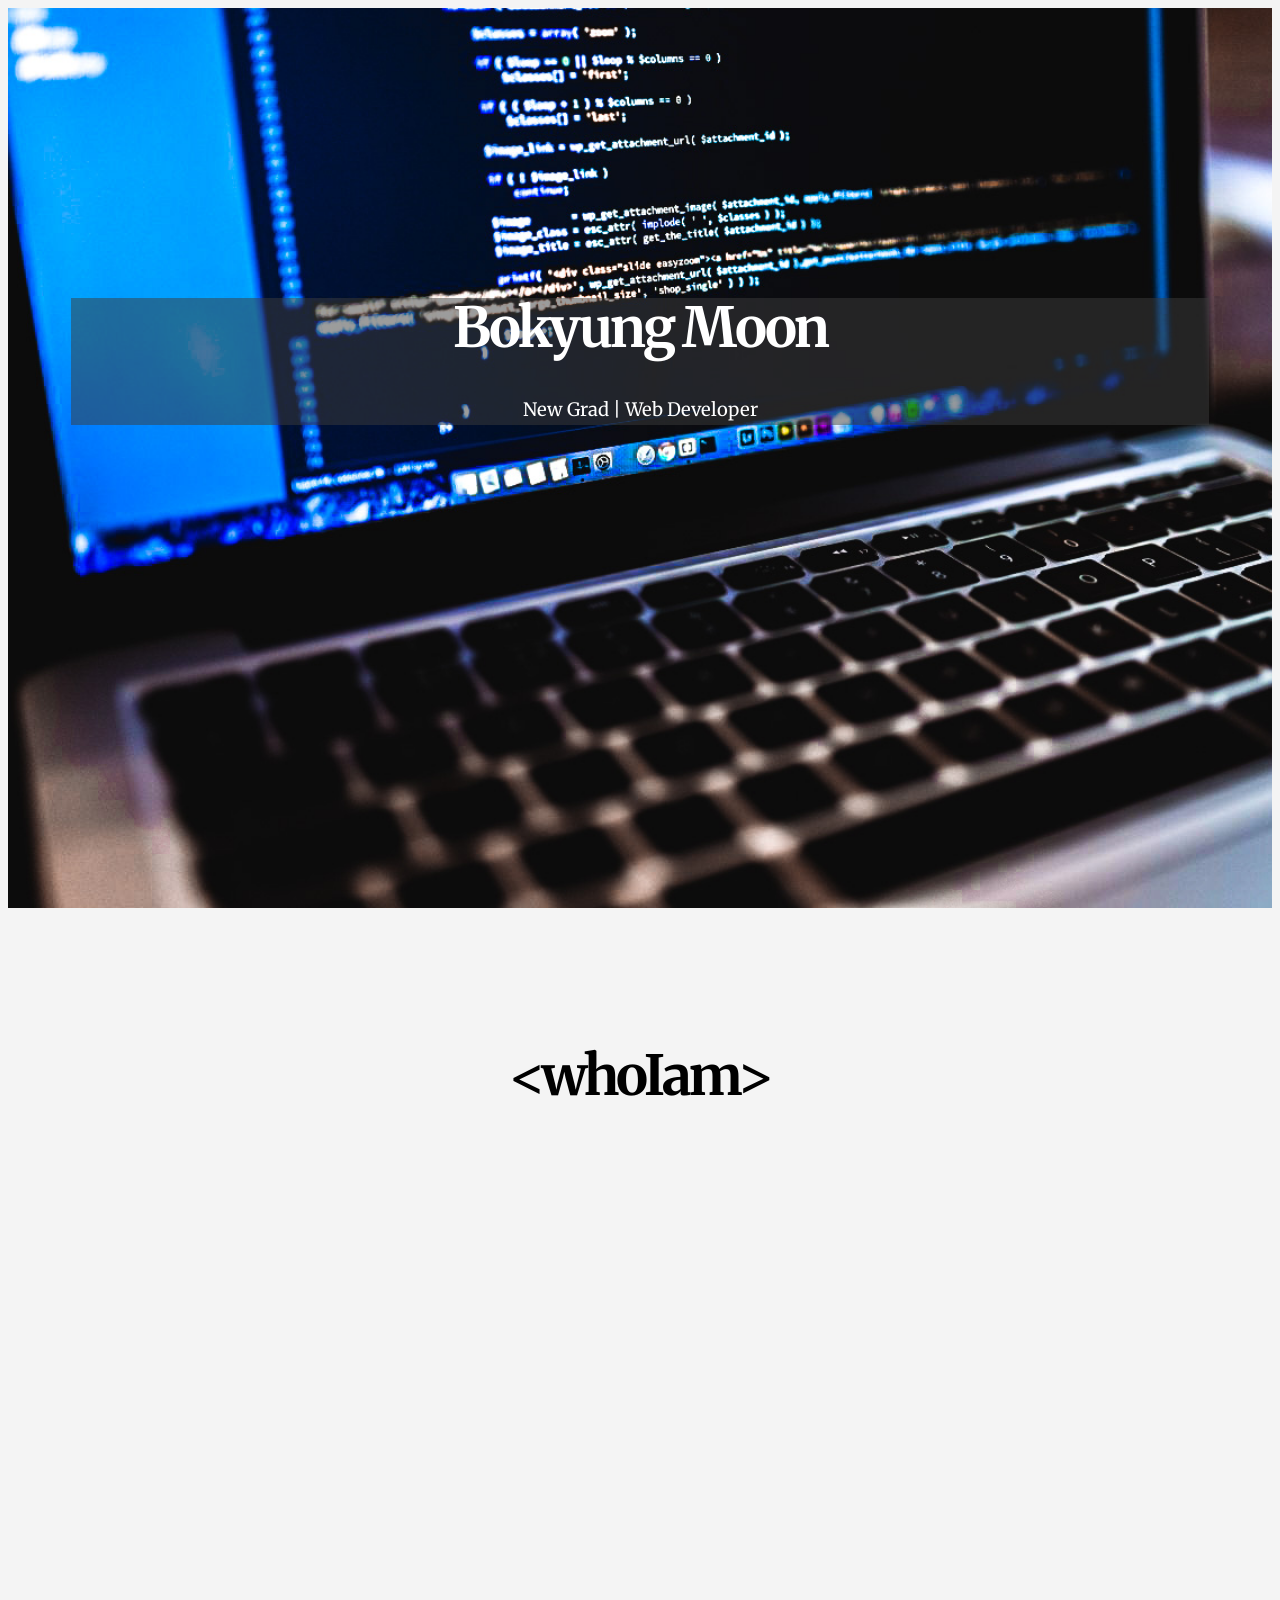
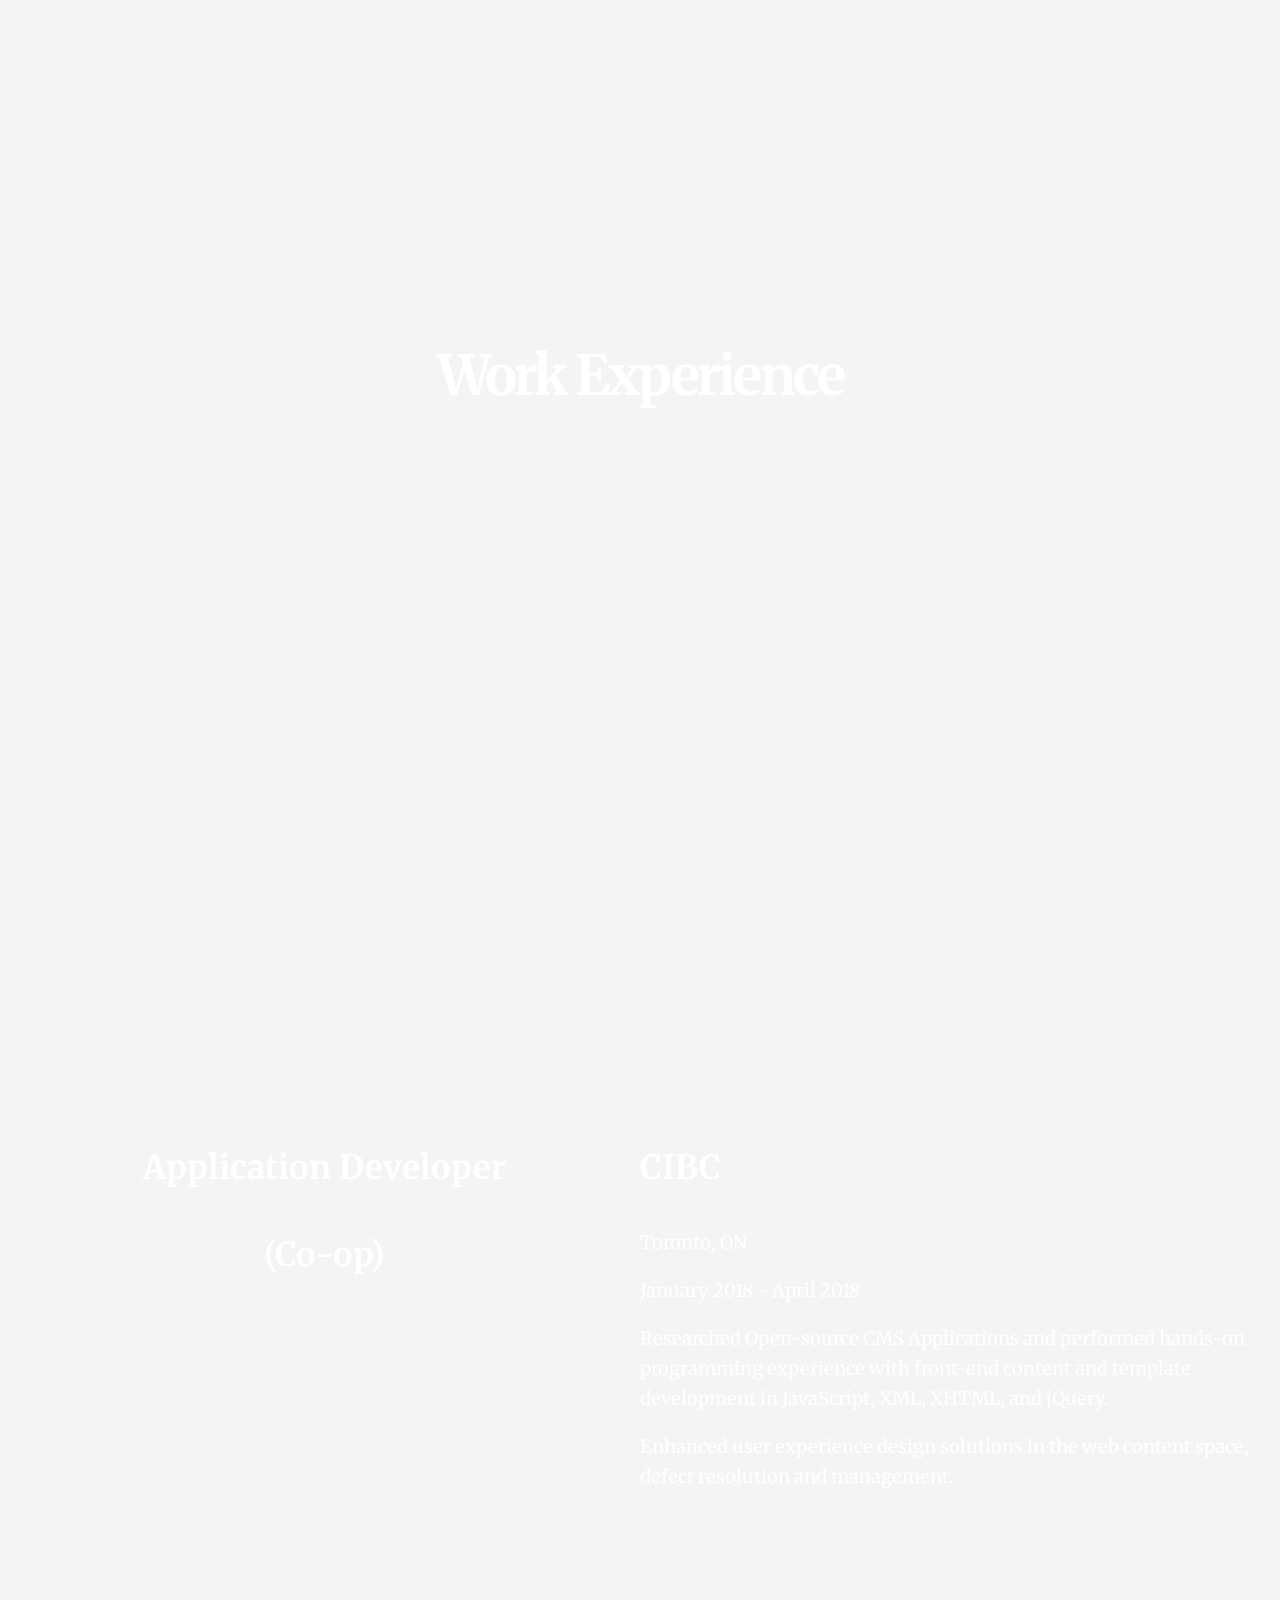
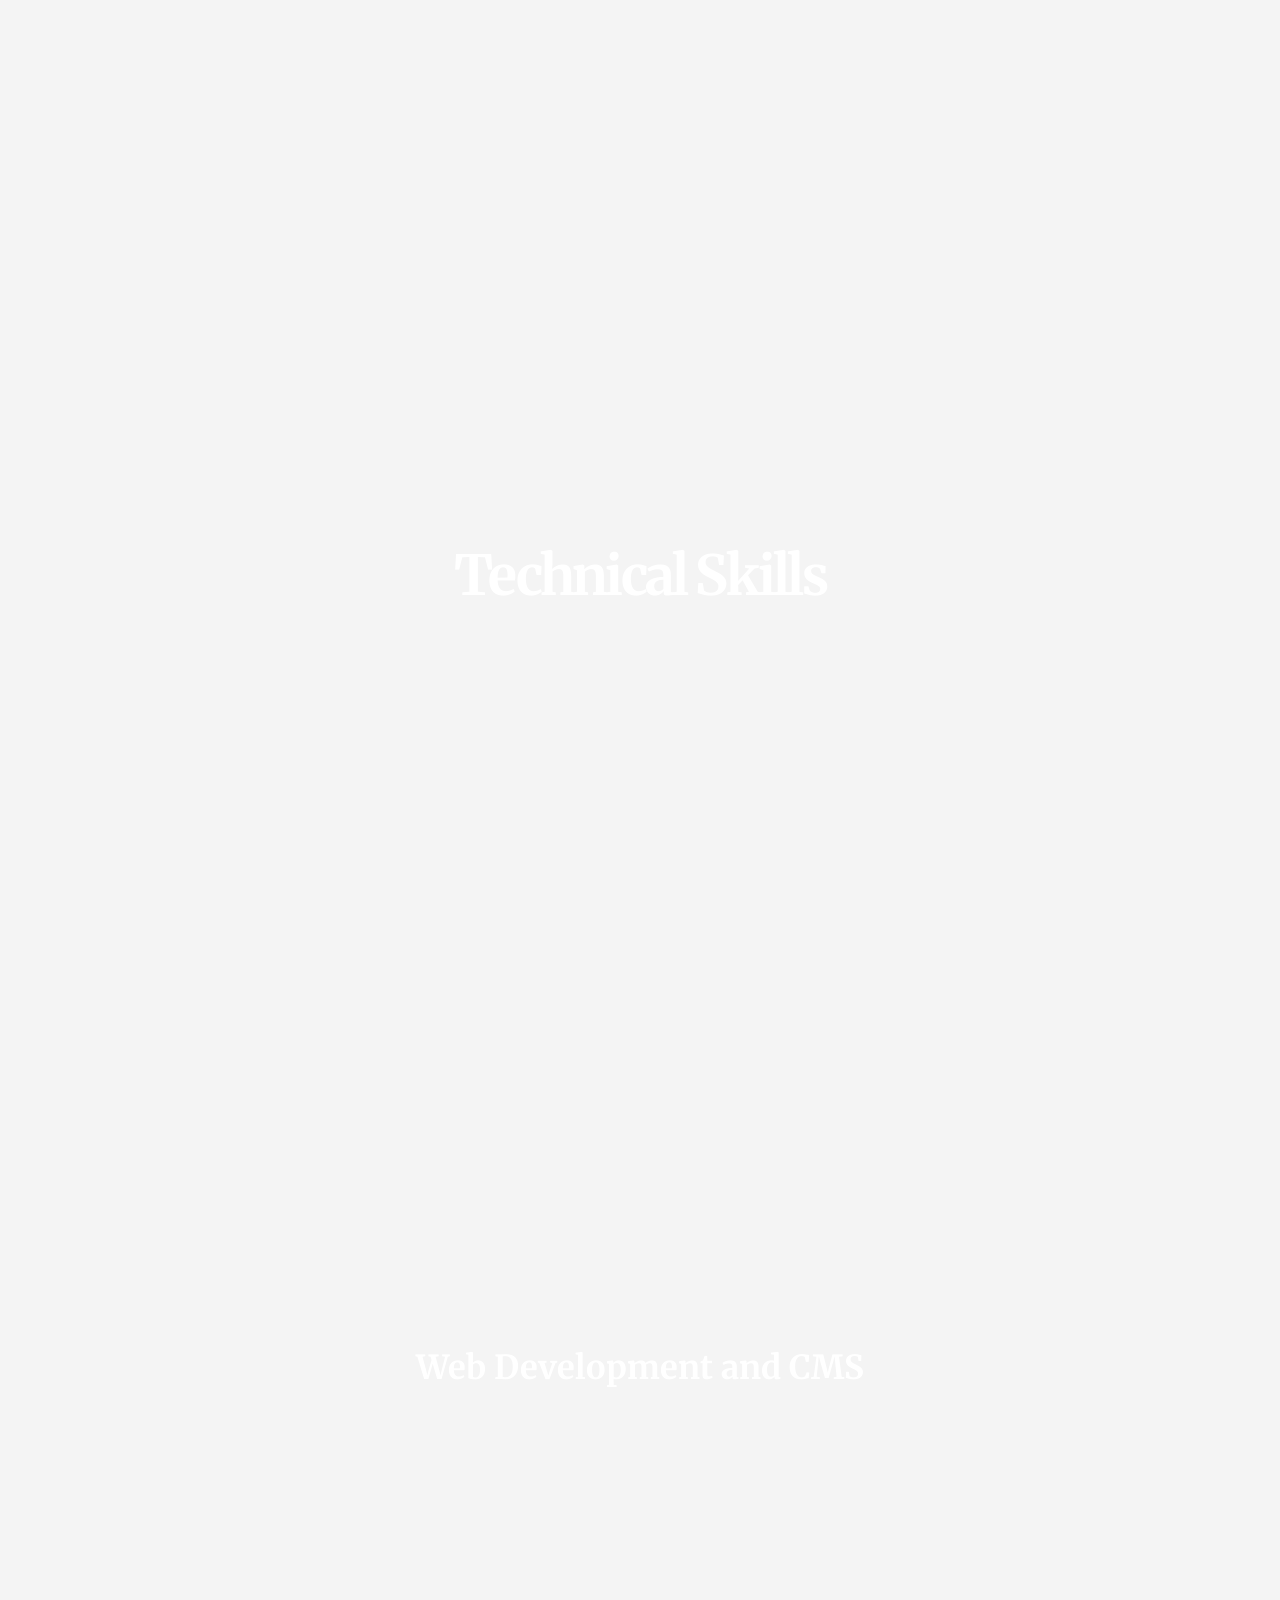
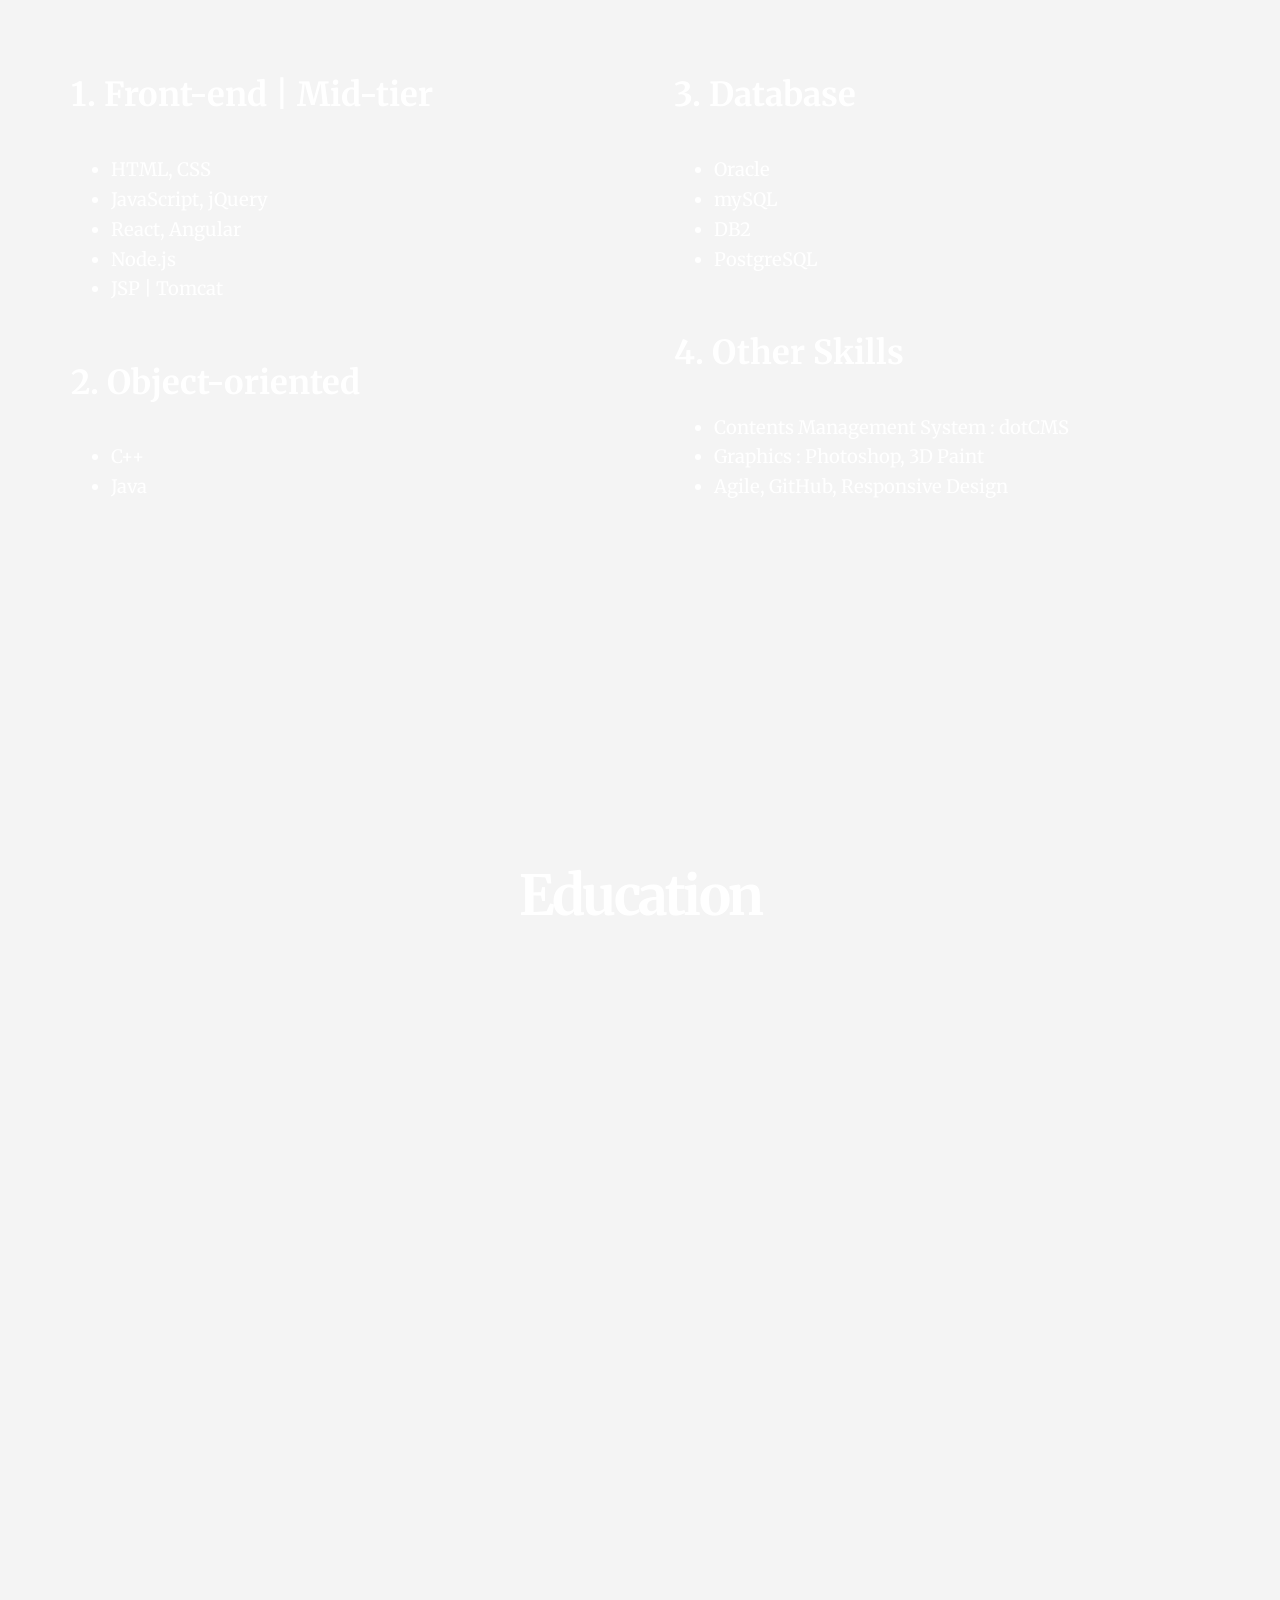
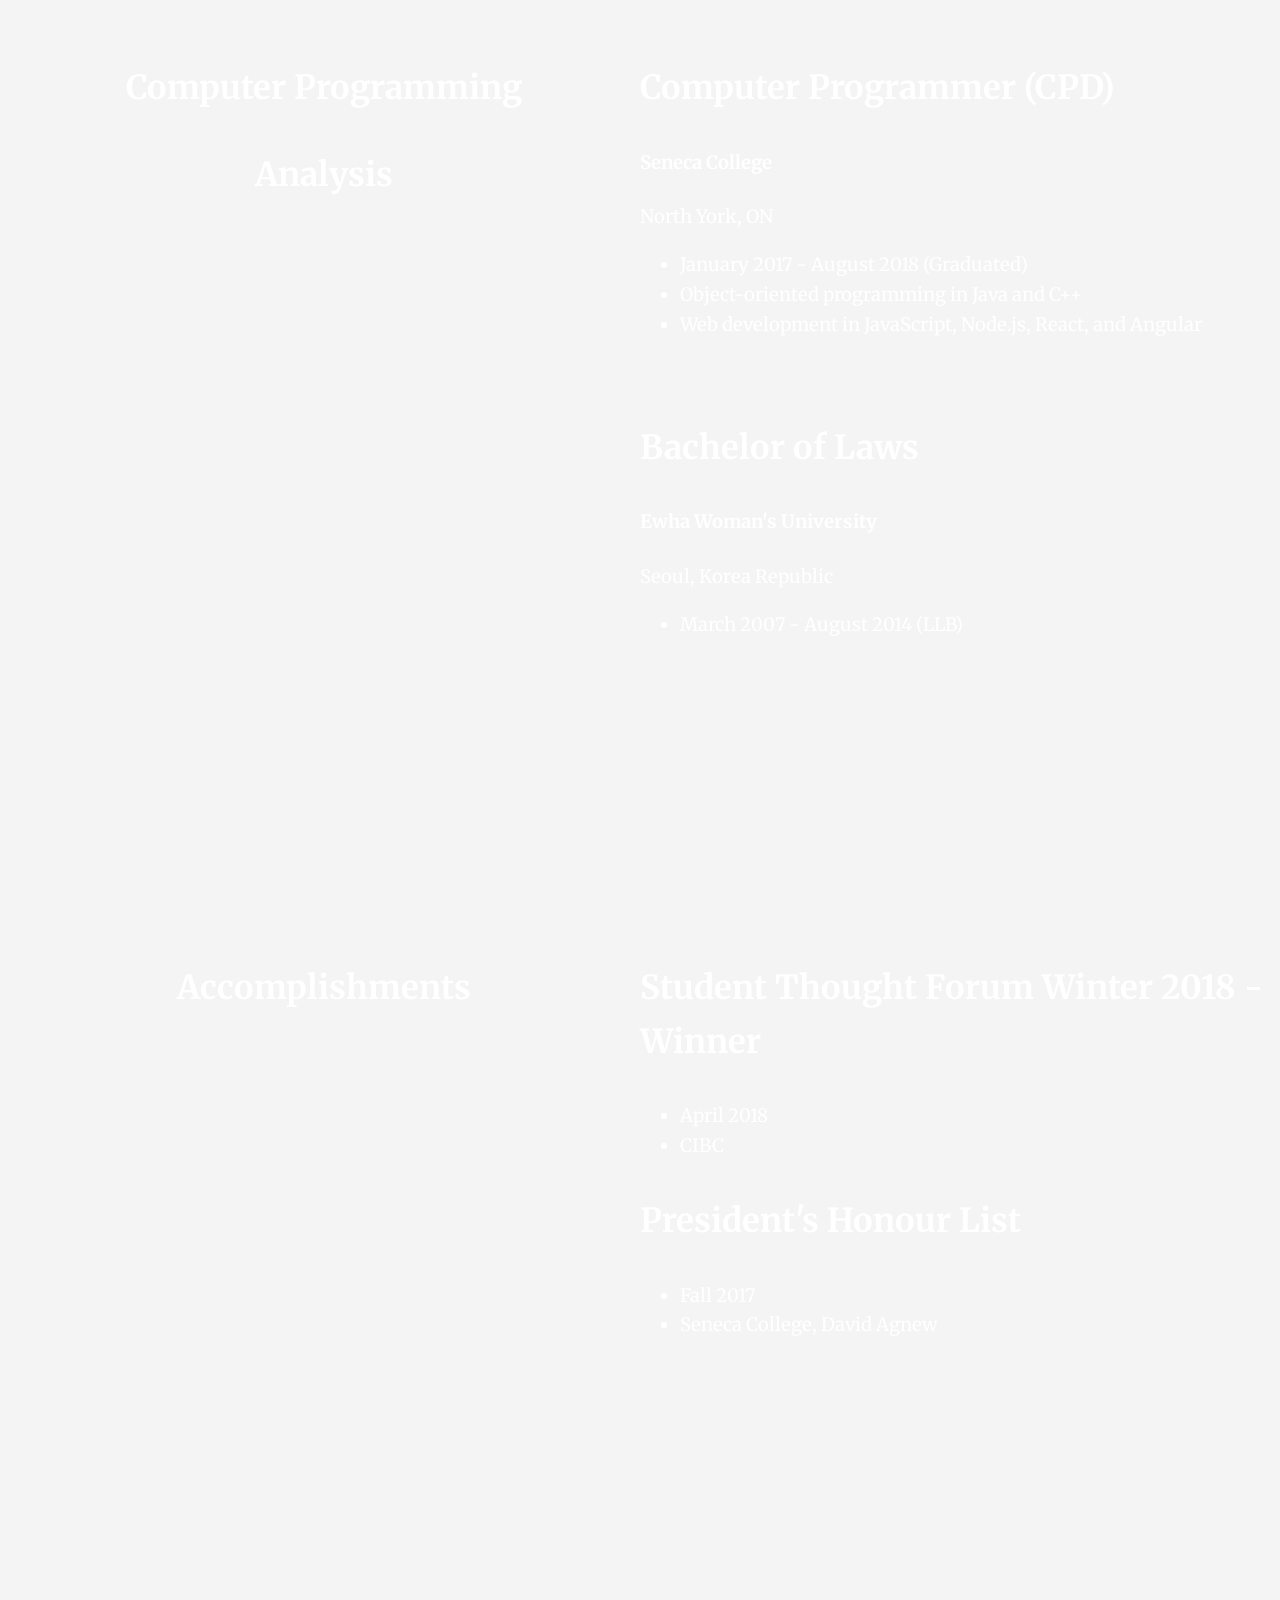
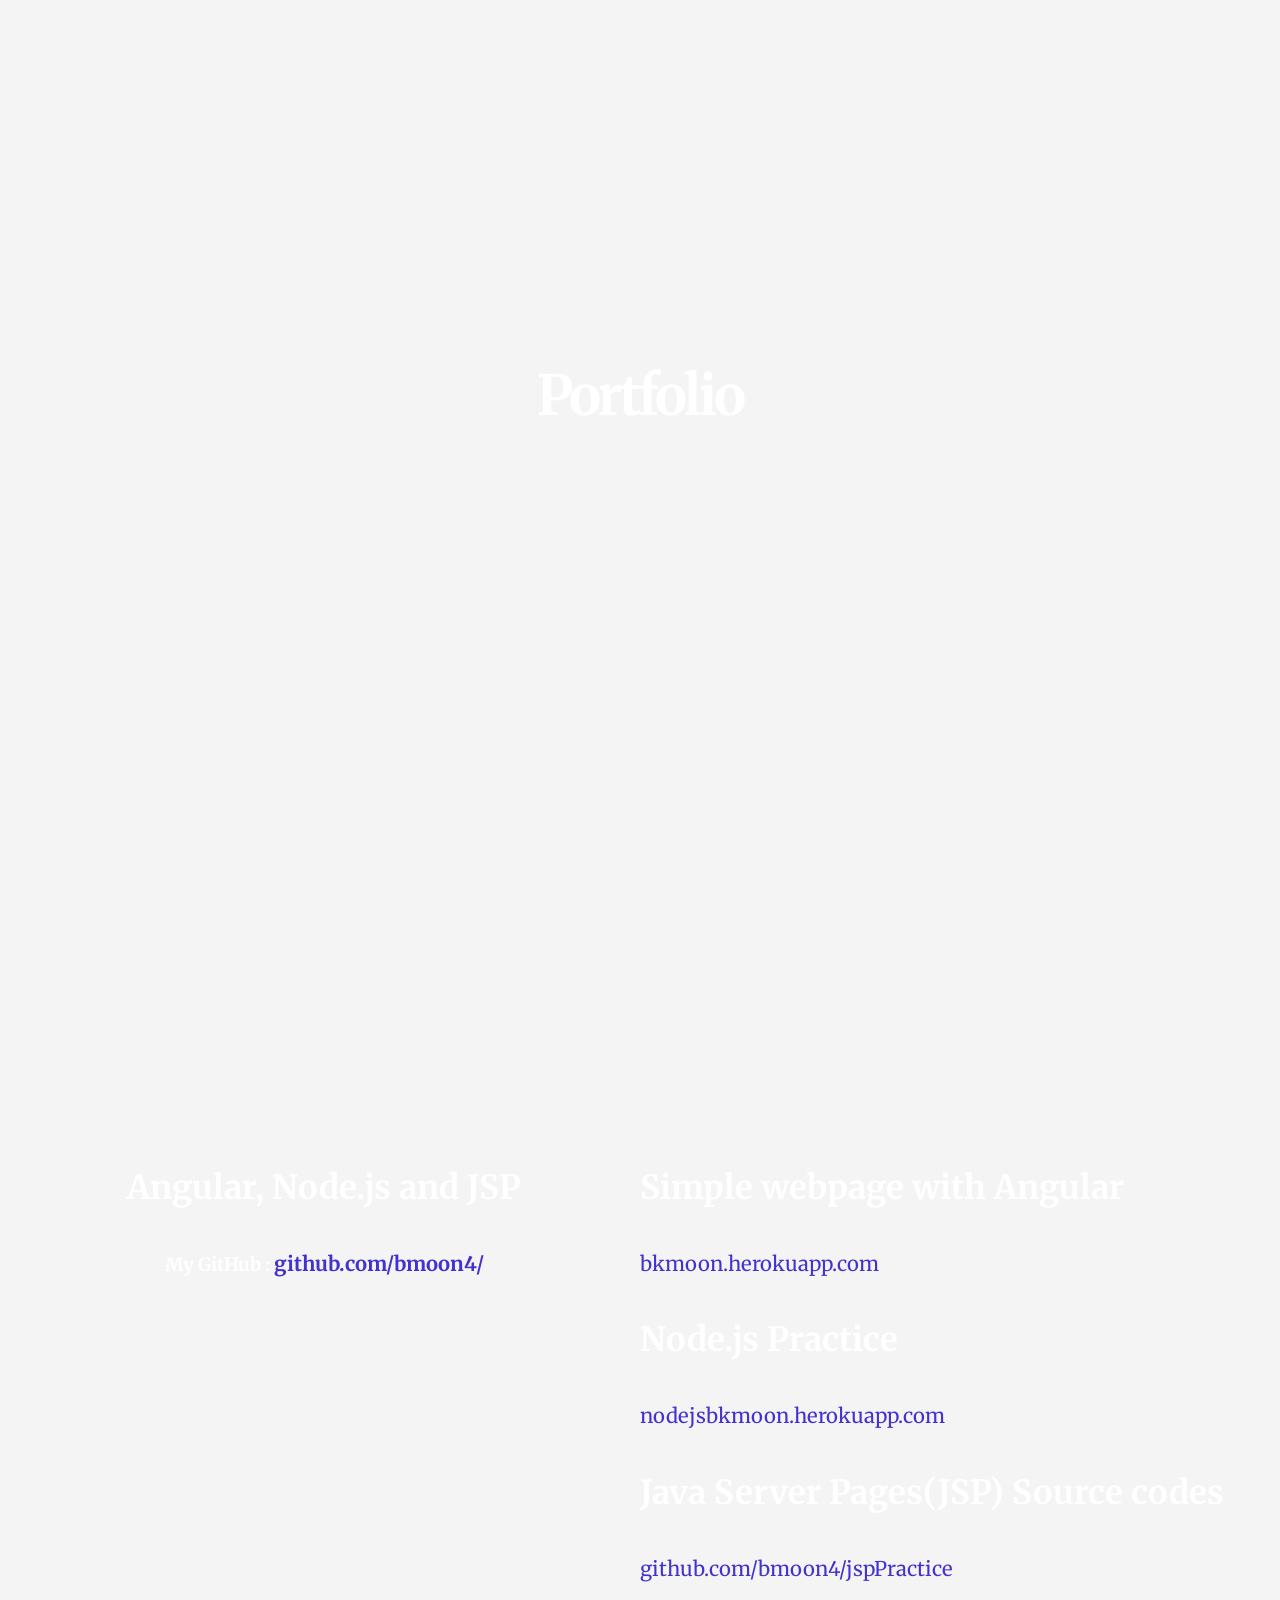
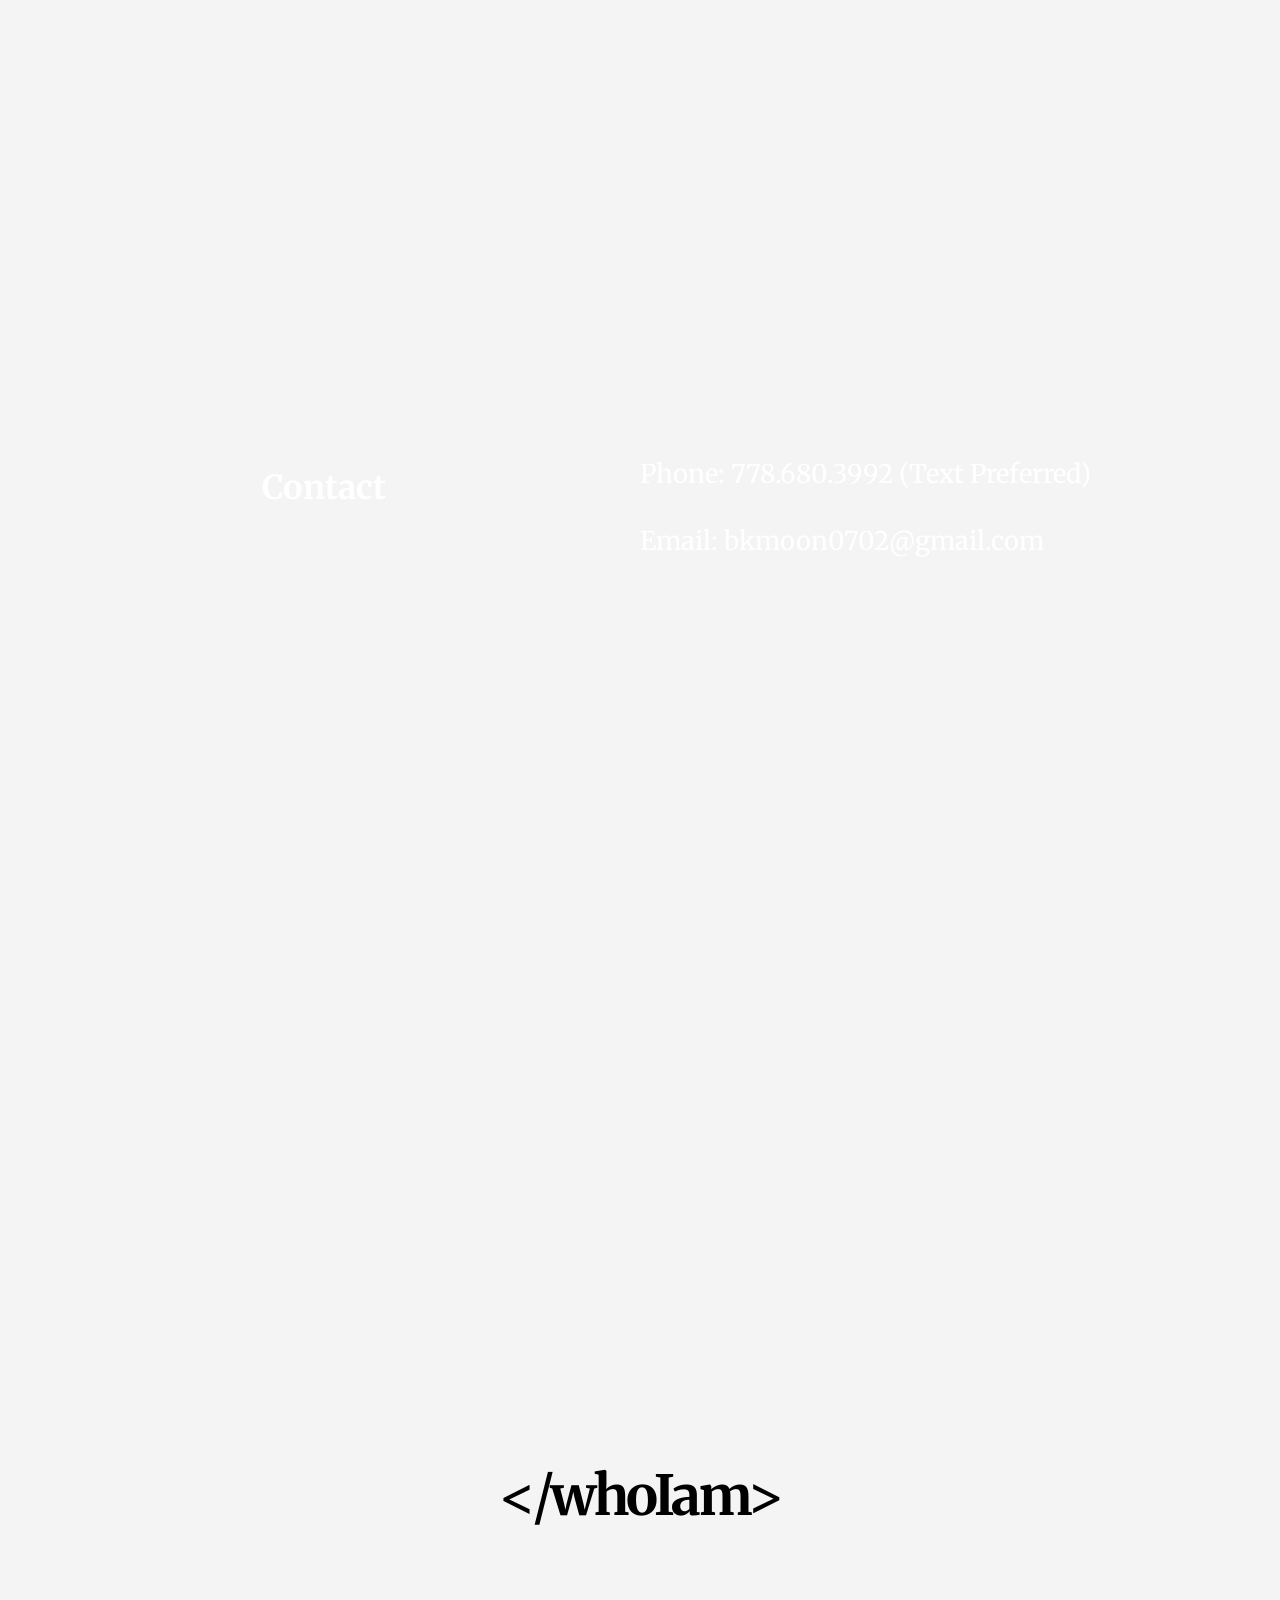
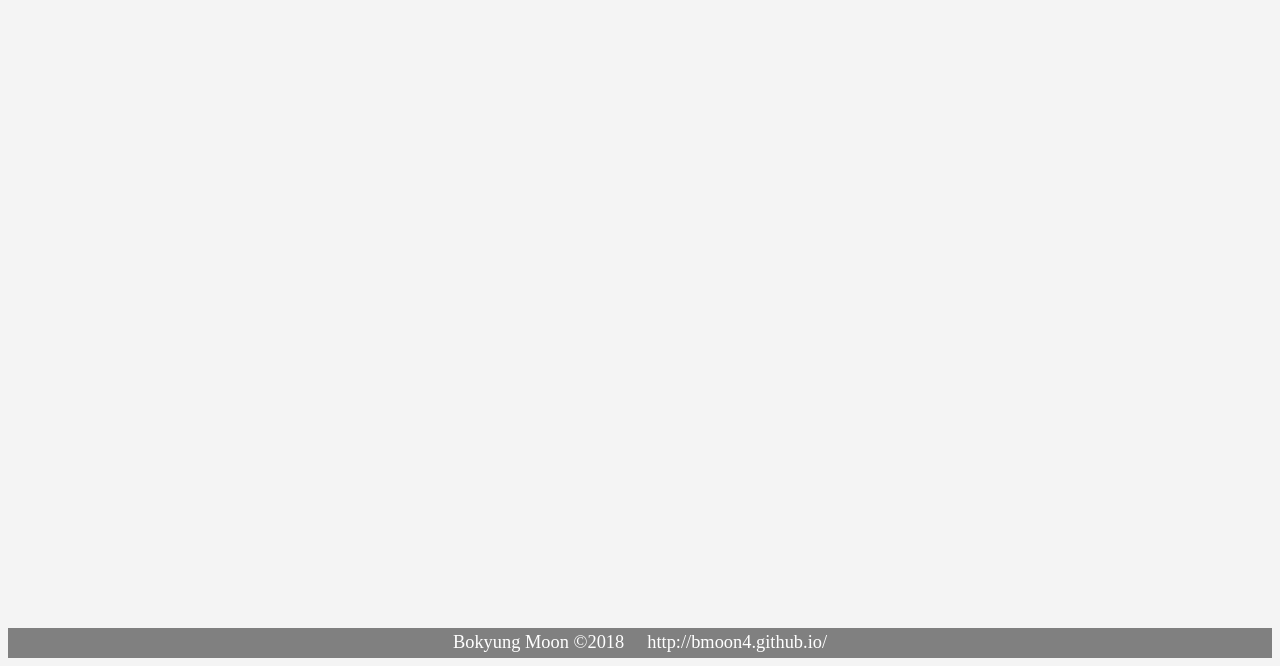
==== index.html @ ca2d07f7 "viewport added" ====
<!doctype html>
<html lang="kr">
	<head>
	<meta charset="UTF-8">
	<title>Bokyung Moon</title>
    <meta name="viewport" content="width=device-width, initial-scale=1, minimum-scale=1, maximum-scale=1, user-scalable=no">
    <link rel="stylesheet" type="text/css" href="default.css">
    <script src="https://ajax.googleapis.com/ajax/libs/jquery/1.11.3/jquery.min.js"></script> 
    <script type="text/javascript" src="default.js"></script> 
</head>
<body>

<div class="panel" id ="firstScreen" data-color="white">
    <div class="grayEffect"> 
        <h1>Bokyung Moon</h1>
        <p>New Grad | Web Developer</p>
    </div>
</div>

<div class="panel"  data-color="white">
    <div class="center" >
        <h1 id="black">&lt;whoIam&gt;</h1>
    </div>
</div>

<div class="panel" data-color="indigo">
    <div class="center">
        <h1>Work Experience</h1>
    </div>
</div>

<div class="panel" data-color="indigo">
    <div class ="keyTitle">
        <h3>Application Developer</h3>
        <h3>(Co-op)</h3>
    </div>
    <div class = "contents">
        <h3>CIBC</h3>
        <p>Toronto, ON</p>
        <p>January 2018 - April 2018</p>
        <p>Researched Open-source CMS Applications and performed hands-on programming experience with front-end content
           and template development in JavaScript, XML, XHTML, and jQuery.</p> 
        <p>Enhanced user experience design solutions in the web content space, defect resolution and management.</p>
    </div>
</div>

<div class="panel" data-color="blue">
    <div class="center">
        <h1>Technical Skills</h1>
    </div>
</div>
<div class="clr"></div>

<div class="panel" data-color="blue">
    <div class = "keyTitle-skill">
        <h3>Web Development and CMS</h3>
    </div>   
    <div class="main-container">
    <div class="skill-container"> 
        <div class = "contents-skill">
            <h3>1. Front-end | Mid-tier</h3>
            <ul>
                <li>HTML, CSS</li>
                <li>JavaScript, jQuery</li>
                <li>React, Angular</li>
                <li>Node.js</li>
                <li>JSP | Tomcat</li>  
            </ul>
        </div>
        <div class = "contents-skill">
            <h3>2. Object-oriented</h3>
            <ul>
                <li>C++</li>
                <li>Java</li>
            </ul>
        </div>
    </div>
    <div class=skill-container> 
            <div class = "contents-skill">
                <h3>3. Database</h3>
                <ul>
                    <li>Oracle</li>
                    <li>mySQL</li>
                    <li>DB2</li>
                    <li>PostgreSQL</li>
                </ul>
            </div>
            <div class = "contents-skill">
                <h3>4. Other Skills</h3>
                    <ul>
                        <li>Contents Management System : dotCMS</li>
                        <li>Graphics : Photoshop, 3D Paint </li>
                        <li>Agile, GitHub, Responsive Design</li>
                    </ul>    
            </div>
        </div>
    </div>
</div>
<div class="clr"></div>
<div class="panel" data-color="green">
    <div class="center">
        <h1>Education</h1>
    </div>
</div>
<div class="panel" data-color="violet">
    <div class="keyTitle">
    <h3>Computer Programming</h3>
    <h3>Analysis</h3>
    </div>
    <div class = "contents">
        <h3>Computer Programmer (CPD)</h3>
        <h4>Seneca College</h4>
        <p> North York, ON</p>
        <ul>
            <li>January 2017 - August 2018 (Graduated)</li>
            <li>Object-oriented programming in Java and C++</li>
            <li>Web development in JavaScript, Node.js, React, and Angular</li>
        </ul>
        <br/>
        <h3>Bachelor of Laws</h3>
        <h4>Ewha Woman's University</h4>
        <p> Seoul, Korea Republic</p>
        <ul>
            <li>March 2007 - August 2014 (LLB)</li>
        </ul>
    </div>
</div>
<div class="clr"></div>
<div class="panel" data-color="orange">
    <div class="keyTitle">
        <h3>Accomplishments</h3>
    </div>
    <div class="contents">
        <h3>Student Thought Forum Winter 2018 - Winner</h3>
        <ul>
            <li>April 2018</li>
            <li>CIBC</li>
        </ul>
        <h3>President's Honour List</h3>
        <ul>
            <li>Fall 2017</li>
            <li>Seneca College, David Agnew</li>
        </ul>
    </div>
</div>
<div class="clr"></div>
<div class="panel" data-color="orange">
    <div class="center">
        <h1>Portfolio</h1>
    </div>
</div>
<div class="panel" data-color="orange">
    <div class="keyTitle">
        <h3>Angular, Node.js and JSP</h3>
        <h4>My GitHub : <a href="https://github.com/bmoon4/">github.com/bmoon4/</a> </h4>
    </div>
    <div class = "contents">
        <h3>Simple webpage with Angular</h3>
        <a href="https://bkmoon.herokuapp.com/home">bkmoon.herokuapp.com</a>
        <h3>Node.js Practice</h3>
        <a href="https://nodejsbkmoon.herokuapp.com/">nodejsbkmoon.herokuapp.com</a>  
        <h3>Java Server Pages(JSP) Source codes</h3>
        <a href="https://github.com/bmoon4/jspPractice">github.com/bmoon4/jspPractice</a>                
    </div>
</div>
<div class="panel"  data-color="red">
    <div class="keyTitle">
        <h3>Contact</h3>
    </div>
    <div class = "contents contact">
    <p>Phone: 778.680.3992 (Text Preferred)</p>
    <p>Email: bkmoon0702@gmail.com</p>
    </div>
</div>
<div class="panel"  data-color="white">
    <div class="center" >
        <h1 id="black">&lt;/whoIam&gt;</h1>
    </div>
</div>

<footer>
    Bokyung Moon &copy;2018 &nbsp;&nbsp;&nbsp;&nbsp;http://bmoon4.github.io/
</footer>
</body>
</html>
---- default.css ----
@import url('https://fonts.googleapis.com/css?family=Merriweather');

body {
    color: white;
    background-color: #f4f4f4;
    transition: background-color 1s ease;
  }

  /* panel styles */
  .panel {
    /* min height incase content is higher than window height */
    min-height: 100vh;
    font-family: 'Merriweather',sans-serif;
    /* outline: 10px solid hotpink; */
    /* turn above on to see the edge of panels */
  }
  
  /* colours */
  .color-violet {
    background-color: #7A4EAB;
  }
  .color-indigo {
    background-color: #4332CF;
  }
  .color-blue {
    background-color: #2F8FED;
  }
  .color-green {
    background-color: #4DCF42;
  }
  .color-yellow {
    background-color: #FAEB33;
  }
  .color-orange {
    background-color: #F19031;
  }
  .color-red {
    background-color: #F2293A;
  }
  
  /* styling for demo, can ignore */
  body {
    font-size: 115%;
    line-height: 1.618;
  }
  h1, h2 {
    font-size: 3em;
    letter-spacing: -0.05em;
    line-height: 1.1;
  }
  h3{
      font-size:1.8em;
  }

  a {
    color: #4332CF;
    font-size: 110%;
    text-decoration-line: none;
  }

  a:hover{
      color:red;
  }
  
  a:visited{
      columns:#4332CF;
  }

  #firstScreen{
      background-image: url(image/bgPic.jpg);
      background-size: cover;
      background-repeat: no-repeat; 
      text-align: center;
      padding-top:20%;
      padding-left:5%;
      padding-right:5%;
      box-sizing: border-box;
  }
  .grayEffect{
    background-color: rgba(60, 60, 60, 0.5);
  }
 
  #black{
    color: black;
  }
  #white{
    color: white;

  }
  .center {
    text-align: center;
    padding:8%;
    box-sizing: border-box;
  }
  .keyTitle{
    width:50%;
    float:left;
    text-align: center;
  }
  .contents{
      width:50%;
      float:right;
  }

  .main-container{
    min-height: 100vh;
    margin-left: 5%;
    margin-right:5%;
    display: flex;
    justify-content: space-around;
    align-items: center;
  }

.skill-container{
    float:left;
    margin: auto;
}
  .keyTitle-skill{
    width:100%;
    float:none;
    text-align: center;
  }
  .contents-skill{
    min-width: 50%;  
    float: left;
    box-sizing: border-box;
  }

  .contact{
      font-size:140%;
  }

  footer{
     text-align: center;
     background: gray;
     font-family: Cambria, Cochin, Georgia, Times, 'Times New Roman', serif;
  }


  @media only screen and (max-width : 700px){
    body {
        font-size: 100%;
        line-height: 1.618;
      }
    #firstScreen{
        background-image: url(image/bgPic.jpg);
        background-size: cover;
        background-repeat: no-repeat; 
        text-align: center;
        padding-top:40%;
        padding-left:5%;
        padding-right:5%;
        box-sizing: border-box;
    }
    .center {
        text-align: center;
        padding-bottom:40%;
        padding-left:10%;
        padding-right:10%;
        box-sizing: border-box;
      }
      h1, h2 {
        font-size: 2em;
        letter-spacing: -0.05em;
        line-height: 1.1;
      }
      h3{
          font-size:1.5em;
      }
      .center {
        text-align: center;
        padding-top:70%;
        box-sizing: border-box;
      }
      .keyTitle{
        width:100%;
        float:none;
        margin: auto;
        text-align: left;
        padding:5px;
      }
      .contents{
          width:100%;
          float:none;  
          margin: auto;
          padding:5px;
      }
      .main-container{
        display: block;
      }
      .skill-container{
        float:none;
        margin: auto;
    }
    .contact{
        font-size:110%;
    }
    footer{
        text-align: center;
        background: gray;
        font-family: Cambria, Cochin, Georgia, Times, 'Times New Roman', serif;
        font-size: 0.8em;
     }
}
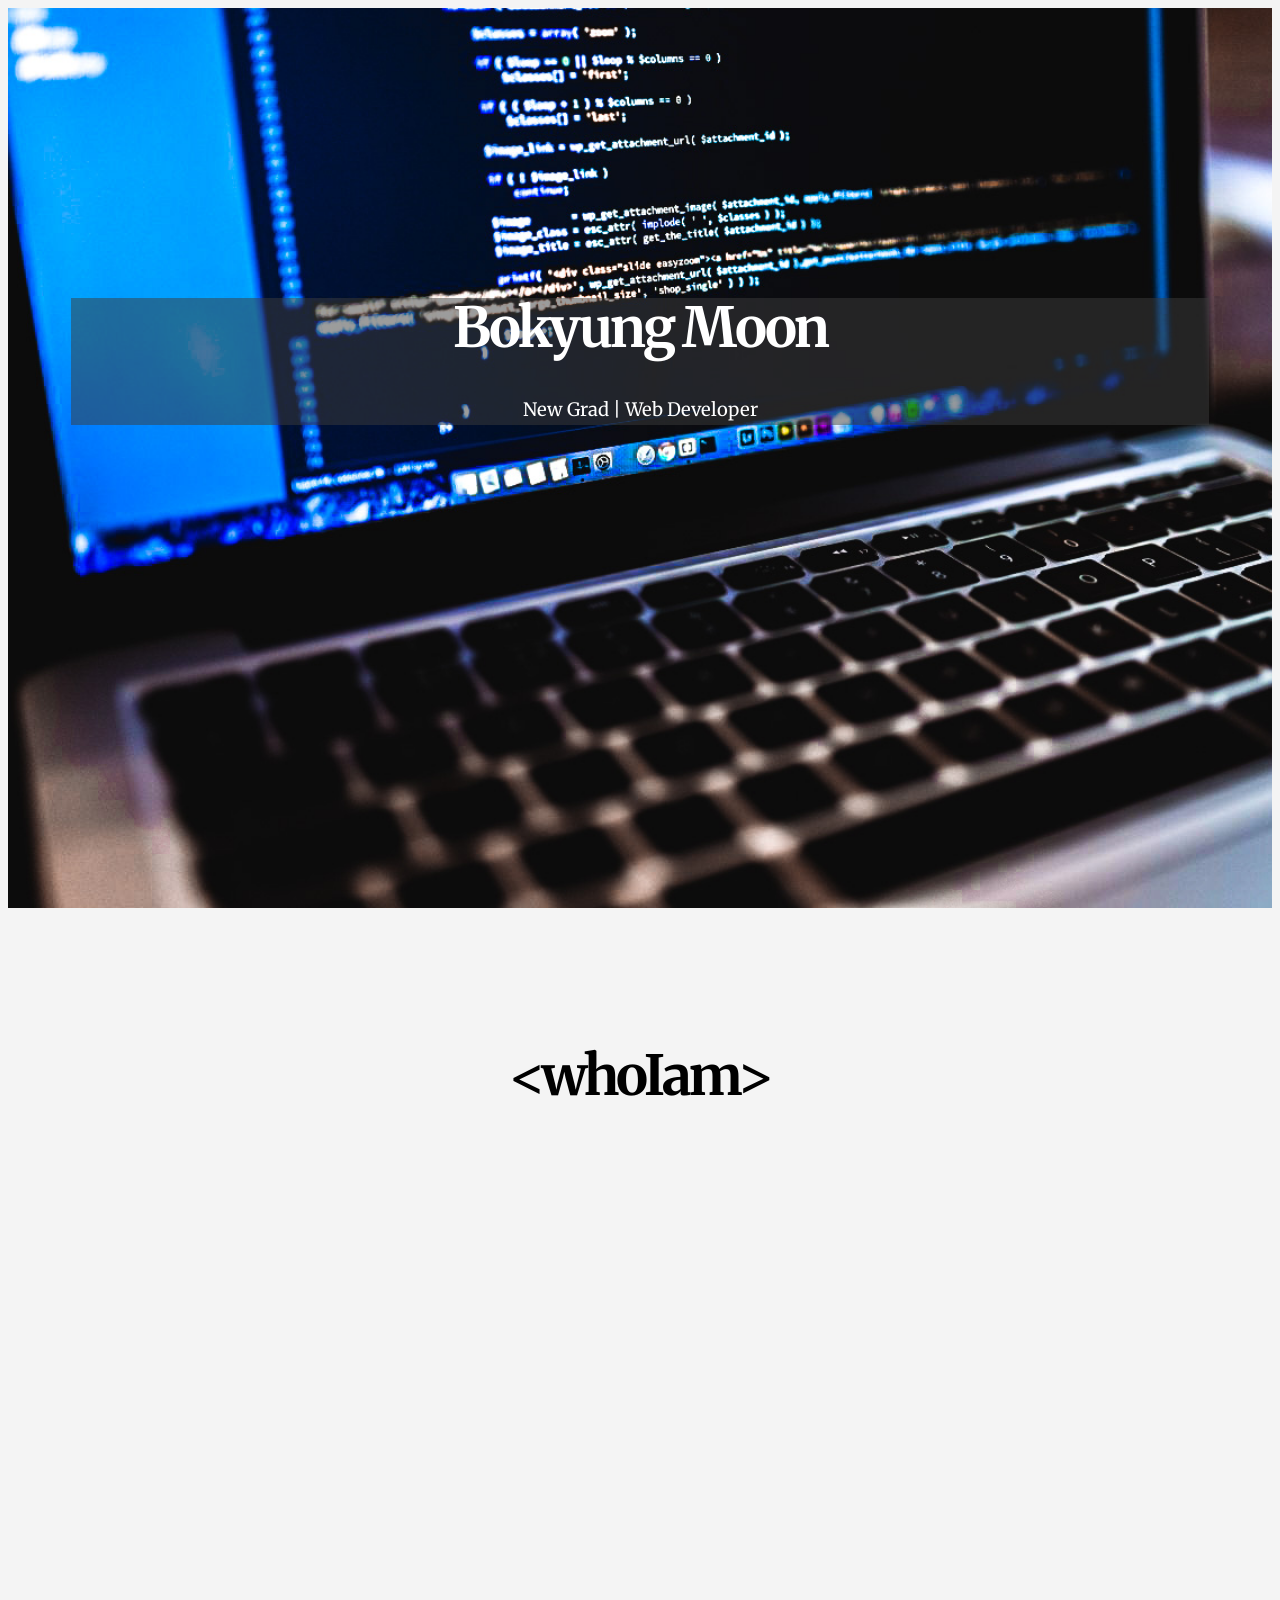
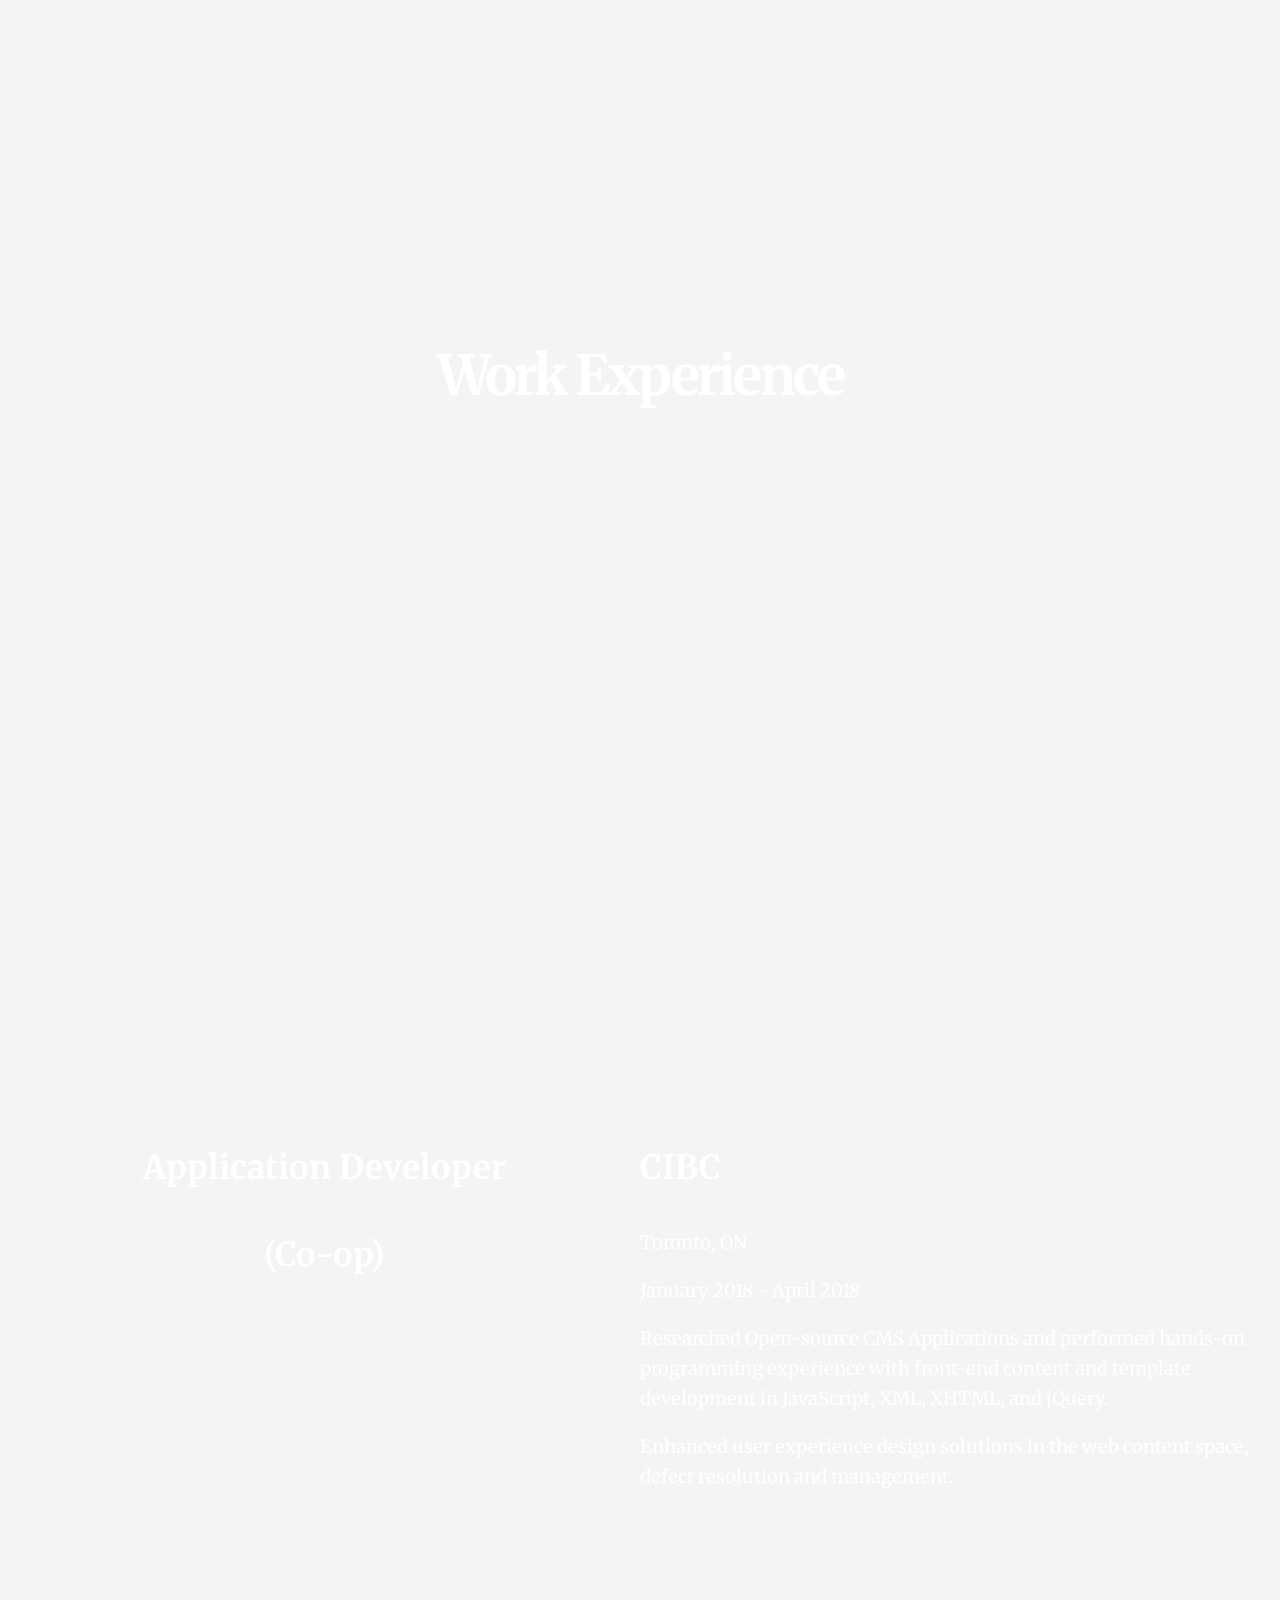
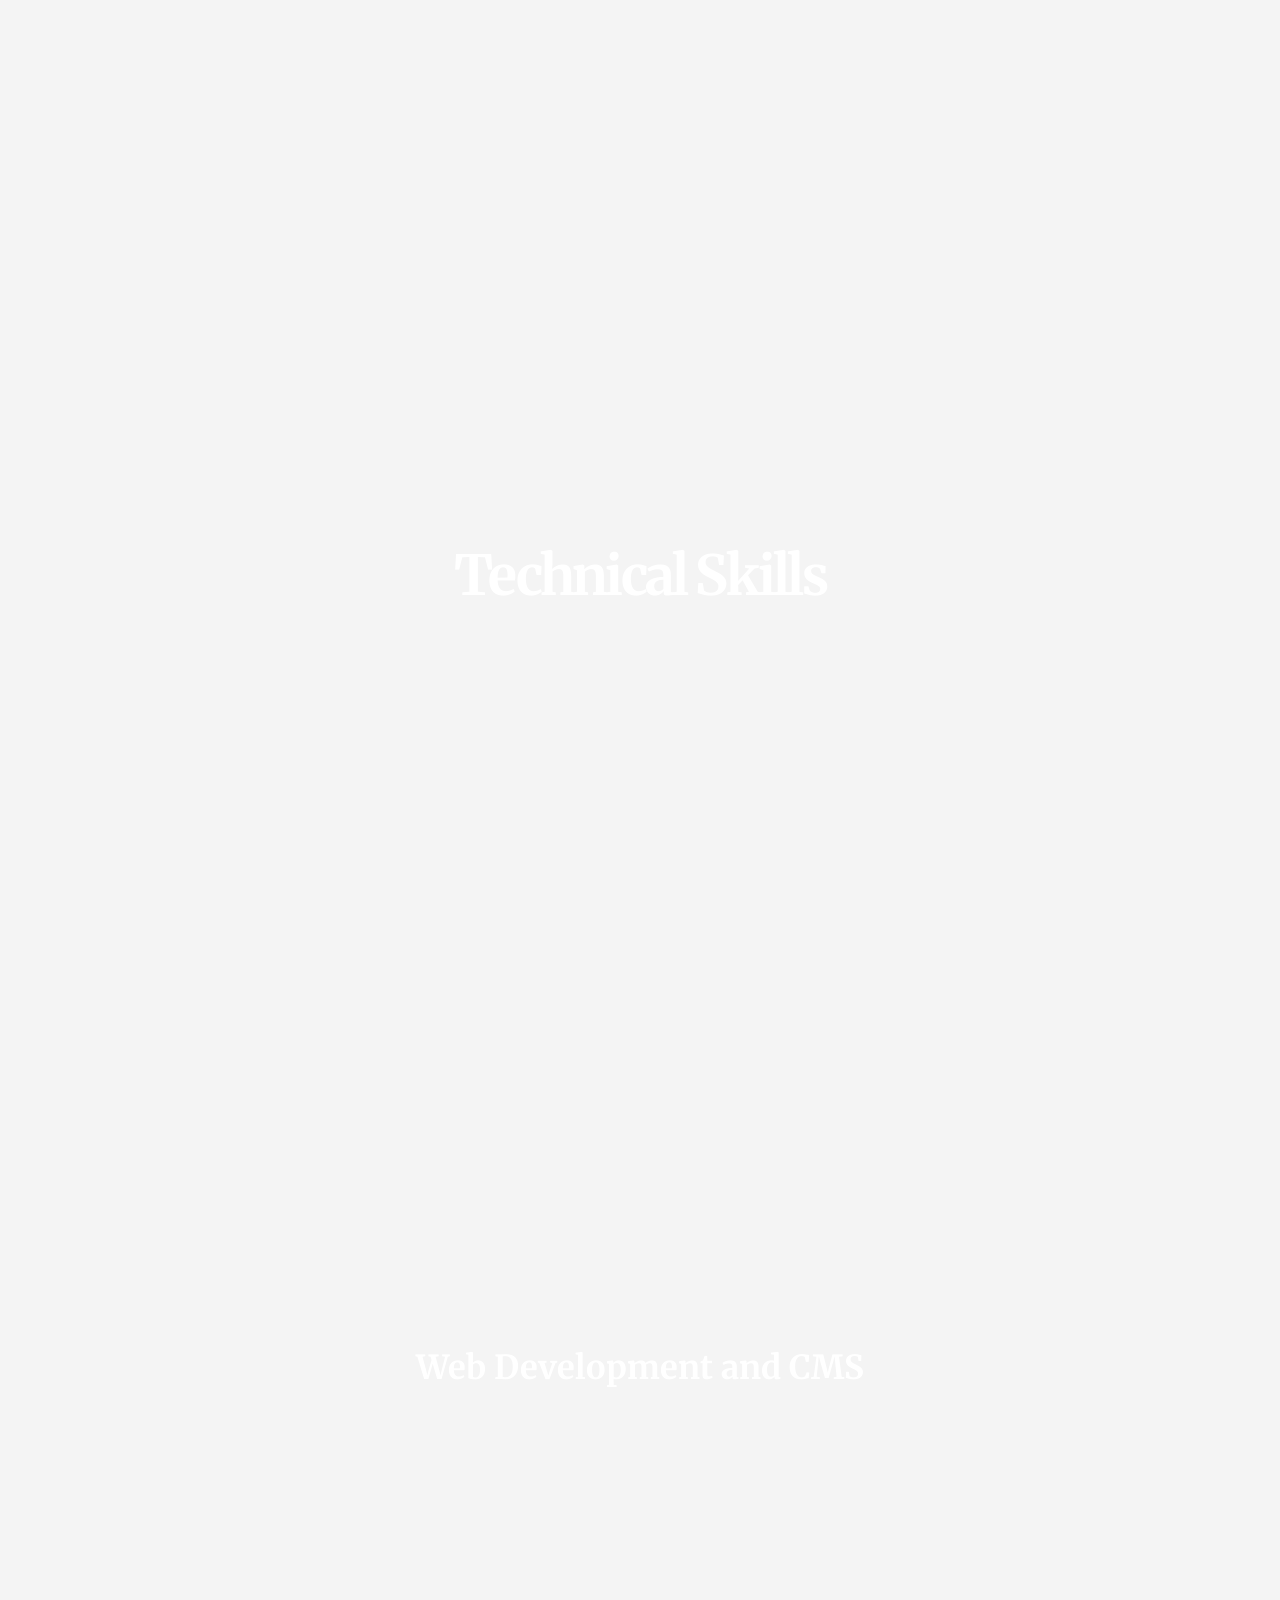
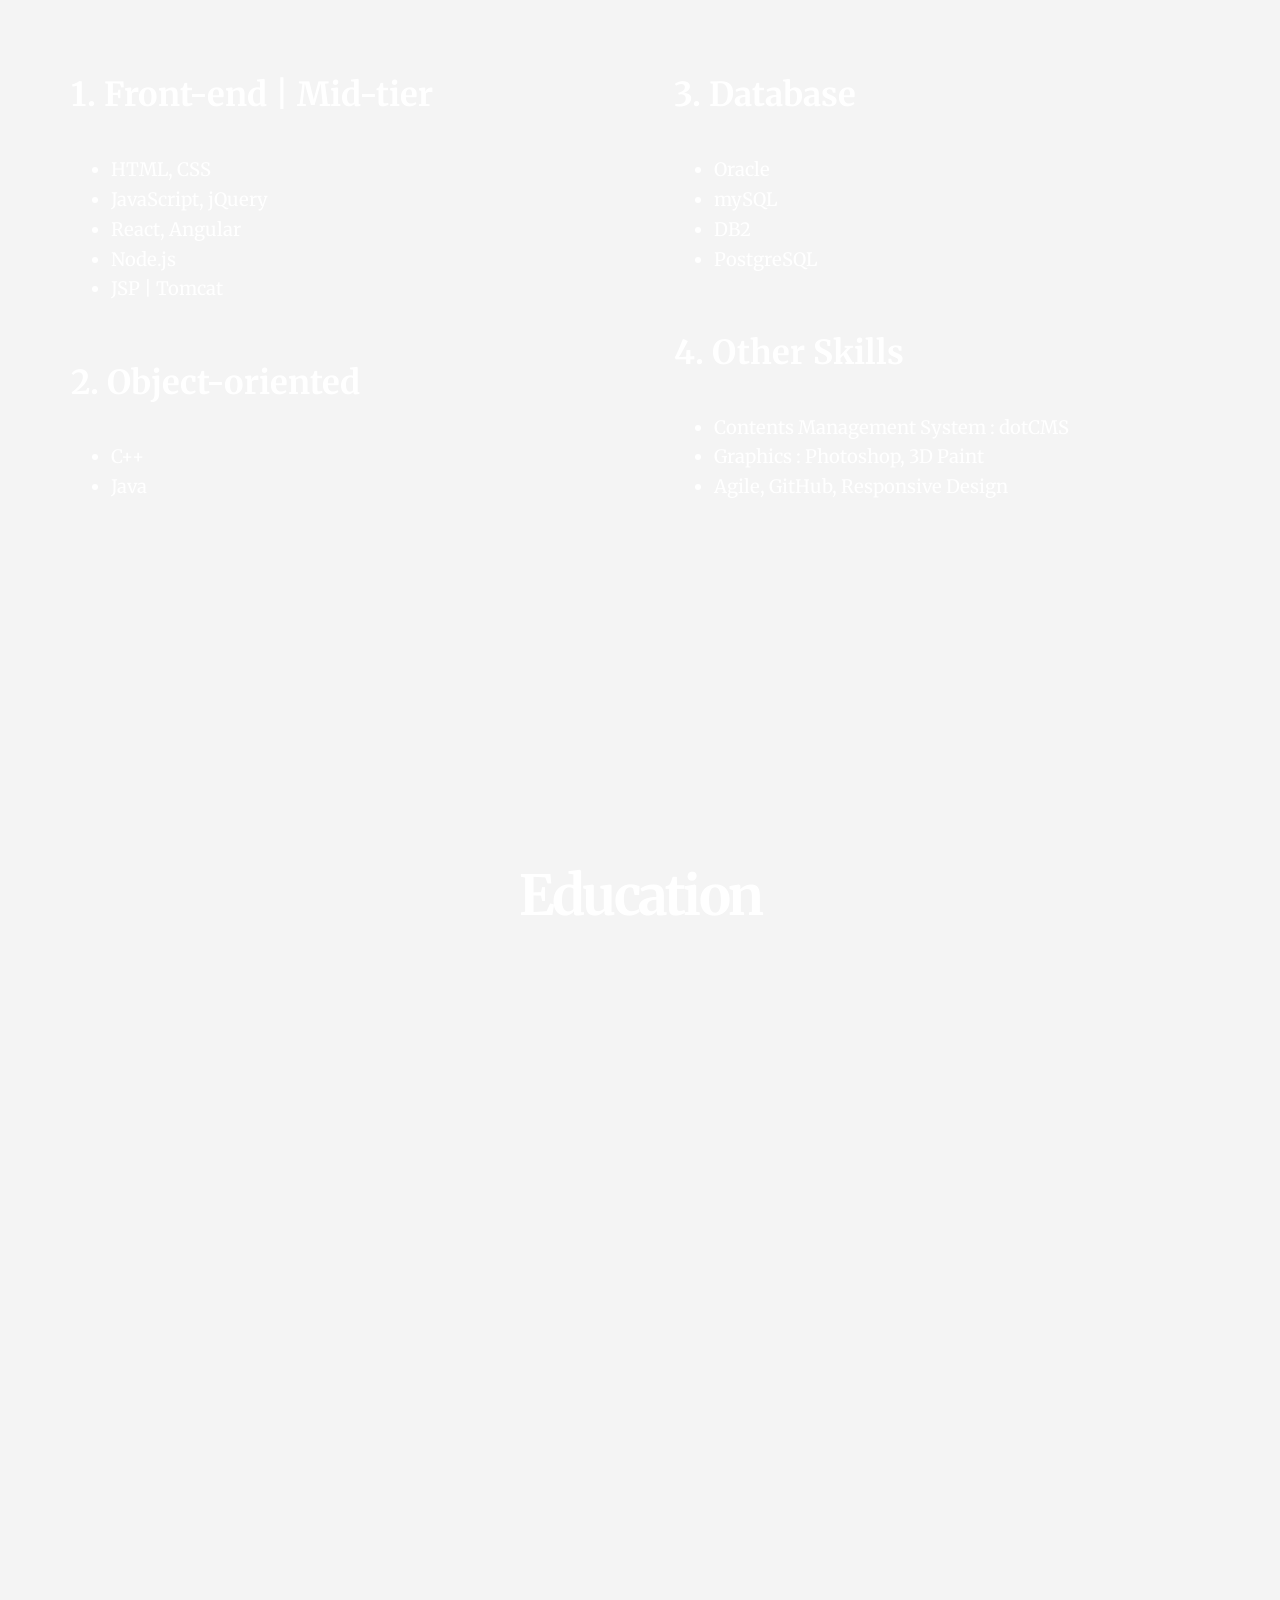
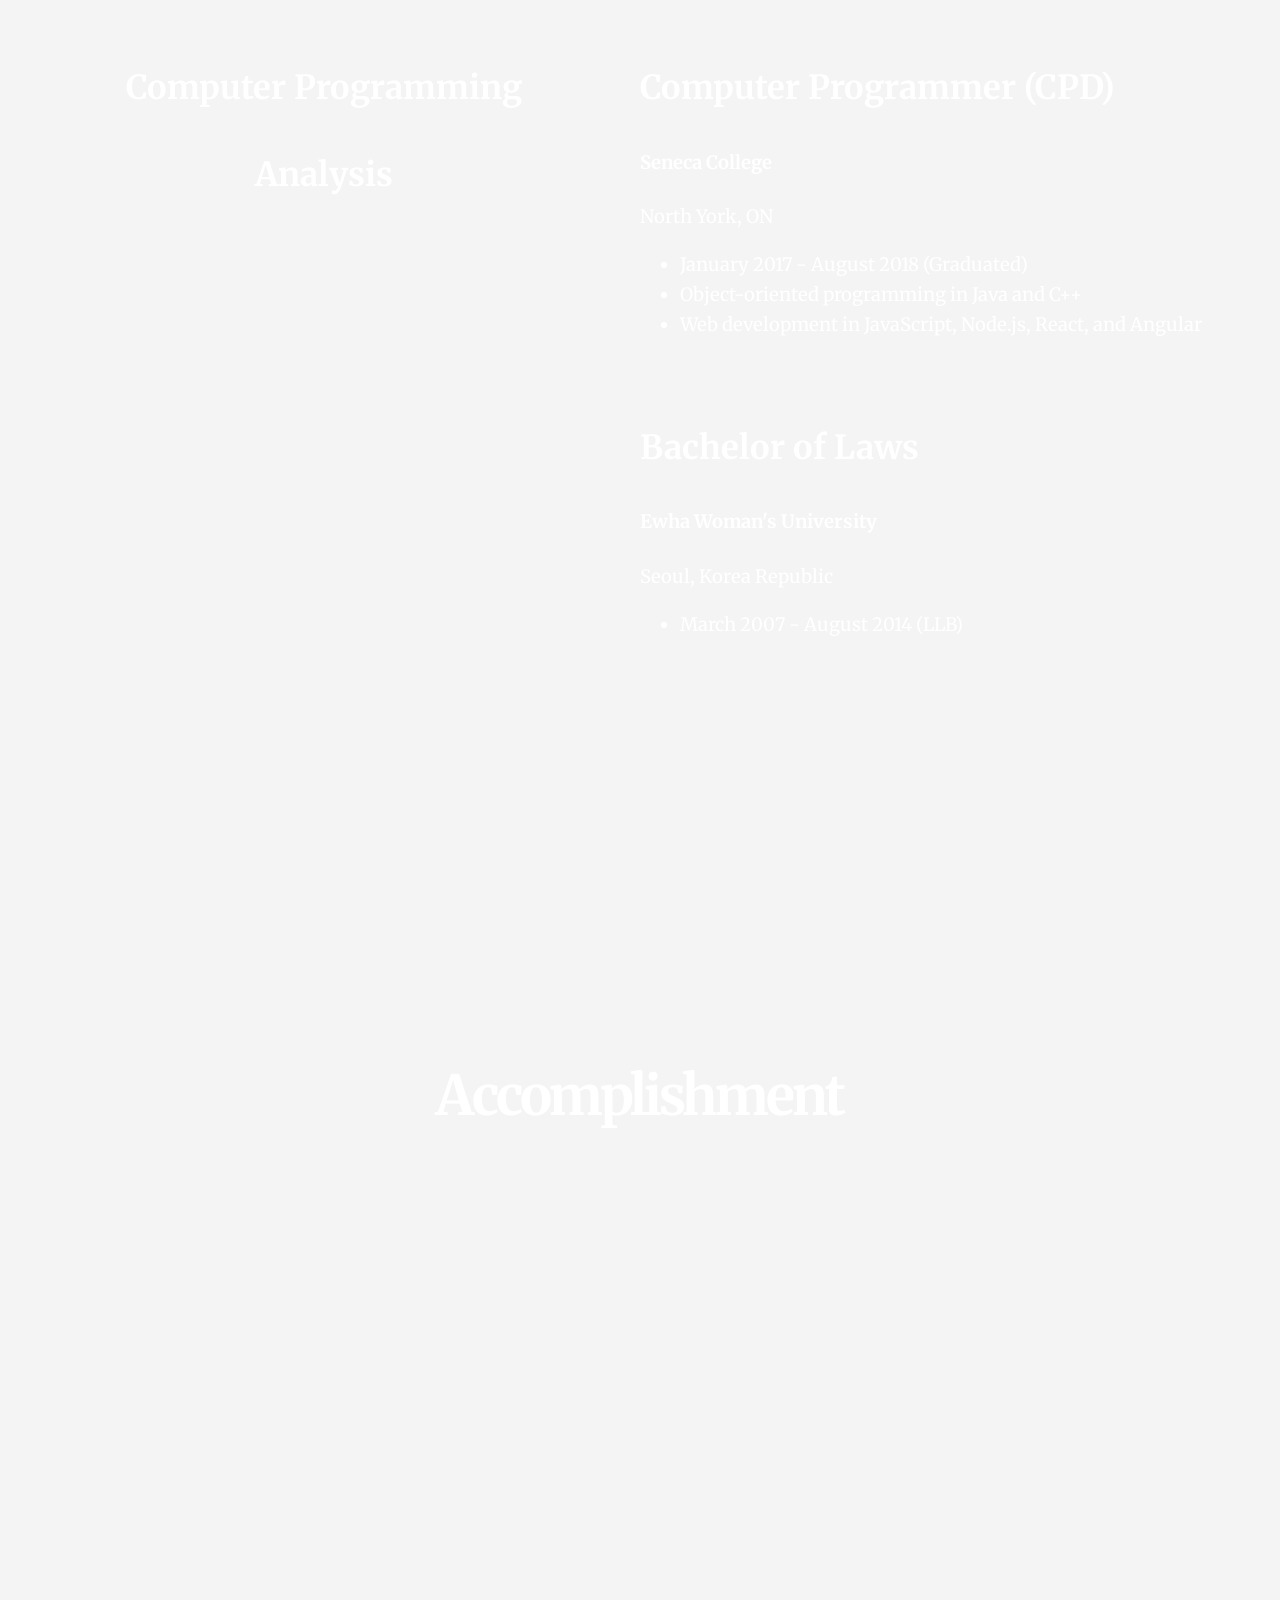
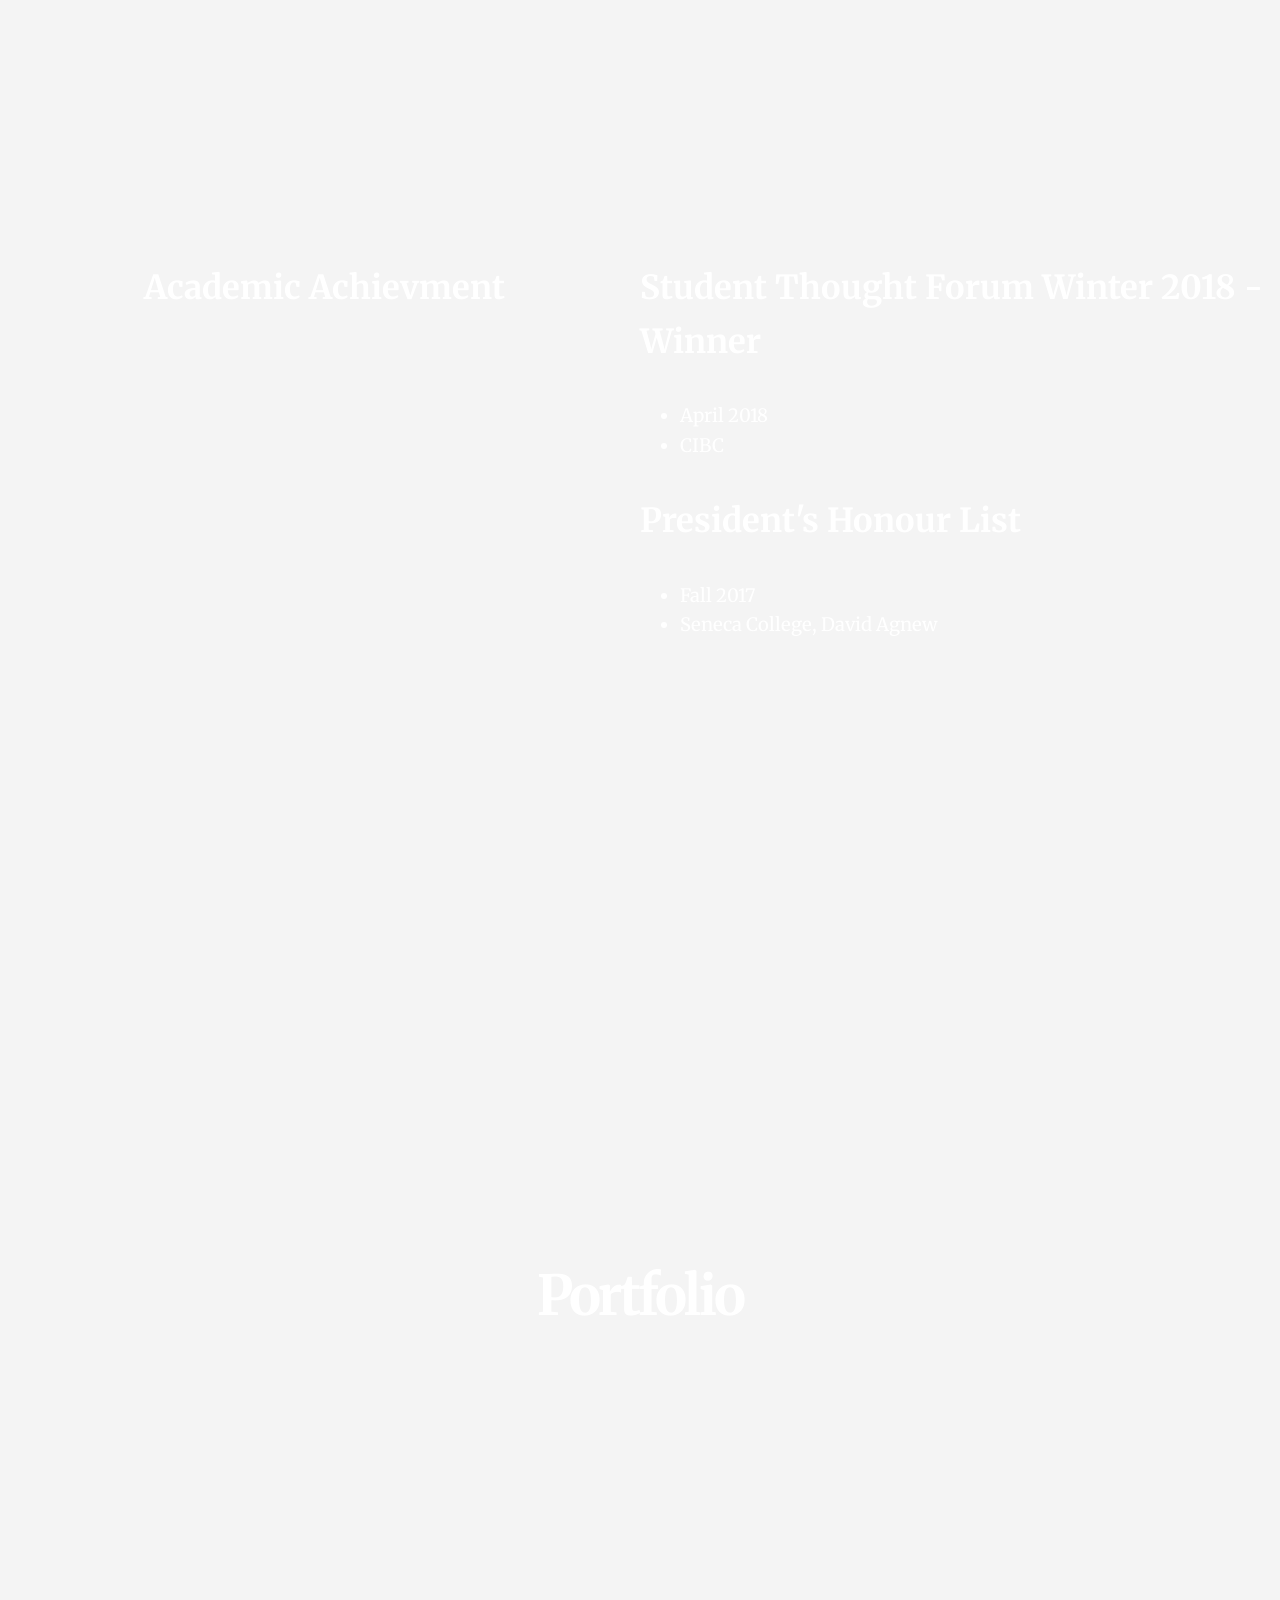
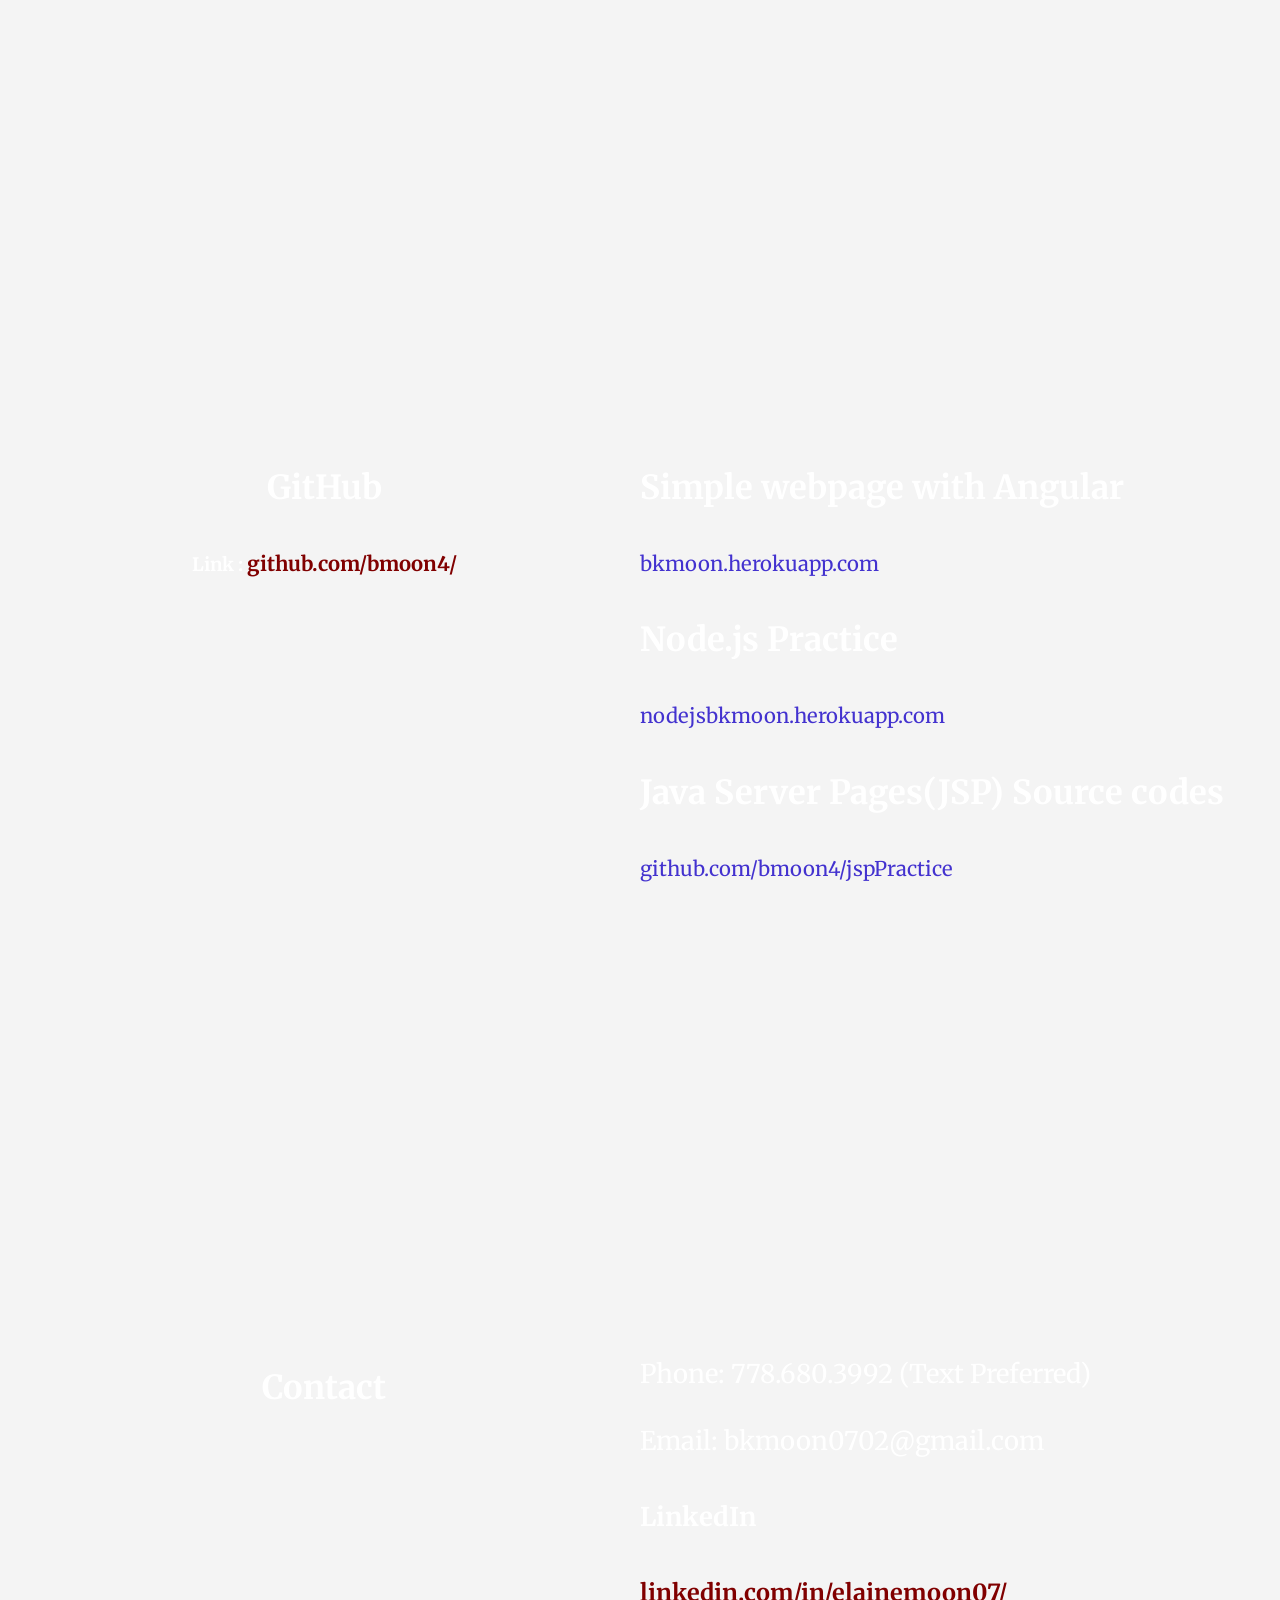
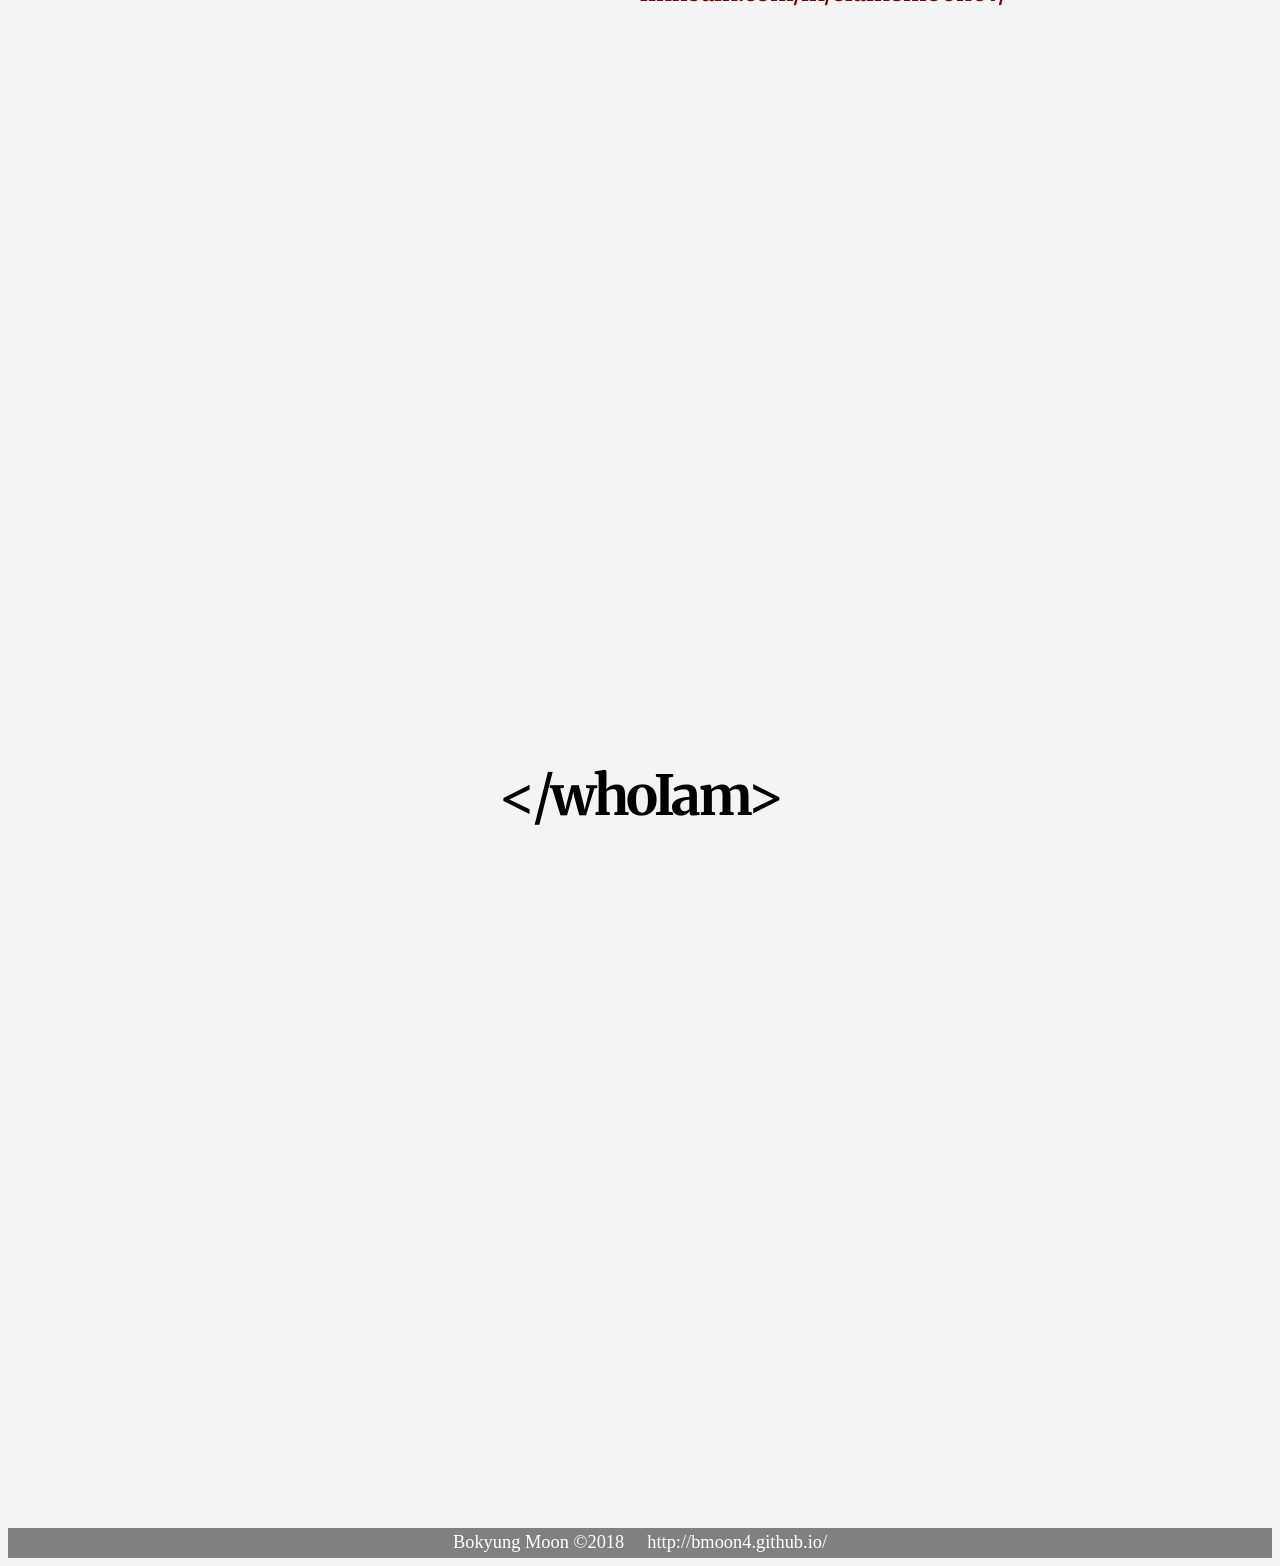
==== commit 2d80cefe: "viewport added" ====
--- a/index.html
+++ b/index.html
@@ -96,10 +96,14 @@
         </div>
     </div>
 </div>
+
 <div class="clr"></div>
+
 <div class="panel" data-color="green">
     <div class="center">
+        <div class="padding-top-added">
         <h1>Education</h1>
+        </div>
     </div>
 </div>
 <div class="panel" data-color="violet">
@@ -127,8 +131,15 @@
 </div>
 <div class="clr"></div>
 <div class="panel" data-color="orange">
+        <div class="center">
+            <div class="padding-top-added">
+            <h1>Accomplishment</h1>
+            </div>
+        </div>
+    </div>
+<div class="panel" data-color="orange">
     <div class="keyTitle">
-        <h3>Accomplishments</h3>
+       <h3>Academic Achievment</h3>
     </div>
     <div class="contents">
         <h3>Student Thought Forum Winter 2018 - Winner</h3>
@@ -151,8 +162,8 @@
 </div>
 <div class="panel" data-color="orange">
     <div class="keyTitle">
-        <h3>Angular, Node.js and JSP</h3>
-        <h4>My GitHub : <a href="https://github.com/bmoon4/">github.com/bmoon4/</a> </h4>
+        <h3>GitHub</h3>
+        <h4>Link : <a id="git" href="https://github.com/bmoon4/">github.com/bmoon4/</a></h4>
     </div>
     <div class = "contents">
         <h3>Simple webpage with Angular</h3>
@@ -170,6 +181,8 @@
     <div class = "contents contact">
     <p>Phone: 778.680.3992 (Text Preferred)</p>
     <p>Email: bkmoon0702@gmail.com</p>
+    <h4>LinkedIn</h4>
+    <h5><a id="git" href="https://www.linkedin.com/in/elainemoon07/">linkedin.com/in/elainemoon07/</a></h5>
     </div>
 </div>
 <div class="panel"  data-color="white">
--- a/default.css
+++ b/default.css
@@ -129,7 +129,9 @@
   .contact{
       font-size:140%;
   }
-
+  #git{
+    color: maroon;
+  }
   footer{
      text-align: center;
      background: gray;
@@ -192,6 +194,11 @@
         float:none;
         margin: auto;
     }
+    .padding-top-added{
+      height:200px;
+      margin-top:70%;
+      margin-bottom:20%;
+    }
     .contact{
         font-size:110%;
     }
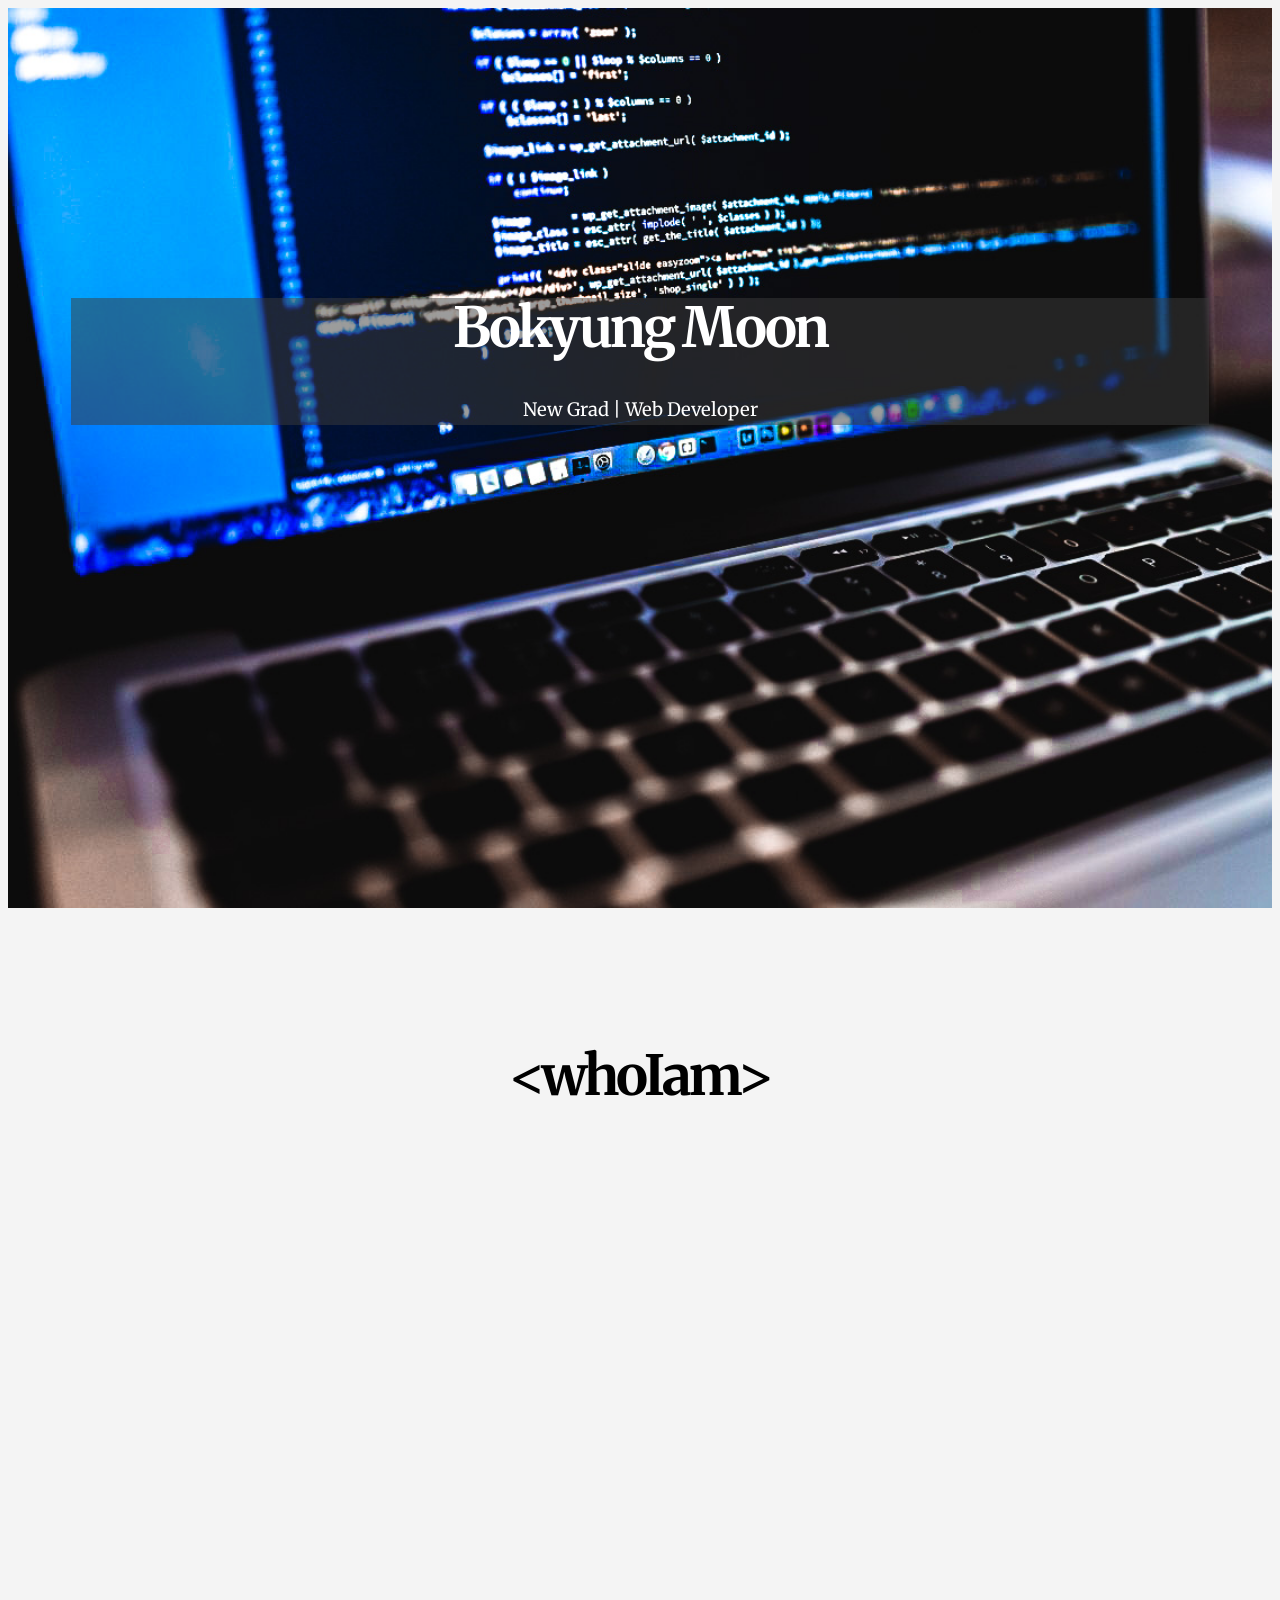
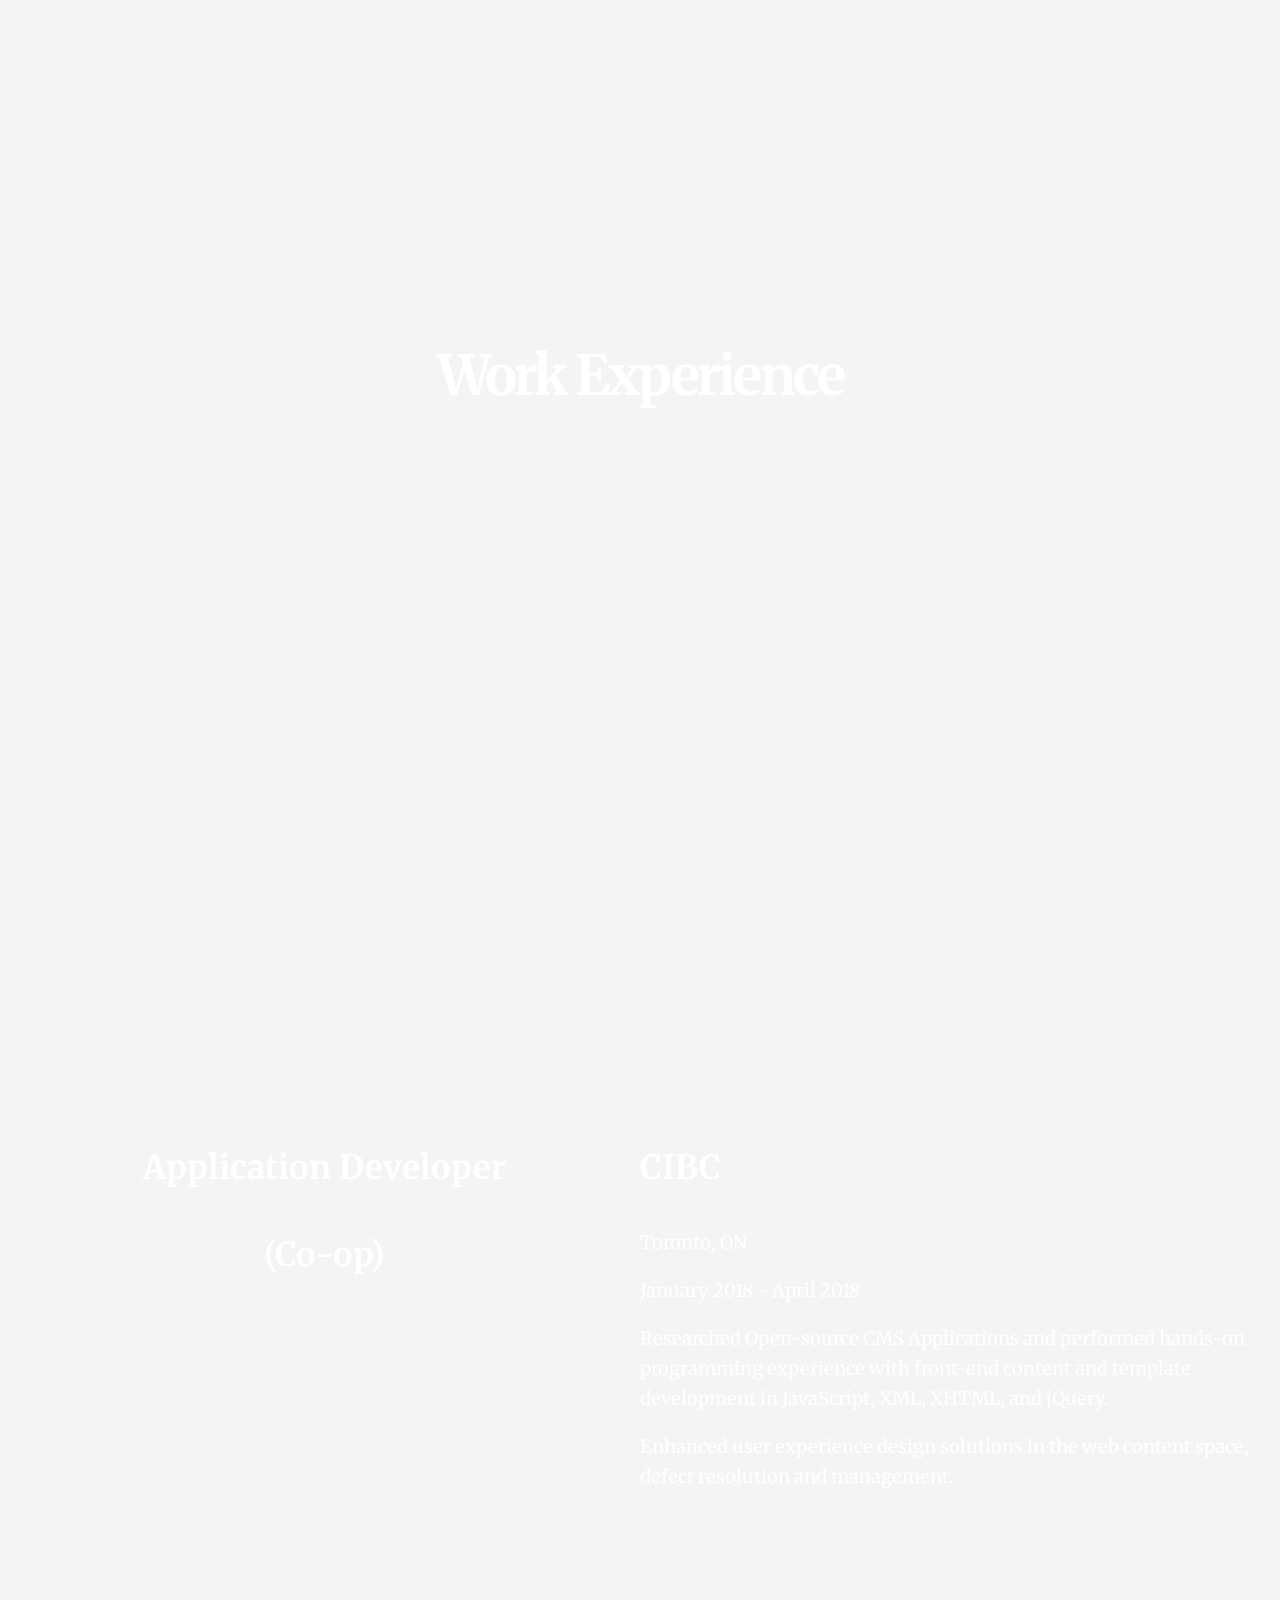
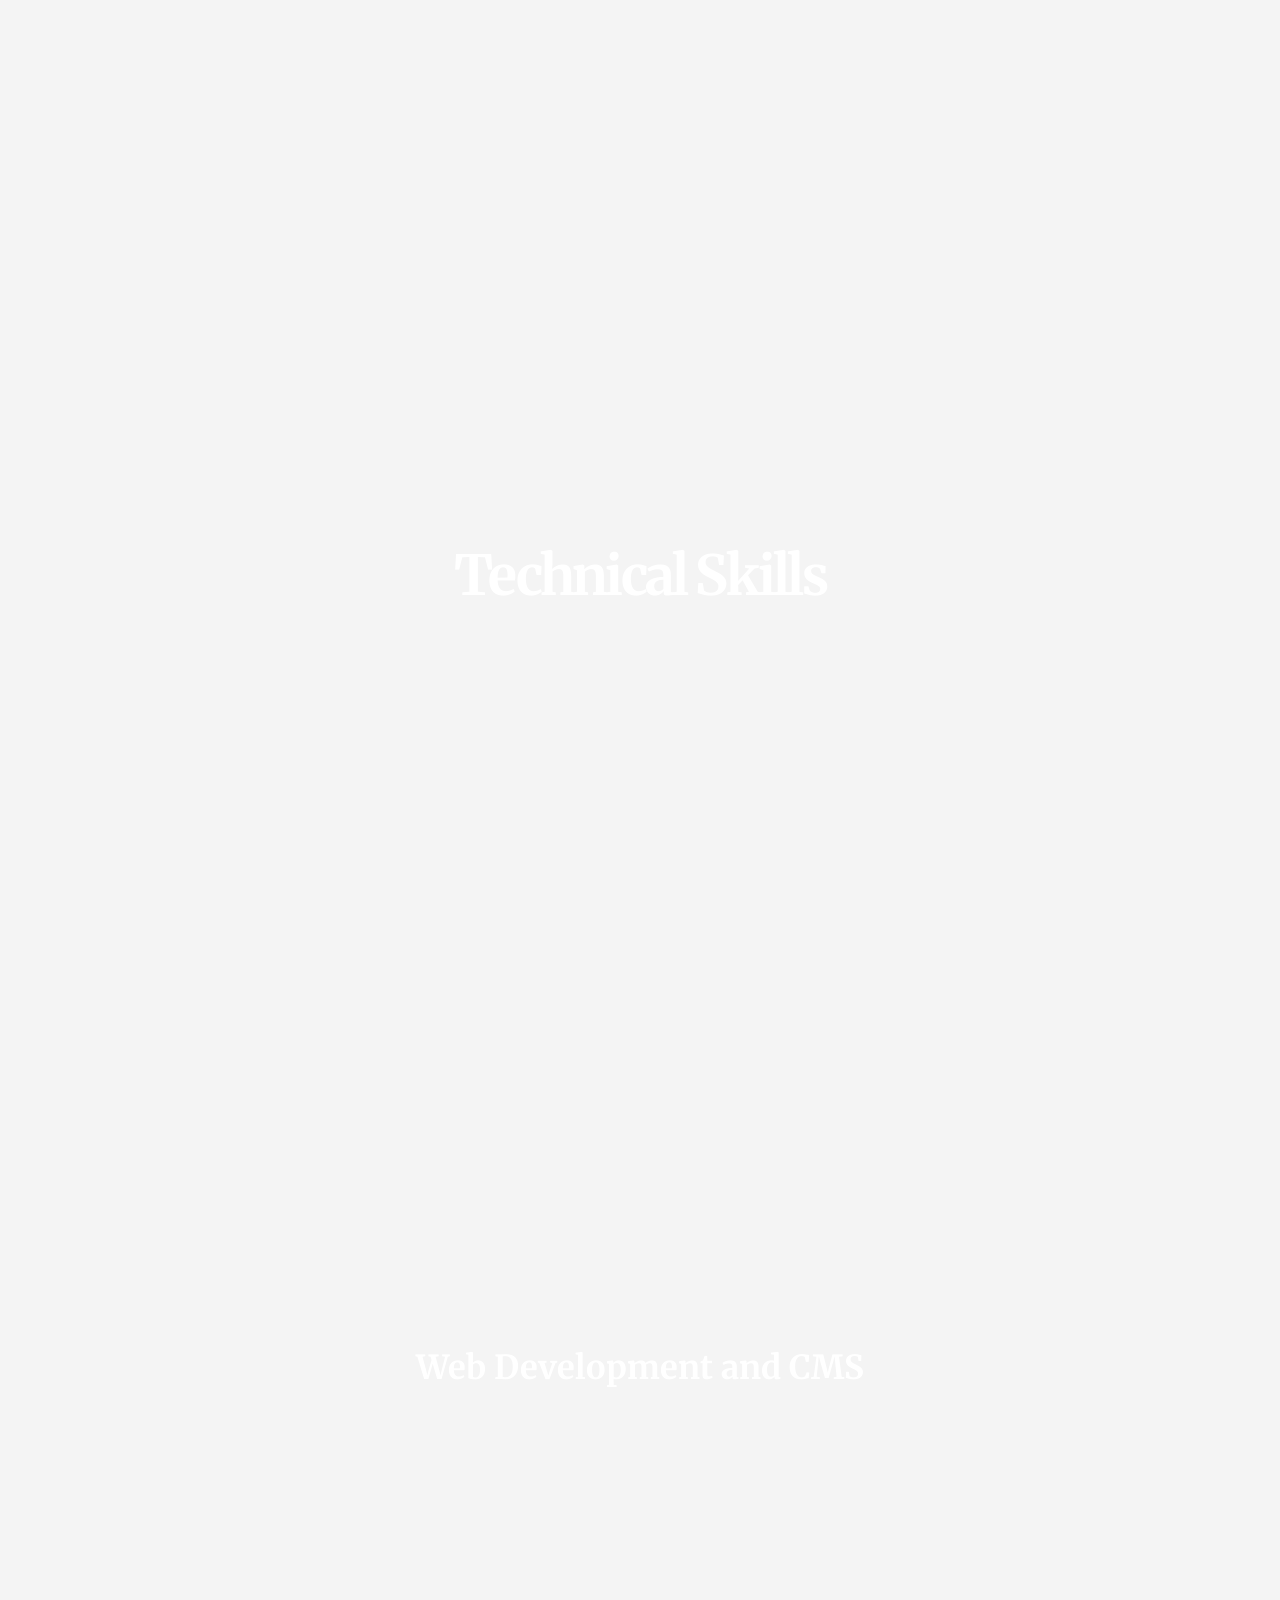
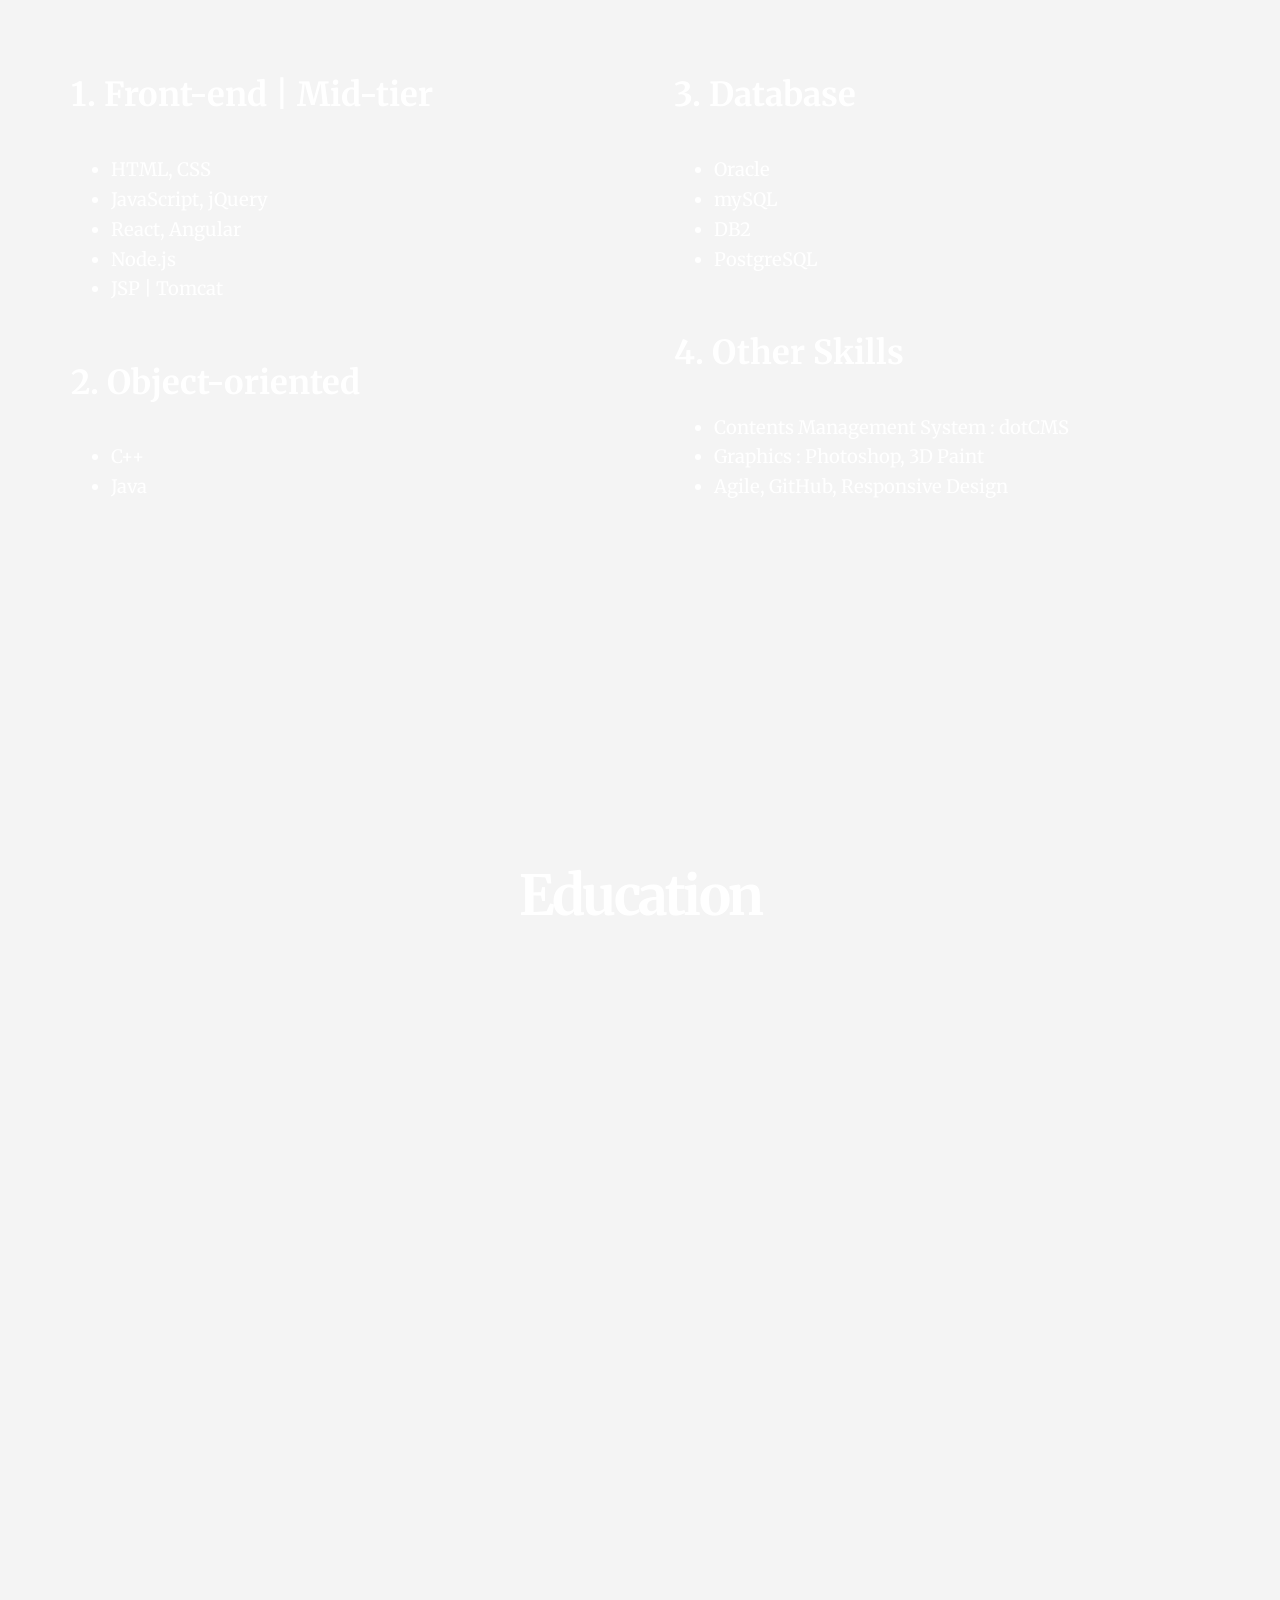
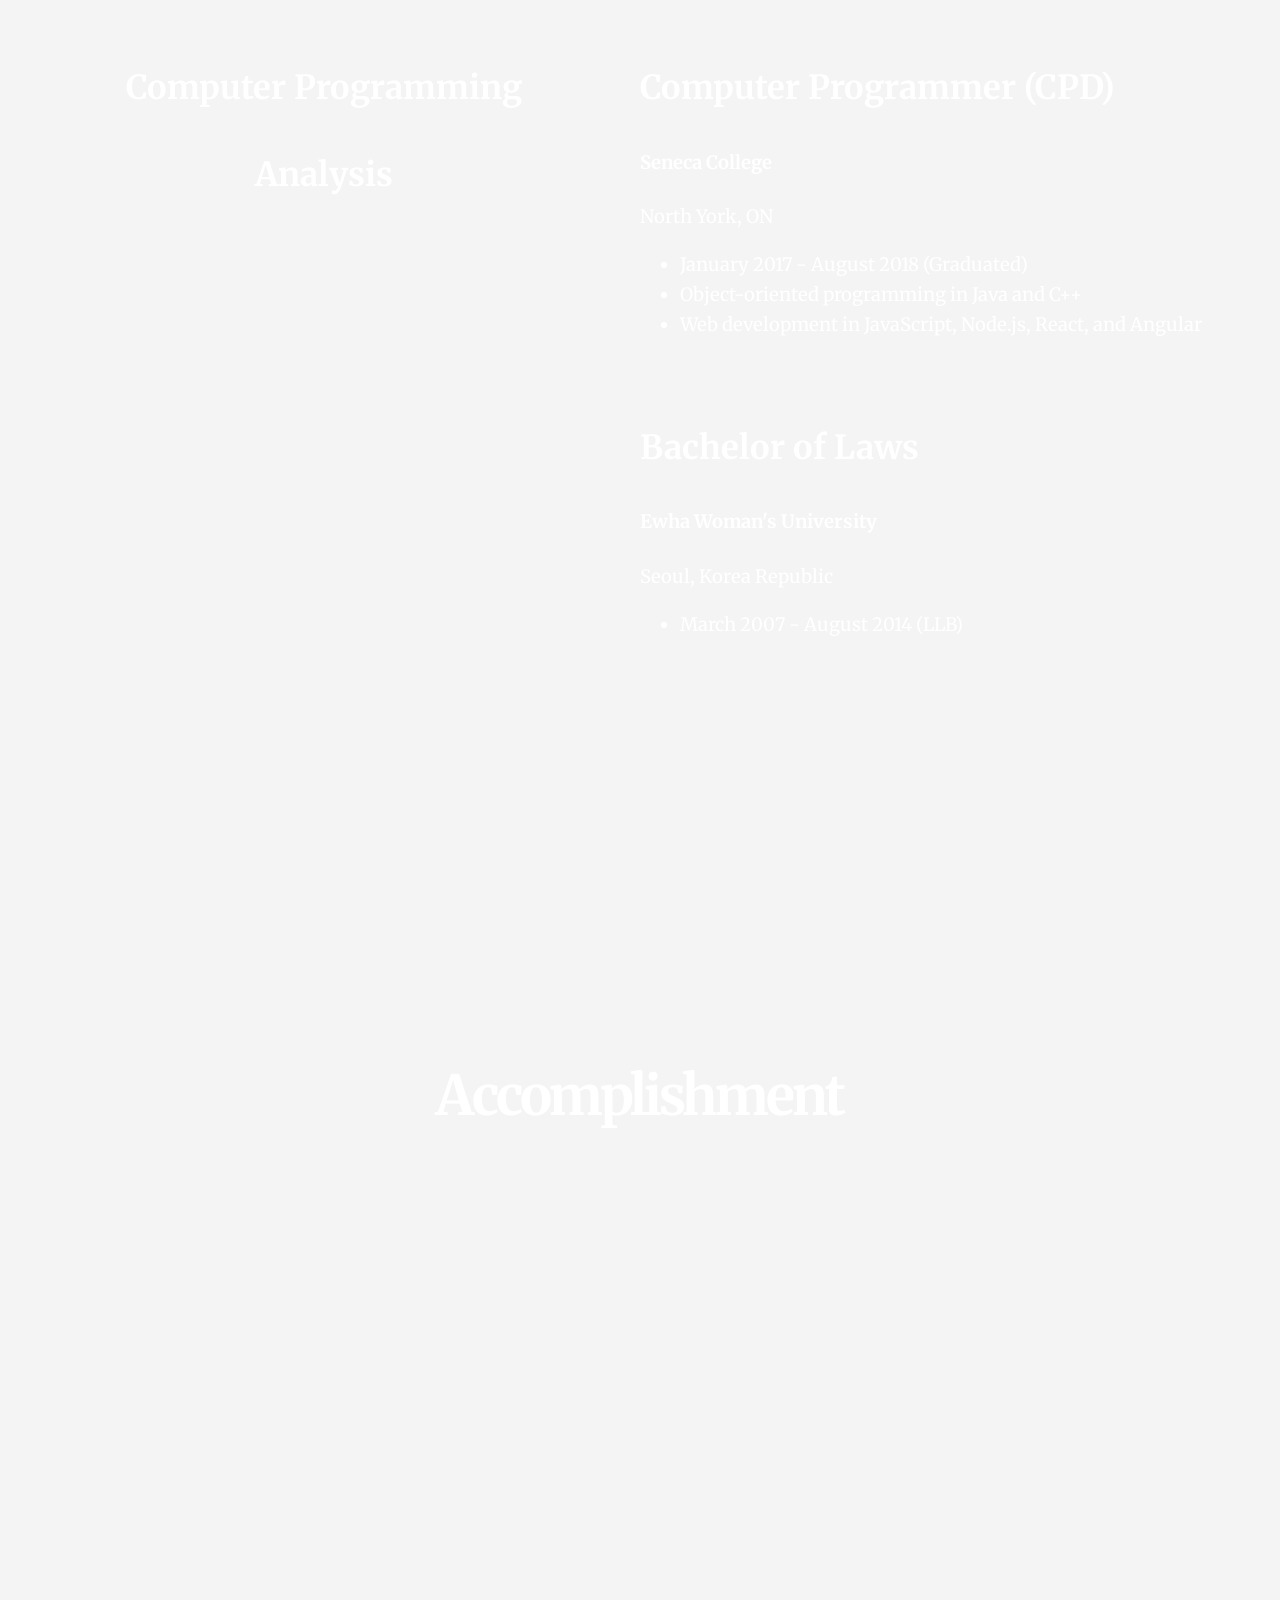
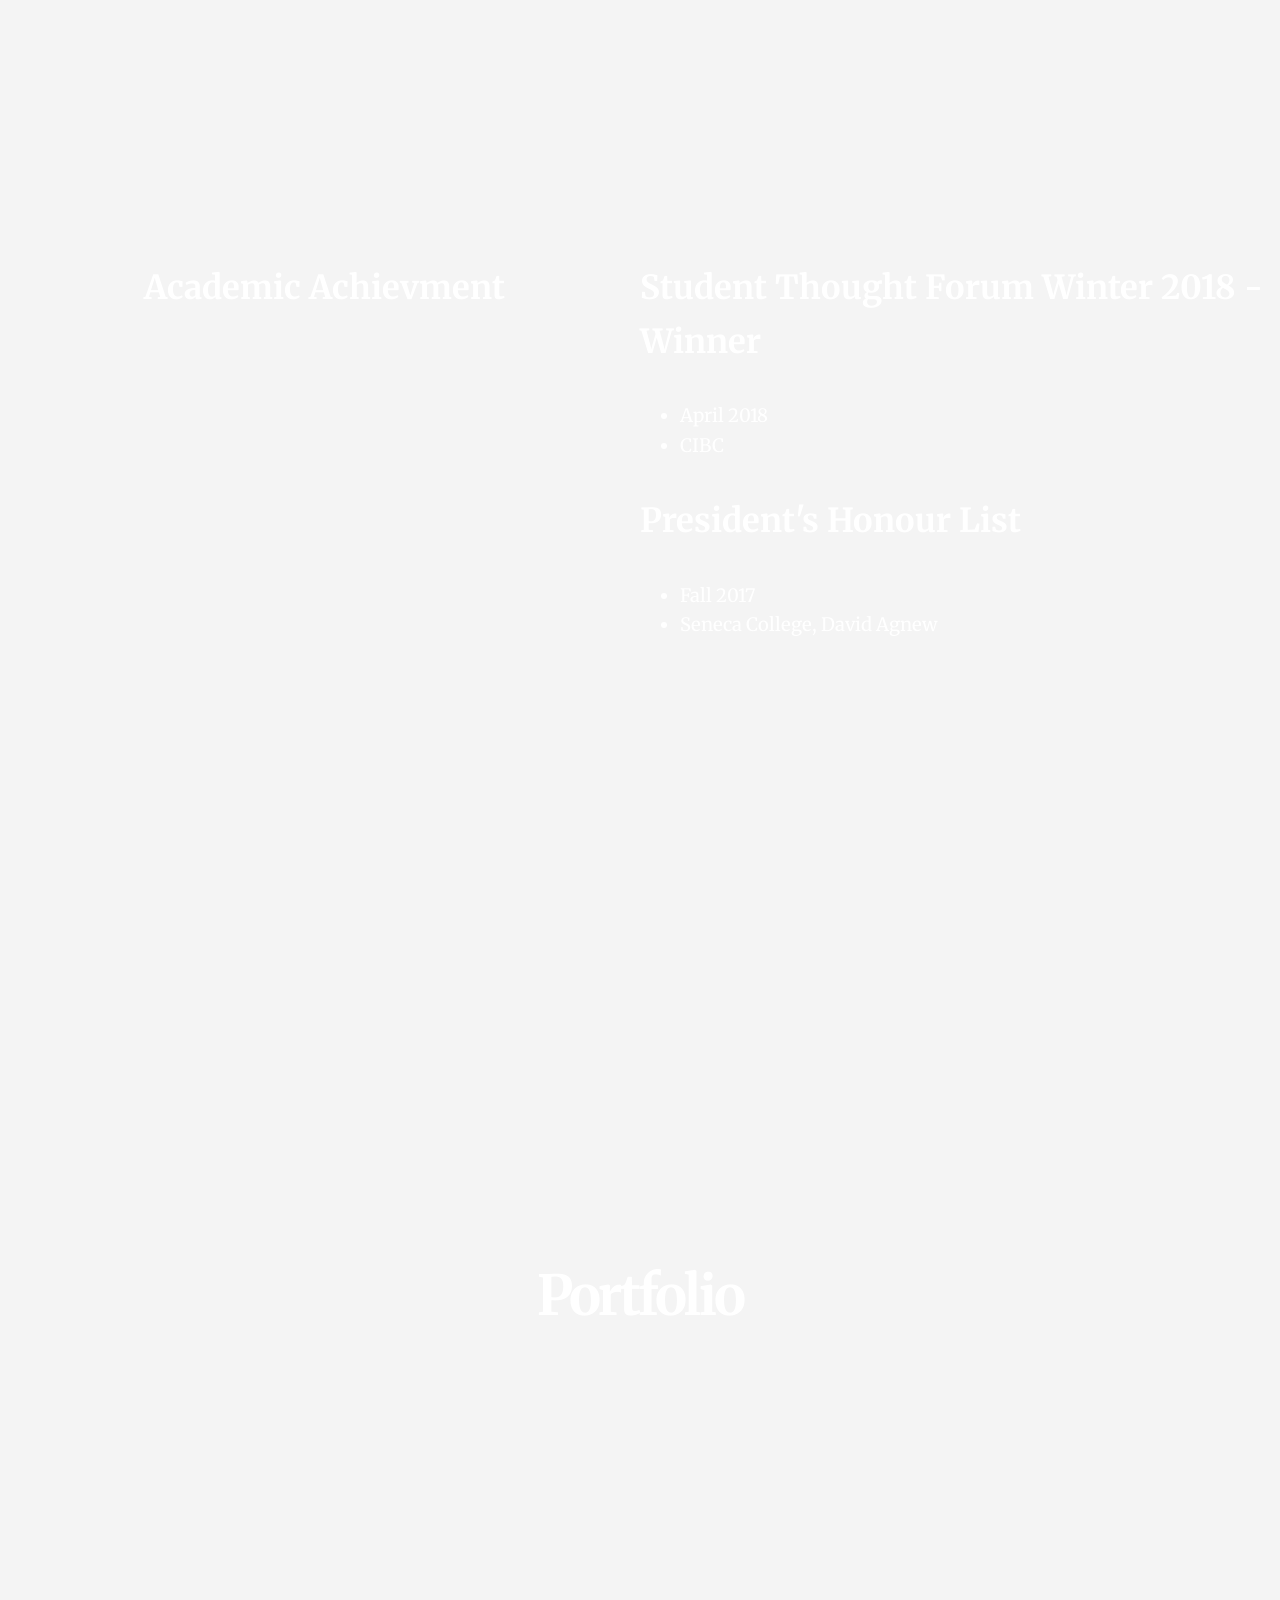
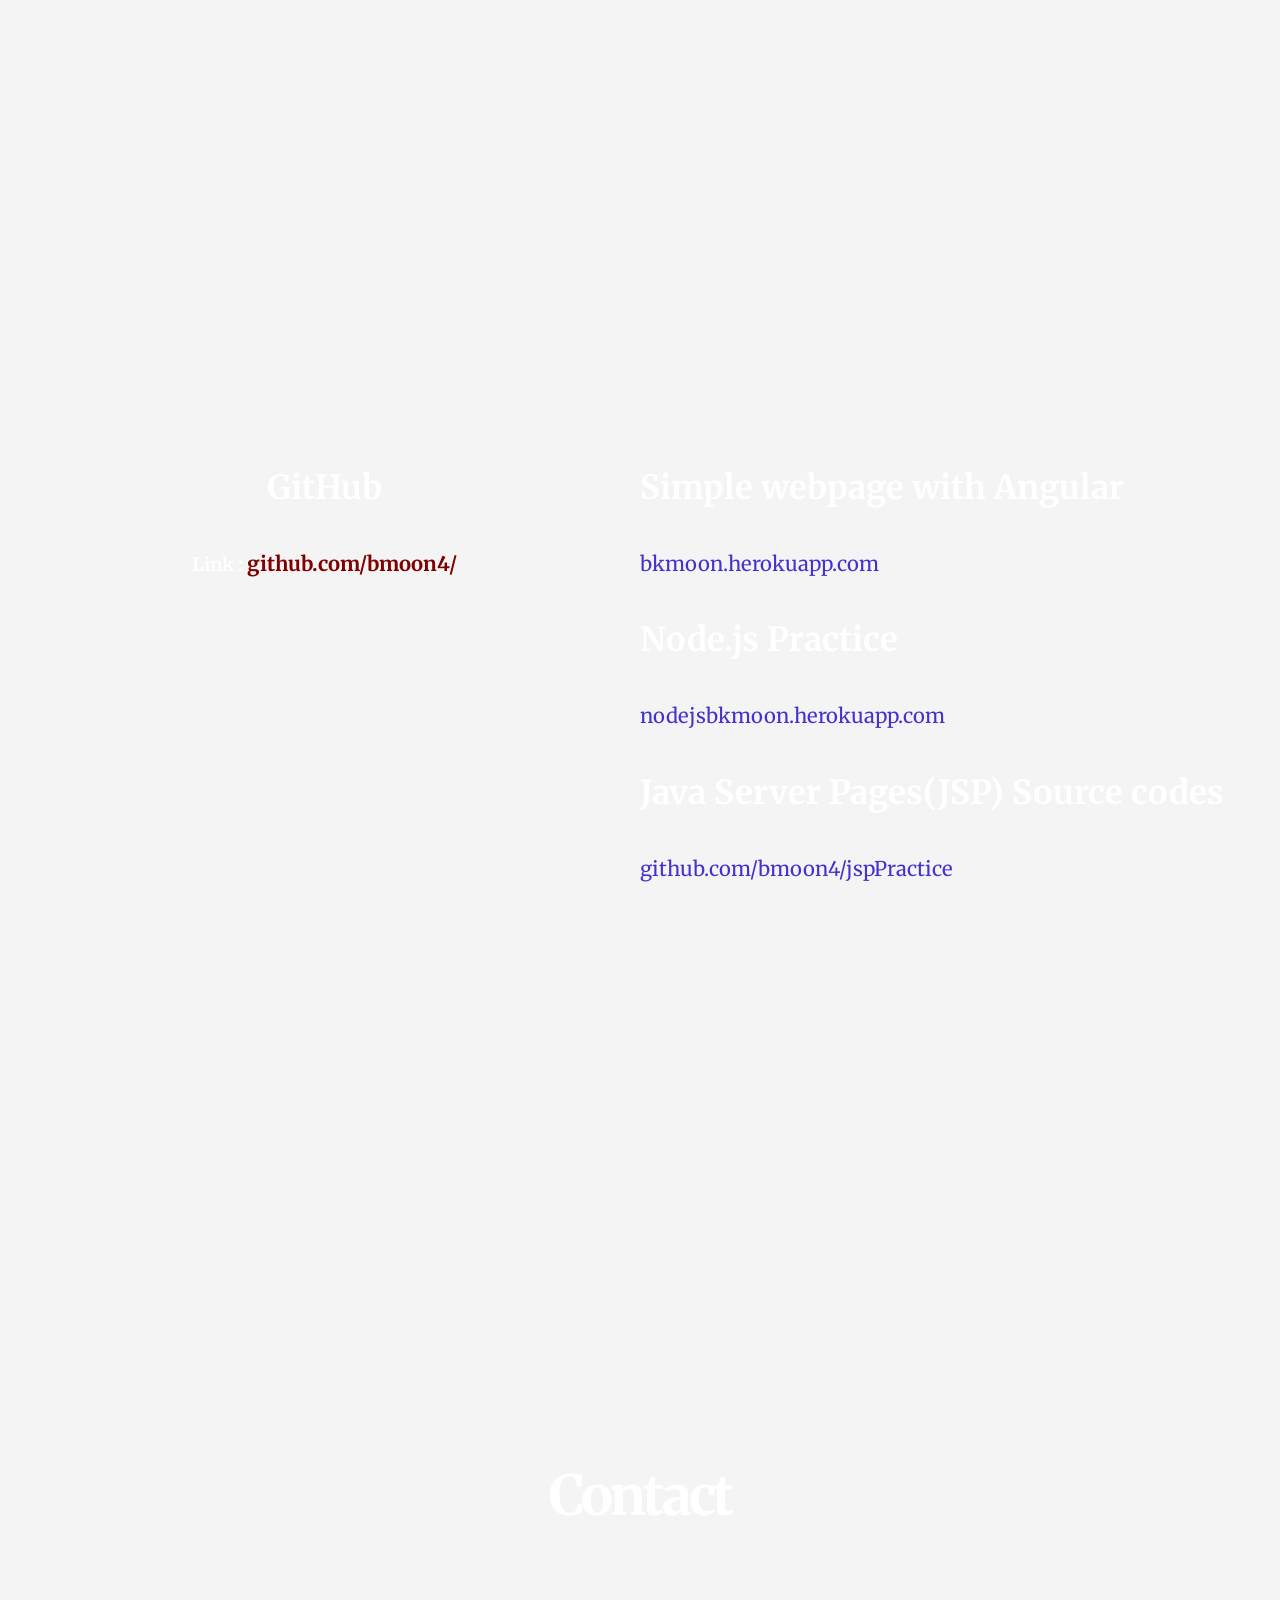
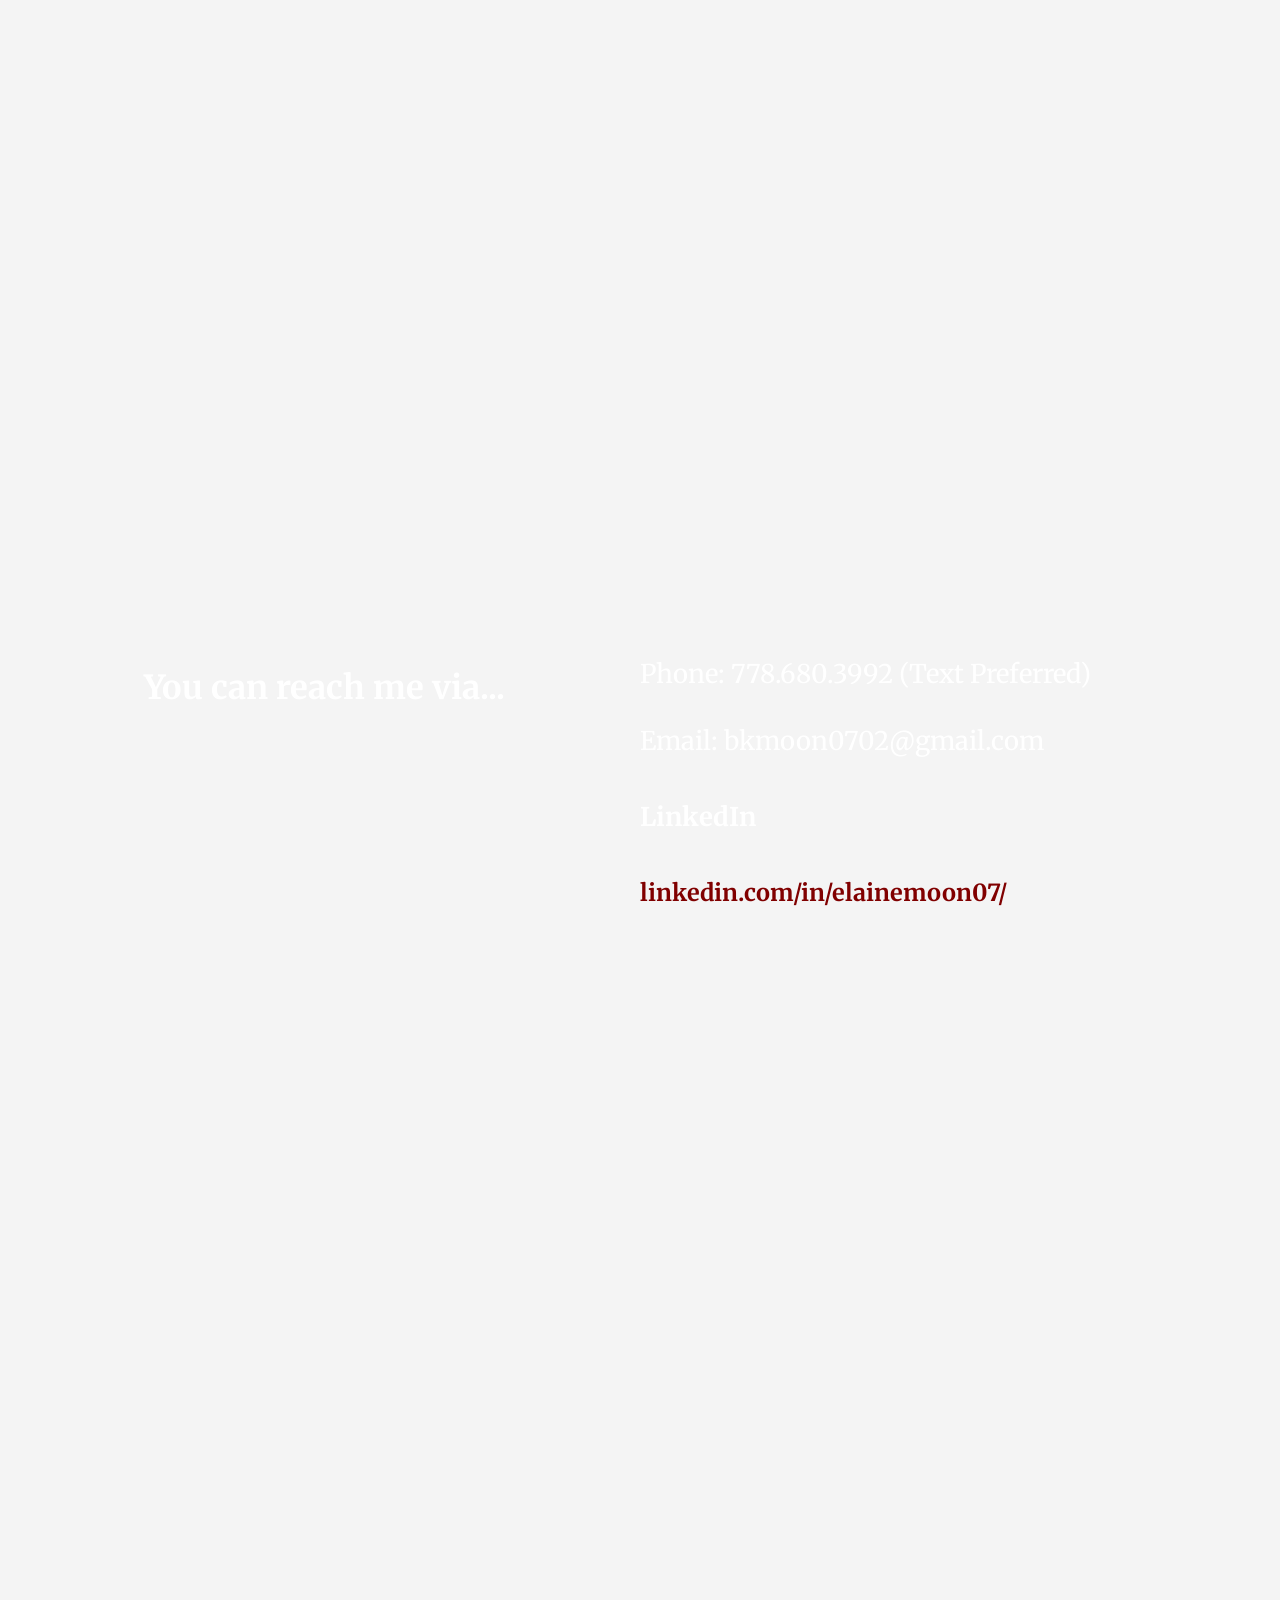
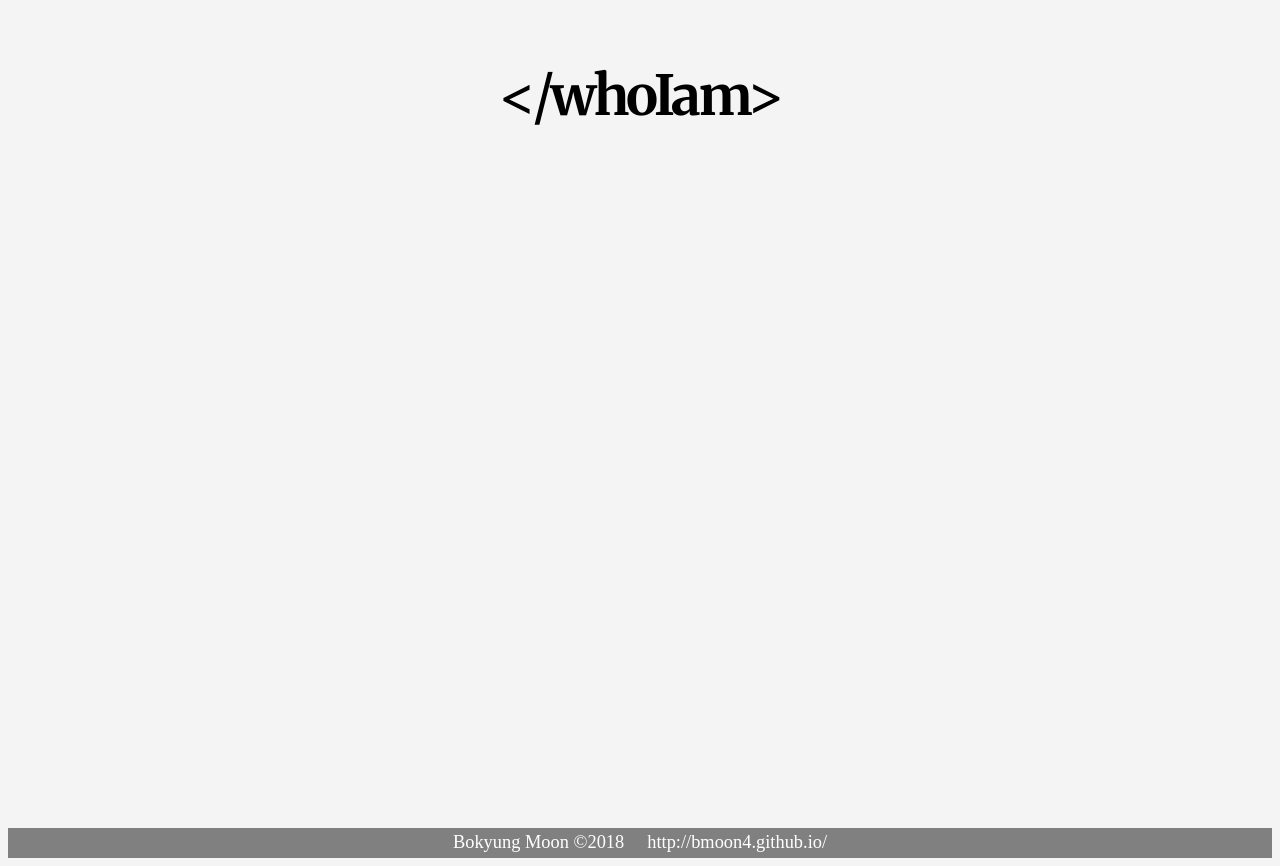
==== commit 6e08ee46: "viewport added" ====
--- a/index.html
+++ b/index.html
@@ -174,9 +174,14 @@
         <a href="https://github.com/bmoon4/jspPractice">github.com/bmoon4/jspPractice</a>                
     </div>
 </div>
+<div class="panel" data-color="red">
+        <div class="center">
+            <h1>Contact</h1>
+        </div>
+    </div>
 <div class="panel"  data-color="red">
     <div class="keyTitle">
-        <h3>Contact</h3>
+        <h3>You can reach me via...</h3>
     </div>
     <div class = "contents contact">
     <p>Phone: 778.680.3992 (Text Preferred)</p>
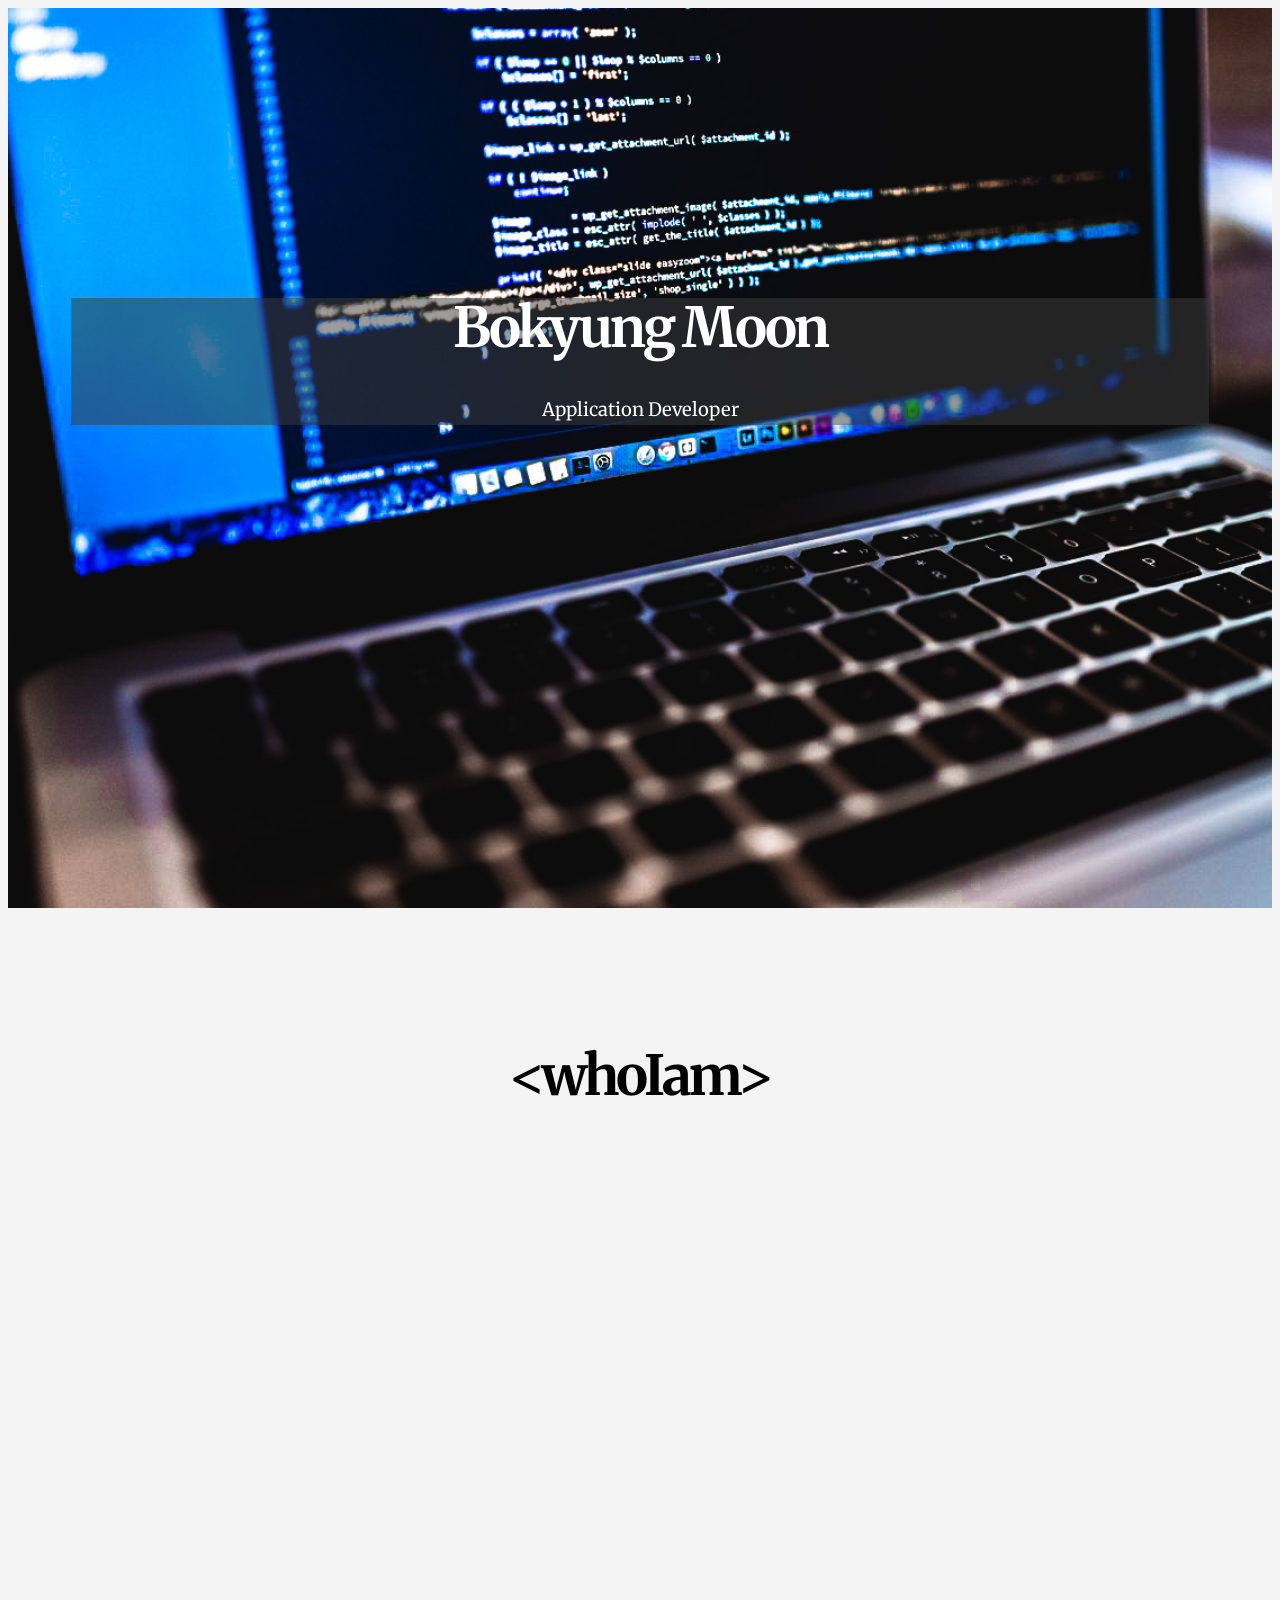
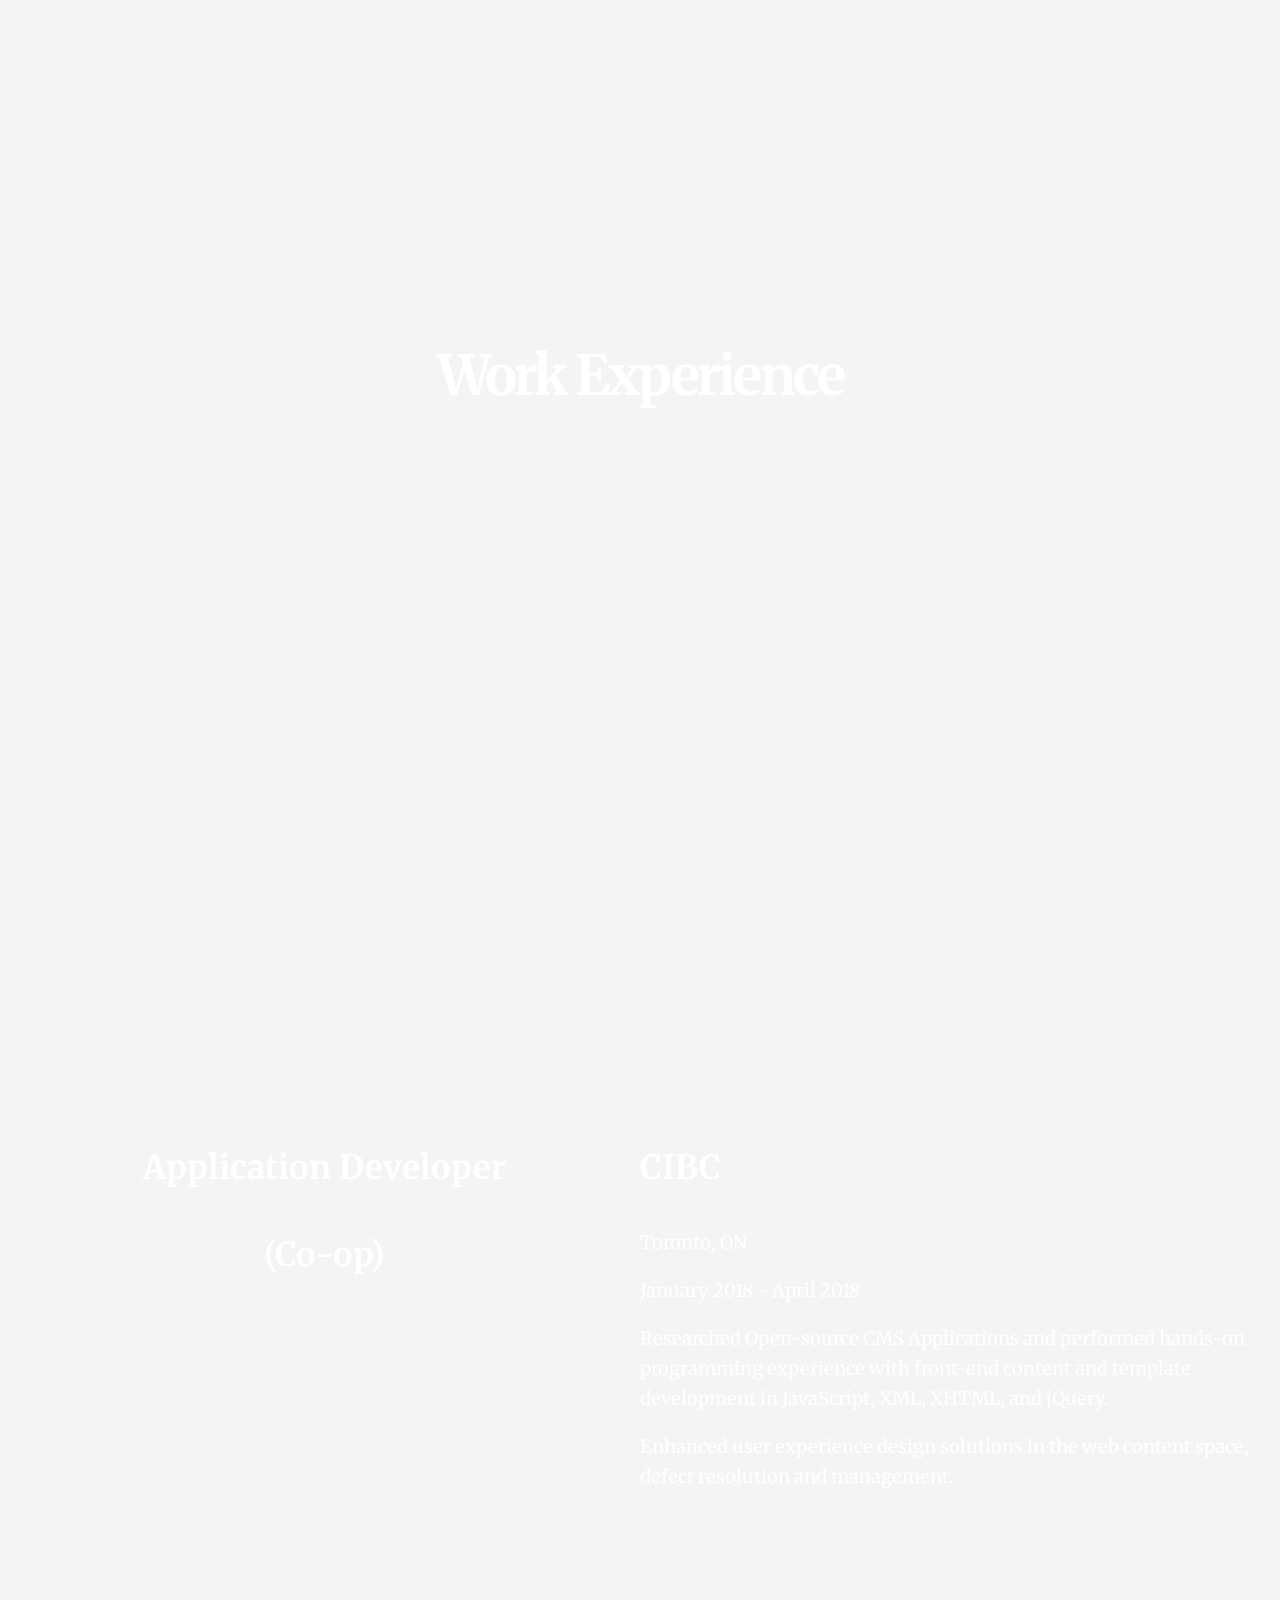
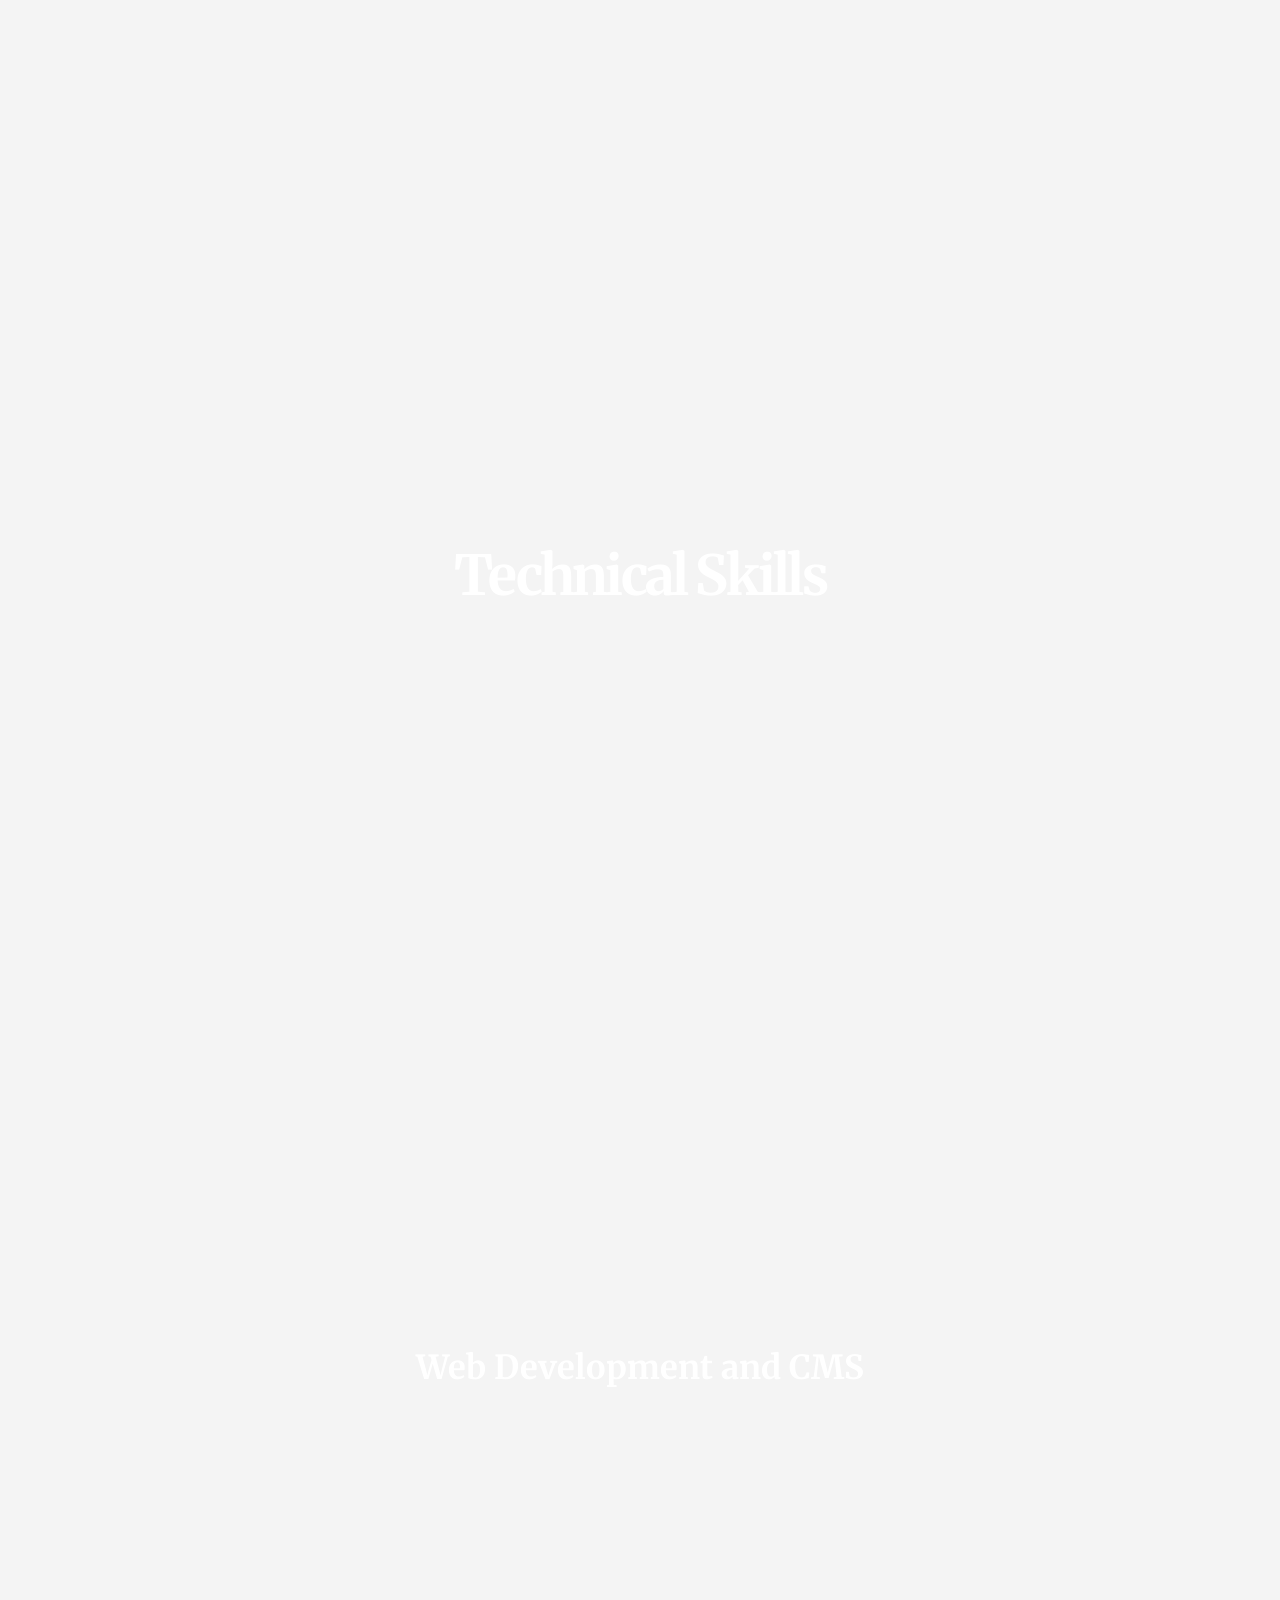
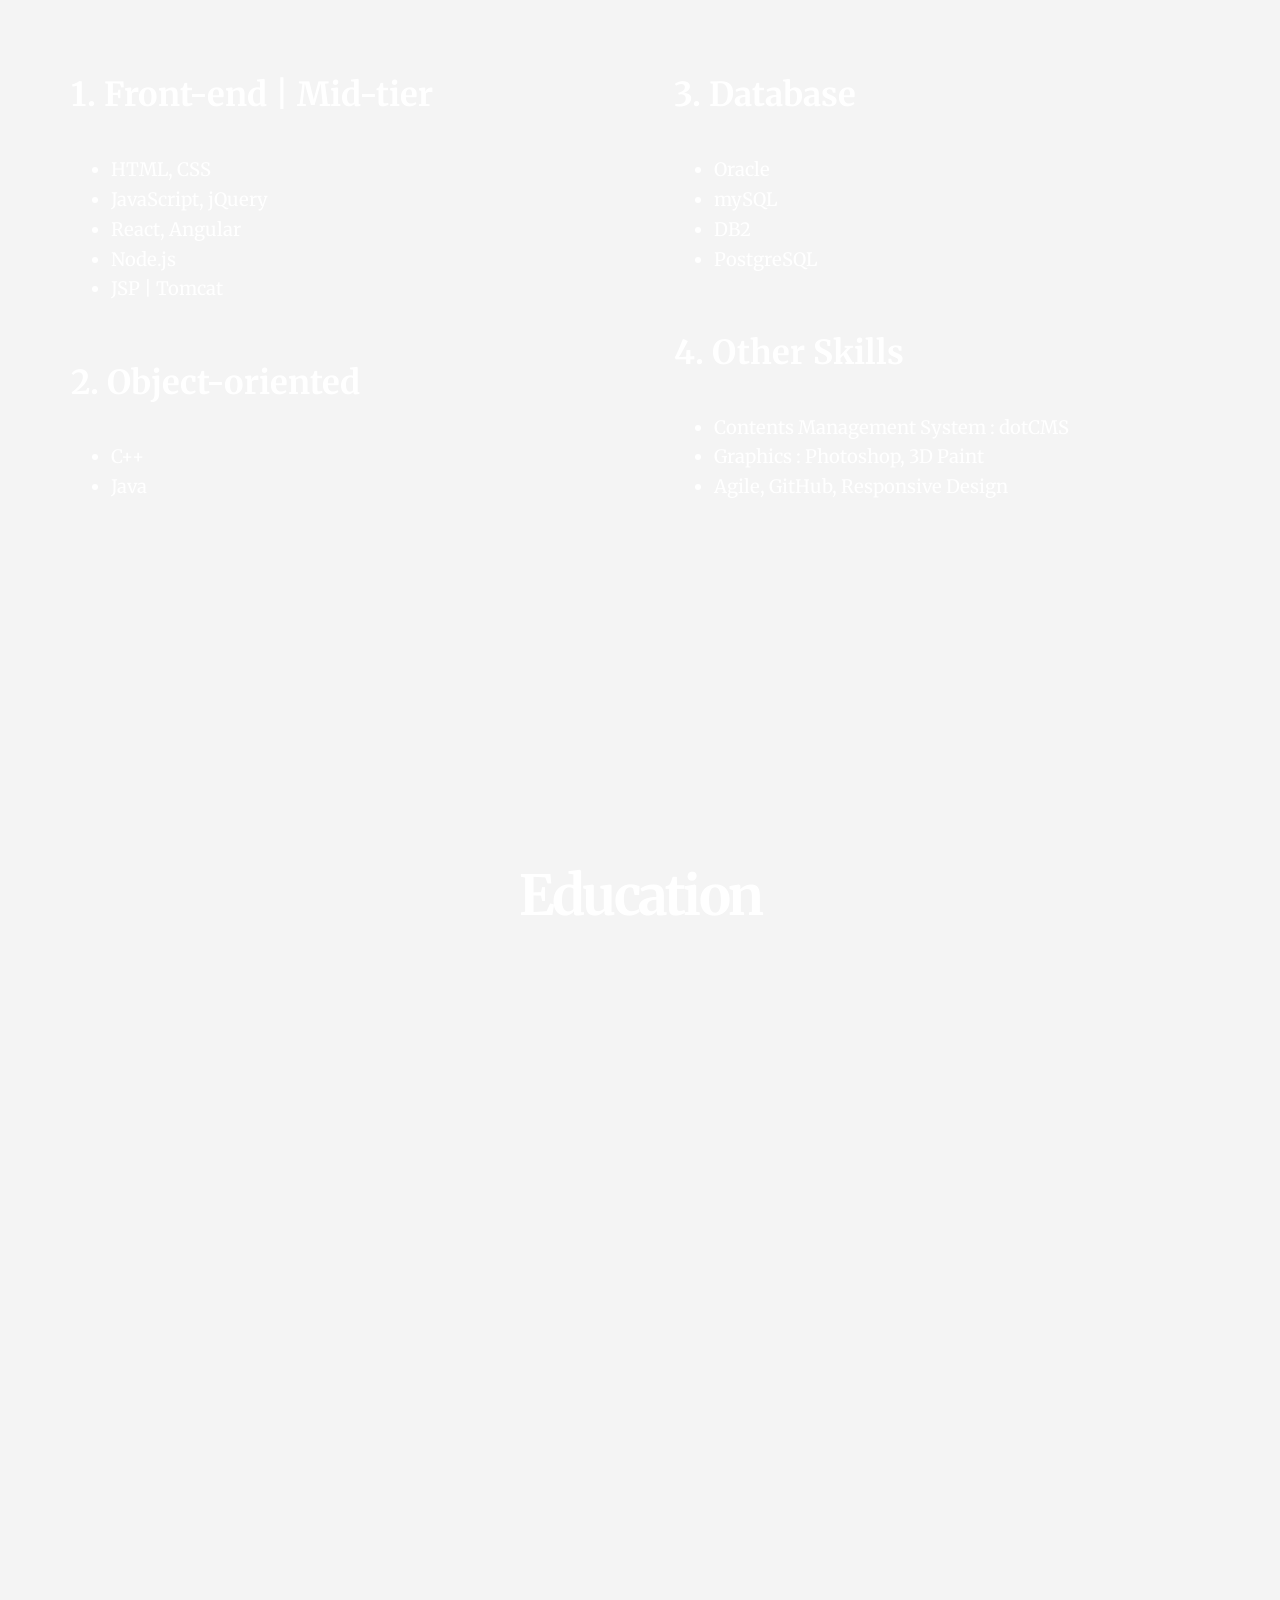
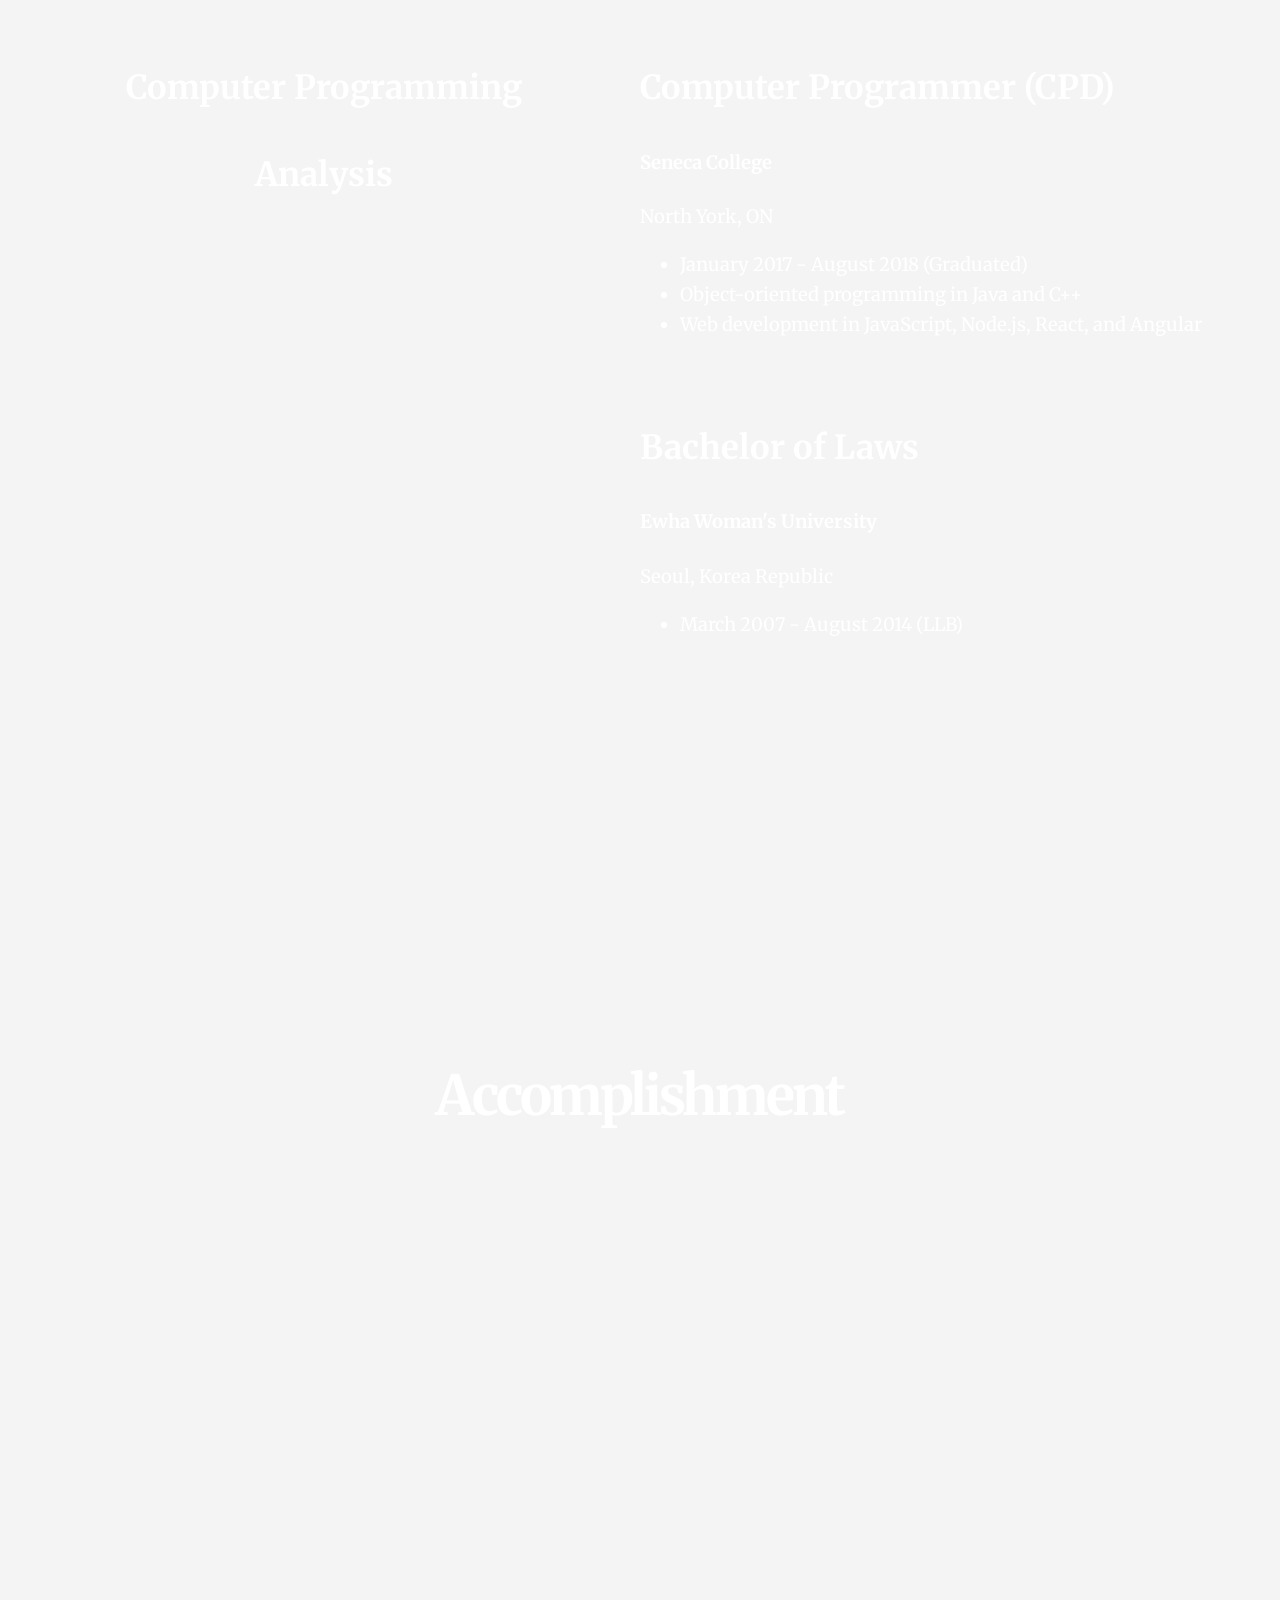
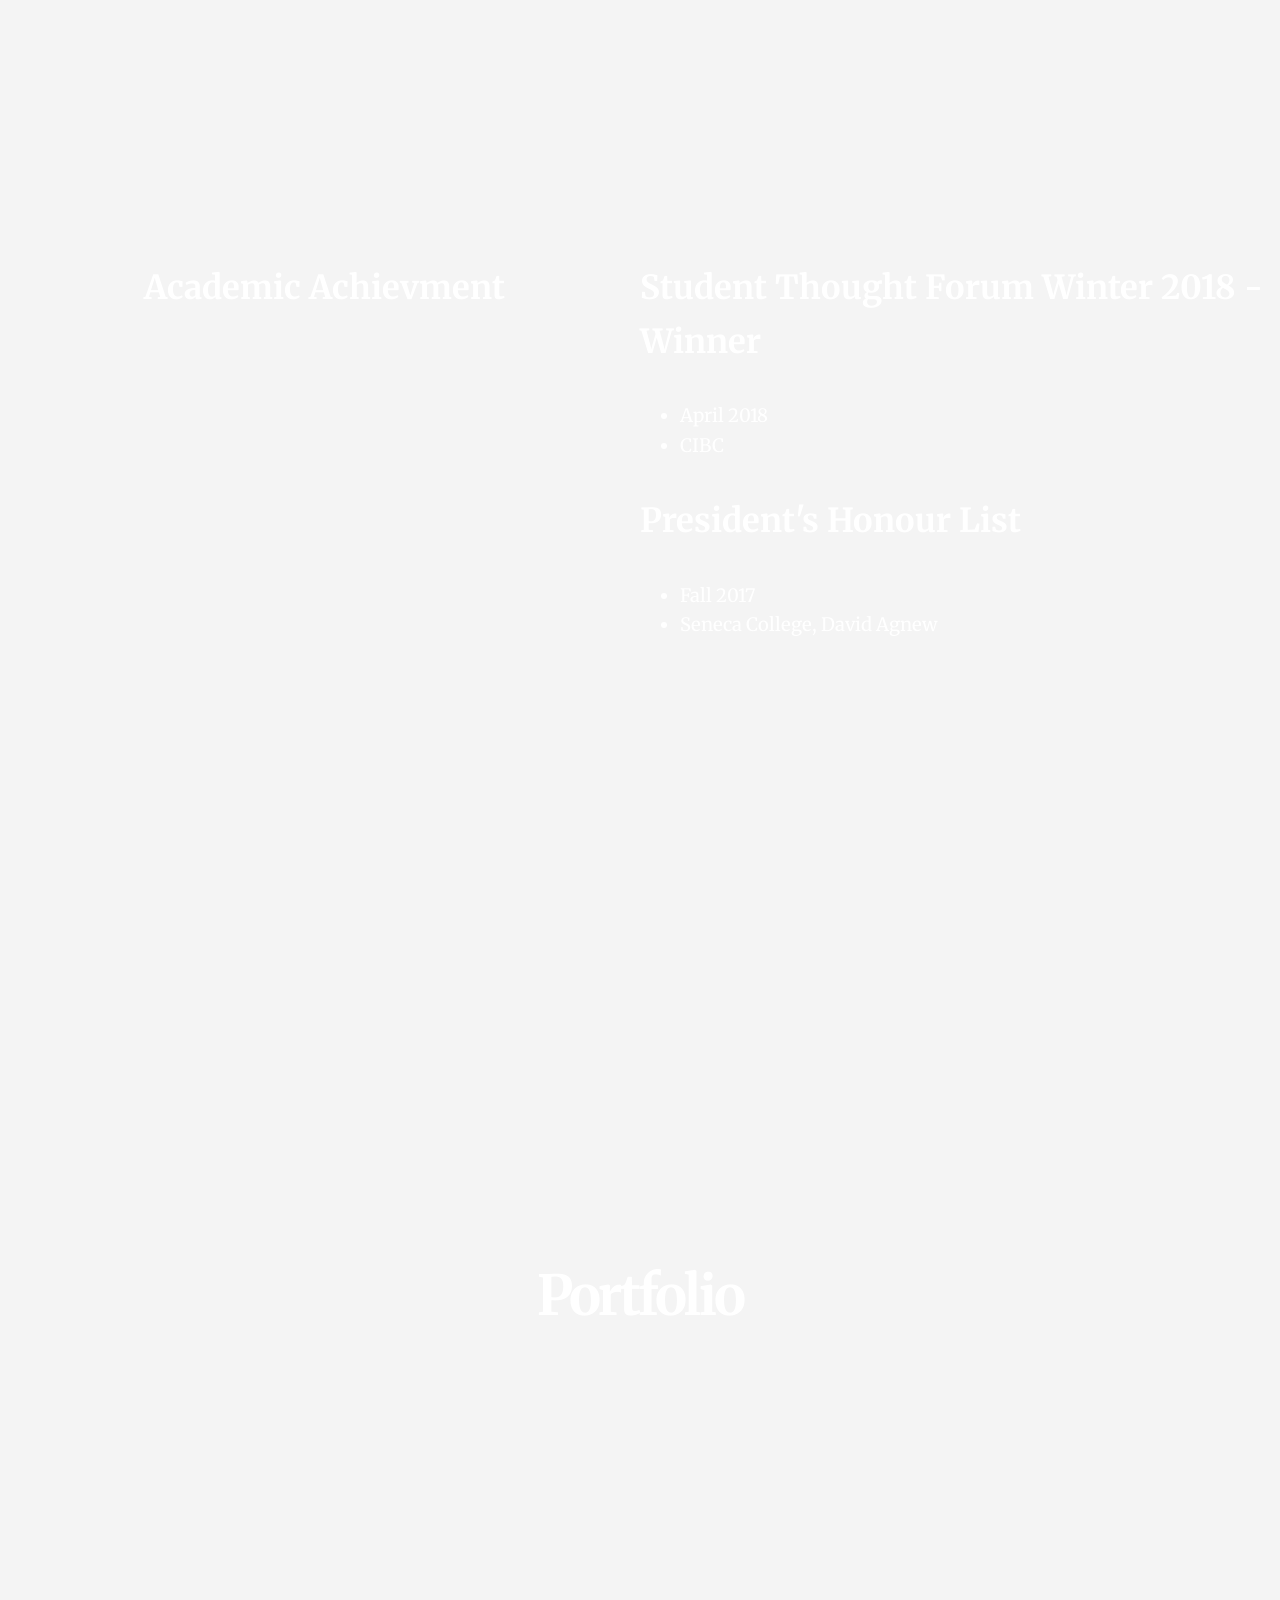
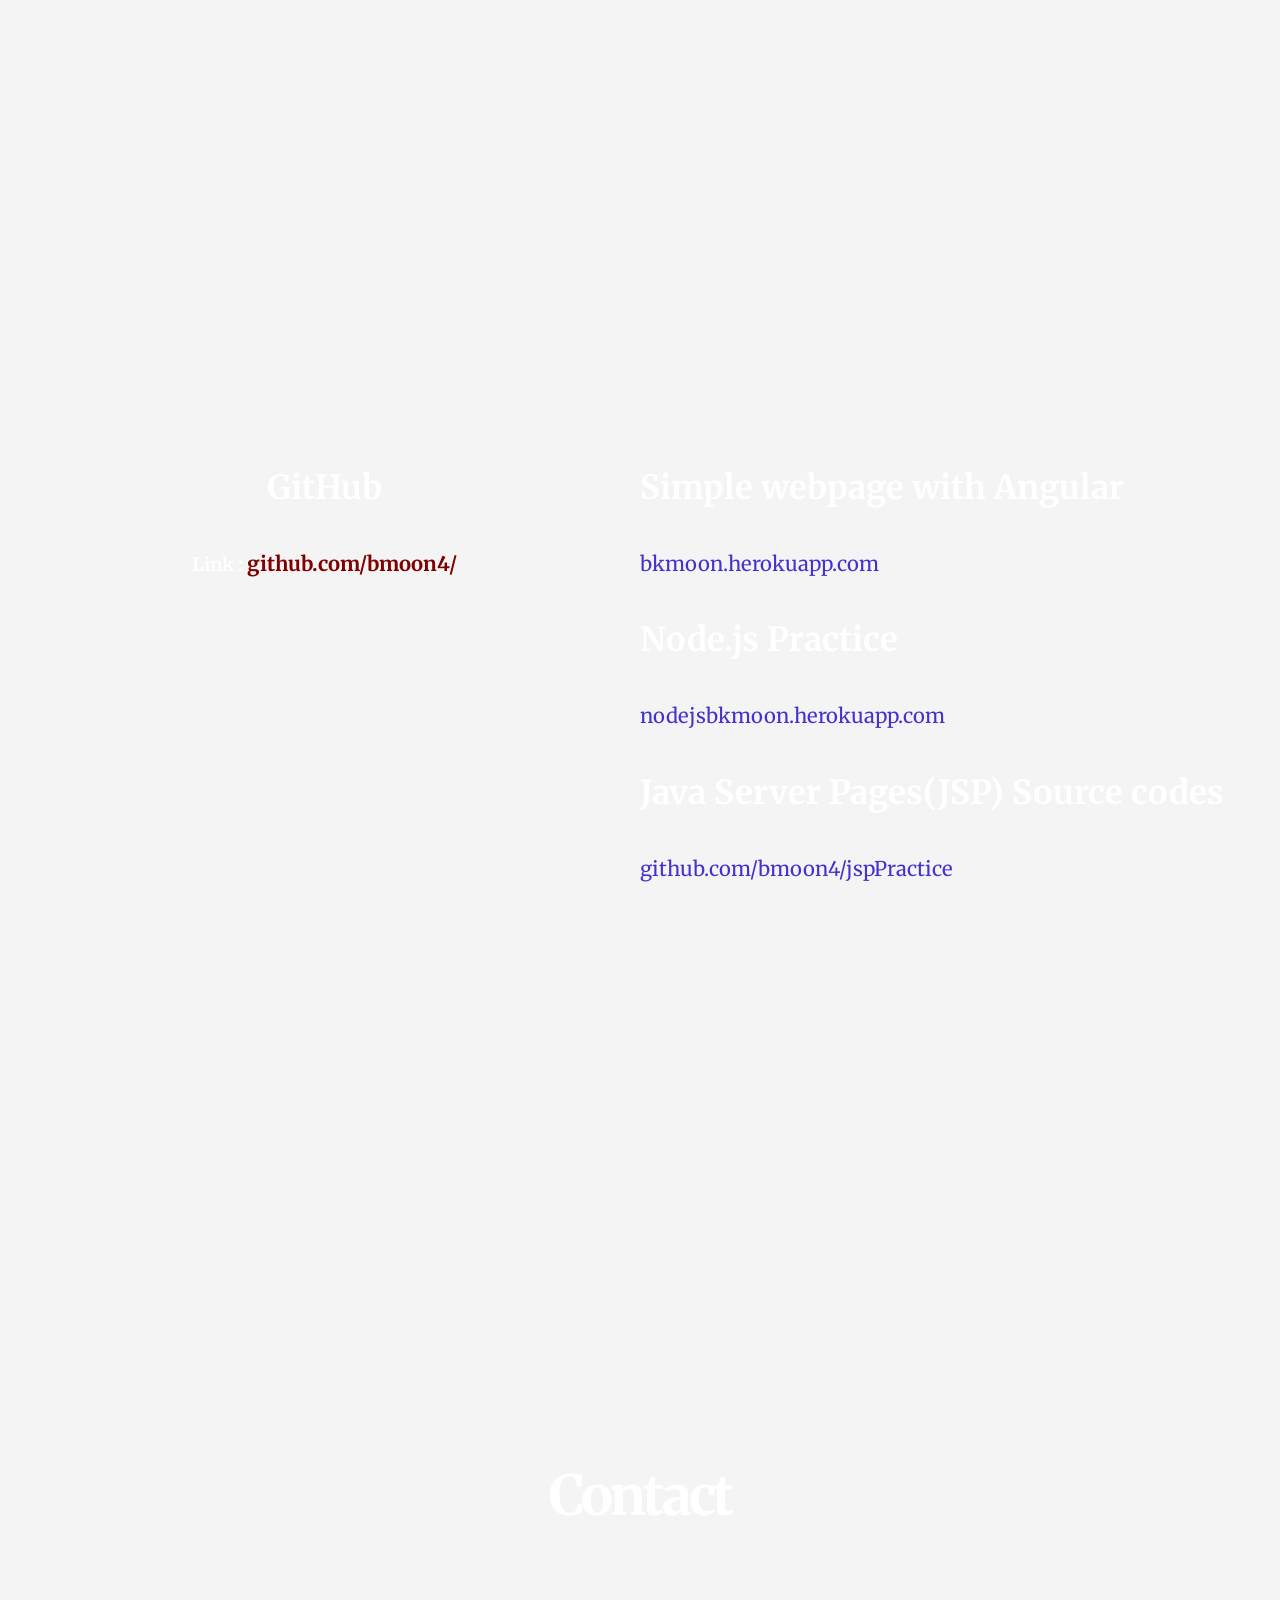
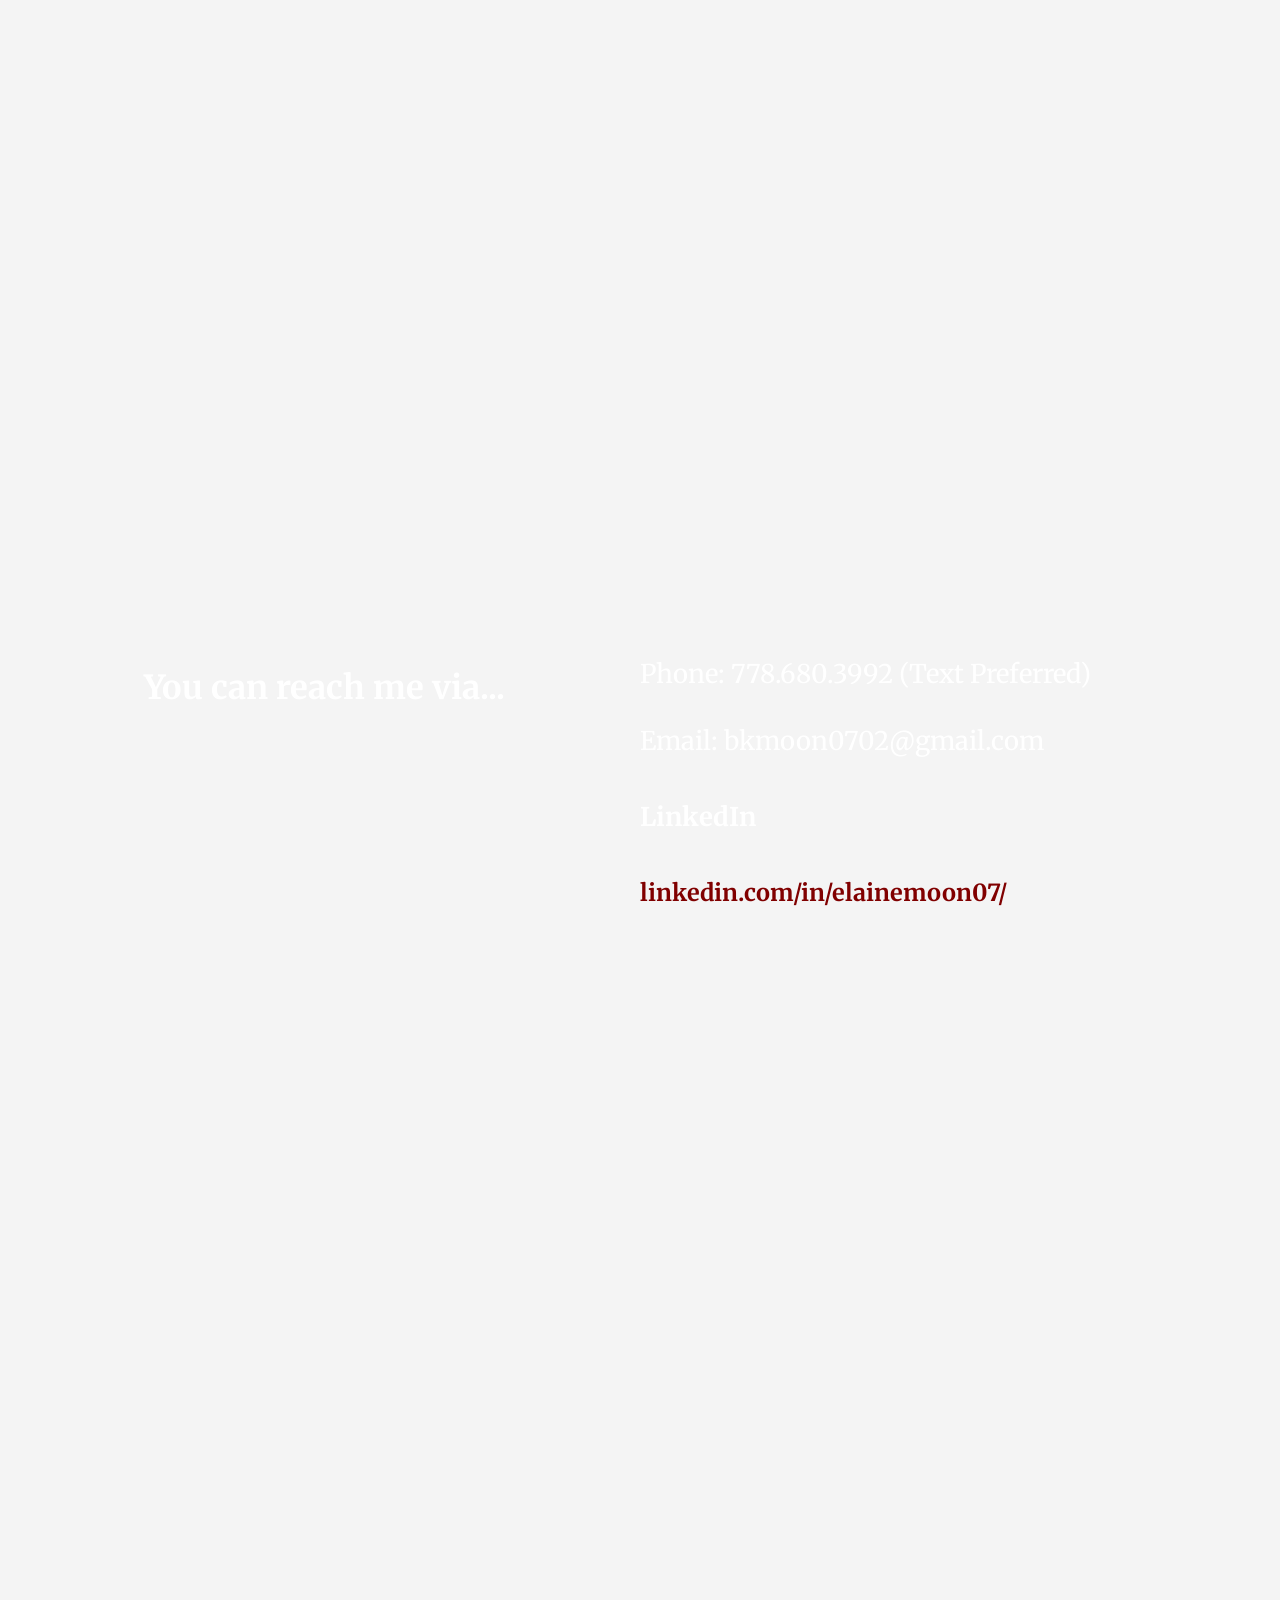
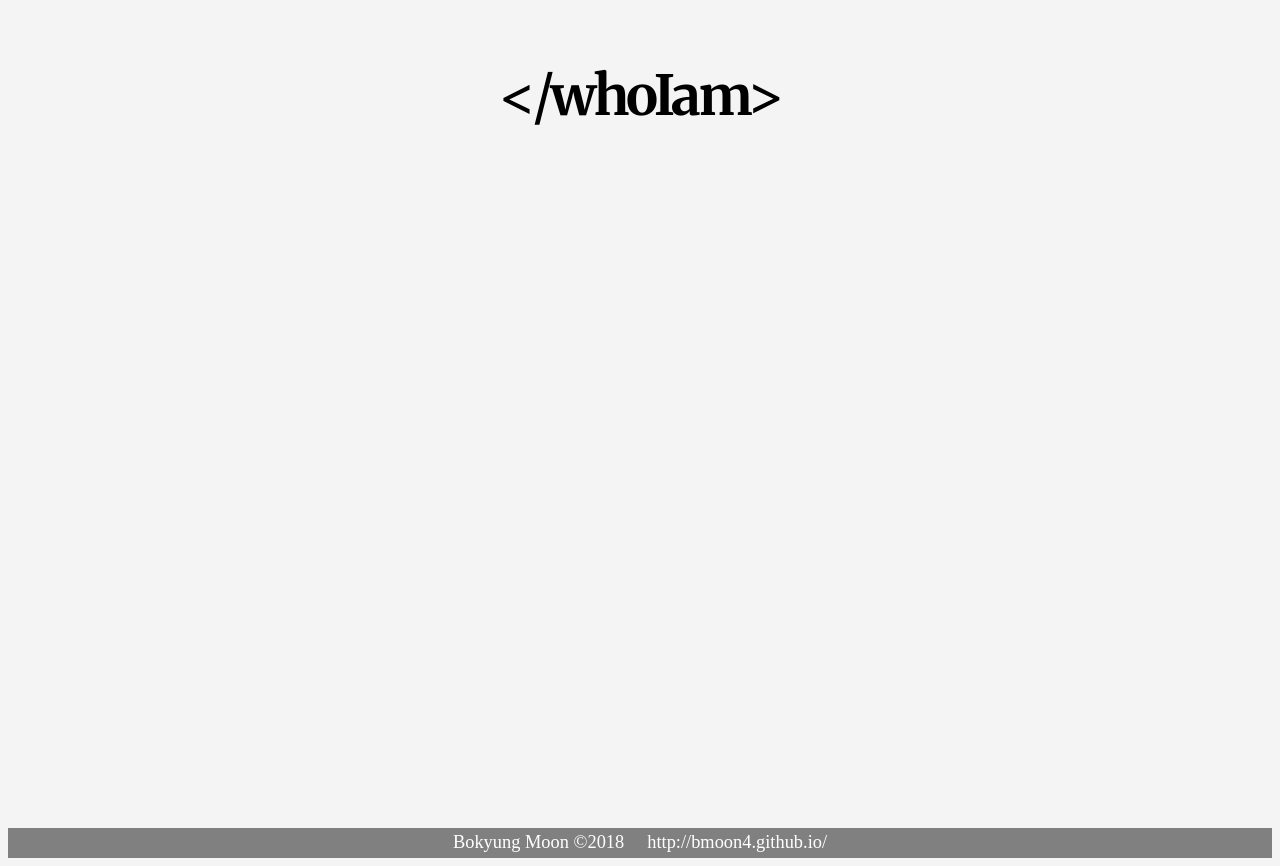
==== commit d8b5df29: "main" ====
--- a/index.html
+++ b/index.html
@@ -1,203 +1,207 @@
 <!doctype html>
 <html lang="kr">
-	<head>
-	<meta charset="UTF-8">
-	<title>Bokyung Moon</title>
+
+<head>
+    <meta charset="UTF-8">
+    <title>Bokyung Moon</title>
     <meta name="viewport" content="width=device-width, initial-scale=1, minimum-scale=1, maximum-scale=1, user-scalable=no">
     <link rel="stylesheet" type="text/css" href="default.css">
-    <script src="https://ajax.googleapis.com/ajax/libs/jquery/1.11.3/jquery.min.js"></script> 
-    <script type="text/javascript" src="default.js"></script> 
+    <script src="https://ajax.googleapis.com/ajax/libs/jquery/1.11.3/jquery.min.js"></script>
+    <script type="text/javascript" src="default.js"></script>
 </head>
+
 <body>
 
-<div class="panel" id ="firstScreen" data-color="white">
-    <div class="grayEffect"> 
-        <h1>Bokyung Moon</h1>
-        <p>New Grad | Web Developer</p>
-    </div>
-</div>
-
-<div class="panel"  data-color="white">
-    <div class="center" >
-        <h1 id="black">&lt;whoIam&gt;</h1>
-    </div>
-</div>
-
-<div class="panel" data-color="indigo">
-    <div class="center">
-        <h1>Work Experience</h1>
-    </div>
-</div>
-
-<div class="panel" data-color="indigo">
-    <div class ="keyTitle">
-        <h3>Application Developer</h3>
-        <h3>(Co-op)</h3>
-    </div>
-    <div class = "contents">
-        <h3>CIBC</h3>
-        <p>Toronto, ON</p>
-        <p>January 2018 - April 2018</p>
-        <p>Researched Open-source CMS Applications and performed hands-on programming experience with front-end content
-           and template development in JavaScript, XML, XHTML, and jQuery.</p> 
-        <p>Enhanced user experience design solutions in the web content space, defect resolution and management.</p>
-    </div>
-</div>
-
-<div class="panel" data-color="blue">
-    <div class="center">
-        <h1>Technical Skills</h1>
-    </div>
-</div>
-<div class="clr"></div>
-
-<div class="panel" data-color="blue">
-    <div class = "keyTitle-skill">
-        <h3>Web Development and CMS</h3>
-    </div>   
-    <div class="main-container">
-    <div class="skill-container"> 
-        <div class = "contents-skill">
-            <h3>1. Front-end | Mid-tier</h3>
-            <ul>
-                <li>HTML, CSS</li>
-                <li>JavaScript, jQuery</li>
-                <li>React, Angular</li>
-                <li>Node.js</li>
-                <li>JSP | Tomcat</li>  
-            </ul>
-        </div>
-        <div class = "contents-skill">
-            <h3>2. Object-oriented</h3>
-            <ul>
-                <li>C++</li>
-                <li>Java</li>
-            </ul>
-        </div>
-    </div>
-    <div class=skill-container> 
-            <div class = "contents-skill">
-                <h3>3. Database</h3>
-                <ul>
-                    <li>Oracle</li>
-                    <li>mySQL</li>
-                    <li>DB2</li>
-                    <li>PostgreSQL</li>
-                </ul>
-            </div>
-            <div class = "contents-skill">
-                <h3>4. Other Skills</h3>
+    <div class="panel" id="firstScreen" data-color="white">
+        <div class="grayEffect">
+            <h1>Bokyung Moon</h1>
+            <p>Application Developer</p>
+        </div>
+    </div>
+
+    <div class="panel" data-color="white">
+        <div class="center">
+            <h1 id="black">&lt;whoIam&gt;</h1>
+        </div>
+    </div>
+
+    <div class="panel" data-color="indigo">
+        <div class="center">
+            <h1>Work Experience</h1>
+        </div>
+    </div>
+
+    <div class="panel" data-color="indigo">
+        <div class="keyTitle">
+            <h3>Application Developer</h3>
+            <h3>(Co-op)</h3>
+        </div>
+        <div class="contents">
+            <h3>CIBC</h3>
+            <p>Toronto, ON</p>
+            <p>January 2018 - April 2018</p>
+            <p>Researched Open-source CMS Applications and performed hands-on programming experience with front-end
+                content
+                and template development in JavaScript, XML, XHTML, and jQuery.</p>
+            <p>Enhanced user experience design solutions in the web content space, defect resolution and management.</p>
+        </div>
+    </div>
+
+    <div class="panel" data-color="blue">
+        <div class="center">
+            <h1>Technical Skills</h1>
+        </div>
+    </div>
+    <div class="clr"></div>
+
+    <div class="panel" data-color="blue">
+        <div class="keyTitle-skill">
+            <h3>Web Development and CMS</h3>
+        </div>
+        <div class="main-container">
+            <div class="skill-container">
+                <div class="contents-skill">
+                    <h3>1. Front-end | Mid-tier</h3>
+                    <ul>
+                        <li>HTML, CSS</li>
+                        <li>JavaScript, jQuery</li>
+                        <li>React, Angular</li>
+                        <li>Node.js</li>
+                        <li>JSP | Tomcat</li>
+                    </ul>
+                </div>
+                <div class="contents-skill">
+                    <h3>2. Object-oriented</h3>
+                    <ul>
+                        <li>C++</li>
+                        <li>Java</li>
+                    </ul>
+                </div>
+            </div>
+            <div class=skill-container>
+                <div class="contents-skill">
+                    <h3>3. Database</h3>
+                    <ul>
+                        <li>Oracle</li>
+                        <li>mySQL</li>
+                        <li>DB2</li>
+                        <li>PostgreSQL</li>
+                    </ul>
+                </div>
+                <div class="contents-skill">
+                    <h3>4. Other Skills</h3>
                     <ul>
                         <li>Contents Management System : dotCMS</li>
                         <li>Graphics : Photoshop, 3D Paint </li>
                         <li>Agile, GitHub, Responsive Design</li>
-                    </ul>    
-            </div>
-        </div>
-    </div>
-</div>
-
-<div class="clr"></div>
-
-<div class="panel" data-color="green">
-    <div class="center">
-        <div class="padding-top-added">
-        <h1>Education</h1>
-        </div>
-    </div>
-</div>
-<div class="panel" data-color="violet">
-    <div class="keyTitle">
-    <h3>Computer Programming</h3>
-    <h3>Analysis</h3>
-    </div>
-    <div class = "contents">
-        <h3>Computer Programmer (CPD)</h3>
-        <h4>Seneca College</h4>
-        <p> North York, ON</p>
-        <ul>
-            <li>January 2017 - August 2018 (Graduated)</li>
-            <li>Object-oriented programming in Java and C++</li>
-            <li>Web development in JavaScript, Node.js, React, and Angular</li>
-        </ul>
-        <br/>
-        <h3>Bachelor of Laws</h3>
-        <h4>Ewha Woman's University</h4>
-        <p> Seoul, Korea Republic</p>
-        <ul>
-            <li>March 2007 - August 2014 (LLB)</li>
-        </ul>
-    </div>
-</div>
-<div class="clr"></div>
-<div class="panel" data-color="orange">
+                    </ul>
+                </div>
+            </div>
+        </div>
+    </div>
+
+    <div class="clr"></div>
+
+    <div class="panel" data-color="green">
         <div class="center">
             <div class="padding-top-added">
-            <h1>Accomplishment</h1>
-            </div>
-        </div>
-    </div>
-<div class="panel" data-color="orange">
-    <div class="keyTitle">
-       <h3>Academic Achievment</h3>
-    </div>
-    <div class="contents">
-        <h3>Student Thought Forum Winter 2018 - Winner</h3>
-        <ul>
-            <li>April 2018</li>
-            <li>CIBC</li>
-        </ul>
-        <h3>President's Honour List</h3>
-        <ul>
-            <li>Fall 2017</li>
-            <li>Seneca College, David Agnew</li>
-        </ul>
-    </div>
-</div>
-<div class="clr"></div>
-<div class="panel" data-color="orange">
-    <div class="center">
-        <h1>Portfolio</h1>
-    </div>
-</div>
-<div class="panel" data-color="orange">
-    <div class="keyTitle">
-        <h3>GitHub</h3>
-        <h4>Link : <a id="git" href="https://github.com/bmoon4/">github.com/bmoon4/</a></h4>
-    </div>
-    <div class = "contents">
-        <h3>Simple webpage with Angular</h3>
-        <a href="https://bkmoon.herokuapp.com/home">bkmoon.herokuapp.com</a>
-        <h3>Node.js Practice</h3>
-        <a href="https://nodejsbkmoon.herokuapp.com/">nodejsbkmoon.herokuapp.com</a>  
-        <h3>Java Server Pages(JSP) Source codes</h3>
-        <a href="https://github.com/bmoon4/jspPractice">github.com/bmoon4/jspPractice</a>                
-    </div>
-</div>
-<div class="panel" data-color="red">
+                <h1>Education</h1>
+            </div>
+        </div>
+    </div>
+    <div class="panel" data-color="violet">
+        <div class="keyTitle">
+            <h3>Computer Programming</h3>
+            <h3>Analysis</h3>
+        </div>
+        <div class="contents">
+            <h3>Computer Programmer (CPD)</h3>
+            <h4>Seneca College</h4>
+            <p> North York, ON</p>
+            <ul>
+                <li>January 2017 - August 2018 (Graduated)</li>
+                <li>Object-oriented programming in Java and C++</li>
+                <li>Web development in JavaScript, Node.js, React, and Angular</li>
+            </ul>
+            <br />
+            <h3>Bachelor of Laws</h3>
+            <h4>Ewha Woman's University</h4>
+            <p> Seoul, Korea Republic</p>
+            <ul>
+                <li>March 2007 - August 2014 (LLB)</li>
+            </ul>
+        </div>
+    </div>
+    <div class="clr"></div>
+    <div class="panel" data-color="orange">
+        <div class="center">
+            <div class="padding-top-added">
+                <h1>Accomplishment</h1>
+            </div>
+        </div>
+    </div>
+    <div class="panel" data-color="orange">
+        <div class="keyTitle">
+            <h3>Academic Achievment</h3>
+        </div>
+        <div class="contents">
+            <h3>Student Thought Forum Winter 2018 - Winner</h3>
+            <ul>
+                <li>April 2018</li>
+                <li>CIBC</li>
+            </ul>
+            <h3>President's Honour List</h3>
+            <ul>
+                <li>Fall 2017</li>
+                <li>Seneca College, David Agnew</li>
+            </ul>
+        </div>
+    </div>
+    <div class="clr"></div>
+    <div class="panel" data-color="orange">
+        <div class="center">
+            <h1>Portfolio</h1>
+        </div>
+    </div>
+    <div class="panel" data-color="orange">
+        <div class="keyTitle">
+            <h3>GitHub</h3>
+            <h4>Link : <a id="git" href="https://github.com/bmoon4/">github.com/bmoon4/</a></h4>
+        </div>
+        <div class="contents">
+            <h3>Simple webpage with Angular</h3>
+            <a href="https://bkmoon.herokuapp.com/home">bkmoon.herokuapp.com</a>
+            <h3>Node.js Practice</h3>
+            <a href="https://nodejsbkmoon.herokuapp.com/">nodejsbkmoon.herokuapp.com</a>
+            <h3>Java Server Pages(JSP) Source codes</h3>
+            <a href="https://github.com/bmoon4/jspPractice">github.com/bmoon4/jspPractice</a>
+        </div>
+    </div>
+    <div class="panel" data-color="red">
         <div class="center">
             <h1>Contact</h1>
         </div>
     </div>
-<div class="panel"  data-color="red">
-    <div class="keyTitle">
-        <h3>You can reach me via...</h3>
-    </div>
-    <div class = "contents contact">
-    <p>Phone: 778.680.3992 (Text Preferred)</p>
-    <p>Email: bkmoon0702@gmail.com</p>
-    <h4>LinkedIn</h4>
-    <h5><a id="git" href="https://www.linkedin.com/in/elainemoon07/">linkedin.com/in/elainemoon07/</a></h5>
-    </div>
-</div>
-<div class="panel"  data-color="white">
-    <div class="center" >
-        <h1 id="black">&lt;/whoIam&gt;</h1>
-    </div>
-</div>
-
-<footer>
-    Bokyung Moon &copy;2018 &nbsp;&nbsp;&nbsp;&nbsp;http://bmoon4.github.io/
-</footer>
+    <div class="panel" data-color="red">
+        <div class="keyTitle">
+            <h3>You can reach me via...</h3>
+        </div>
+        <div class="contents contact">
+            <p>Phone: 778.680.3992 (Text Preferred)</p>
+            <p>Email: bkmoon0702@gmail.com</p>
+            <h4>LinkedIn</h4>
+            <h5><a id="git" href="https://www.linkedin.com/in/elainemoon07/">linkedin.com/in/elainemoon07/</a></h5>
+        </div>
+    </div>
+    <div class="panel" data-color="white">
+        <div class="center">
+            <h1 id="black">&lt;/whoIam&gt;</h1>
+        </div>
+    </div>
+
+    <footer>
+        Bokyung Moon &copy;2018 &nbsp;&nbsp;&nbsp;&nbsp;http://bmoon4.github.io/
+    </footer>
 </body>
-</html>
+
+</html>
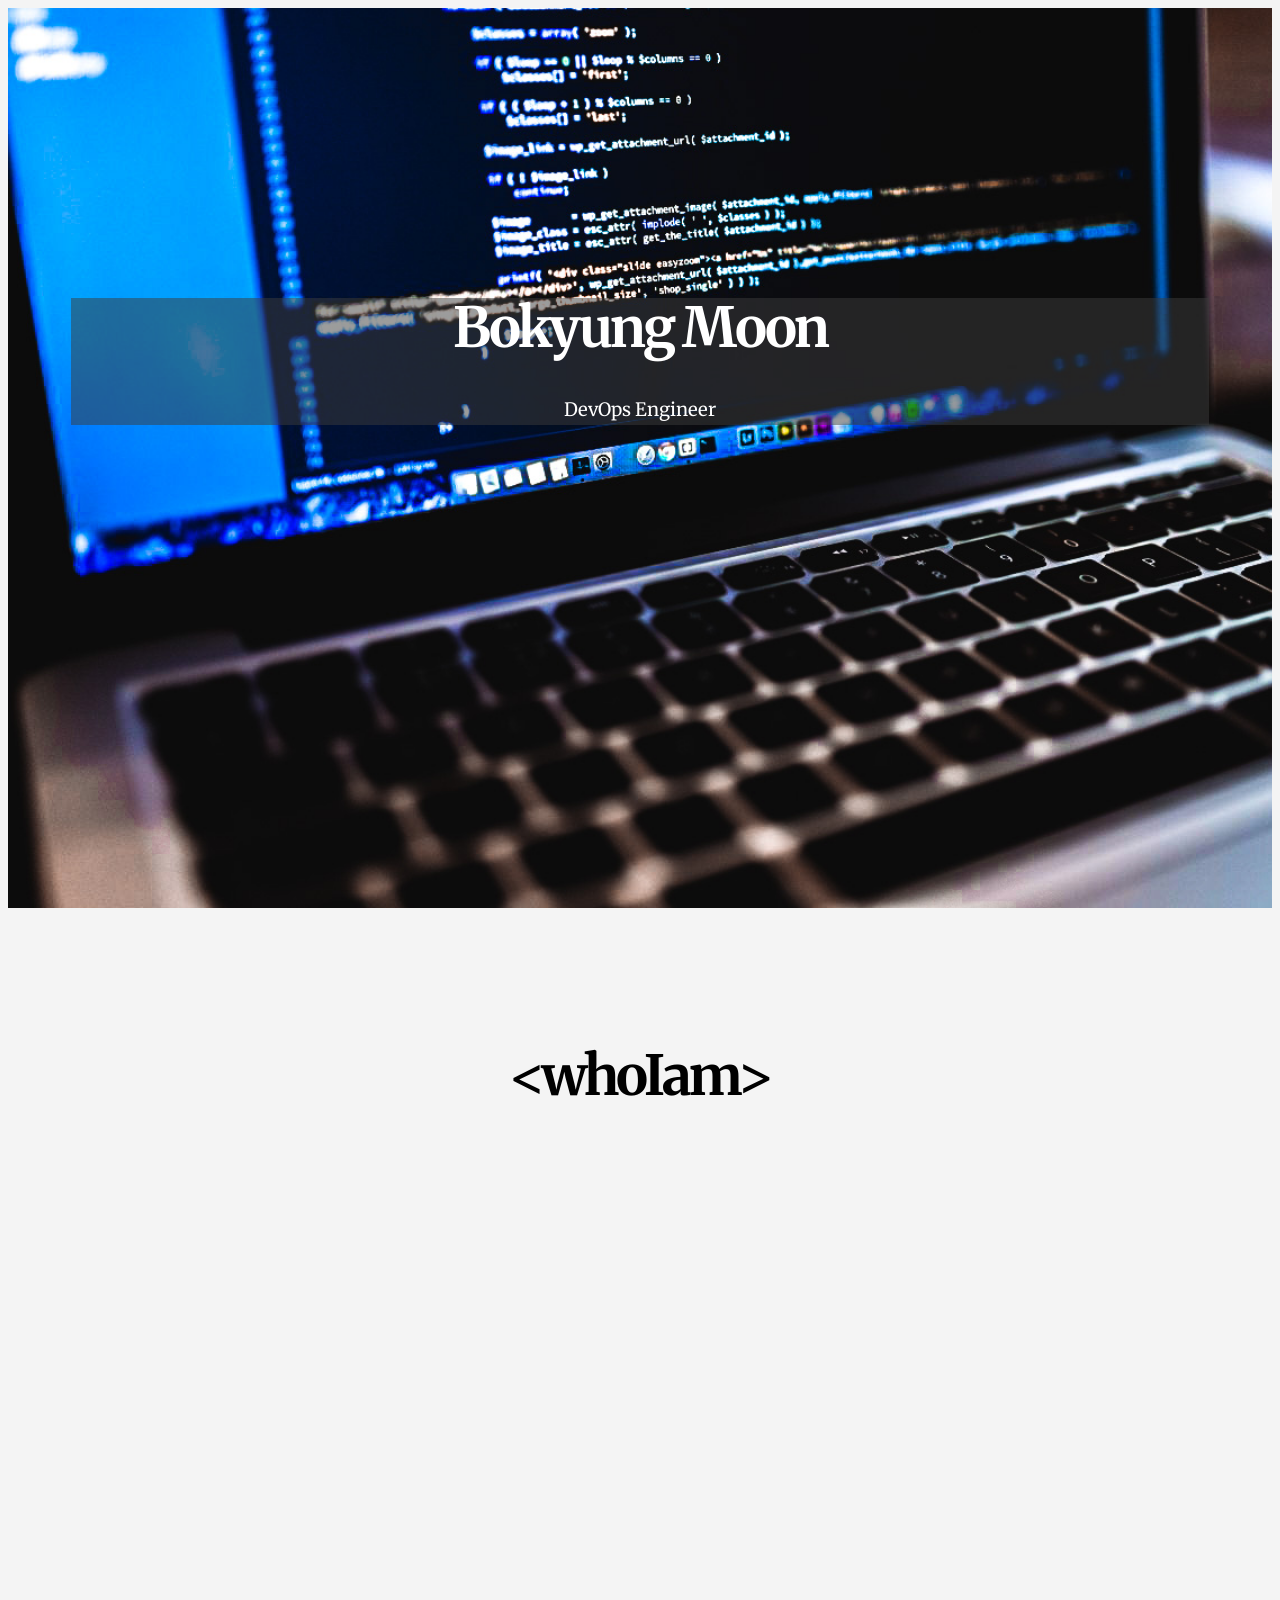
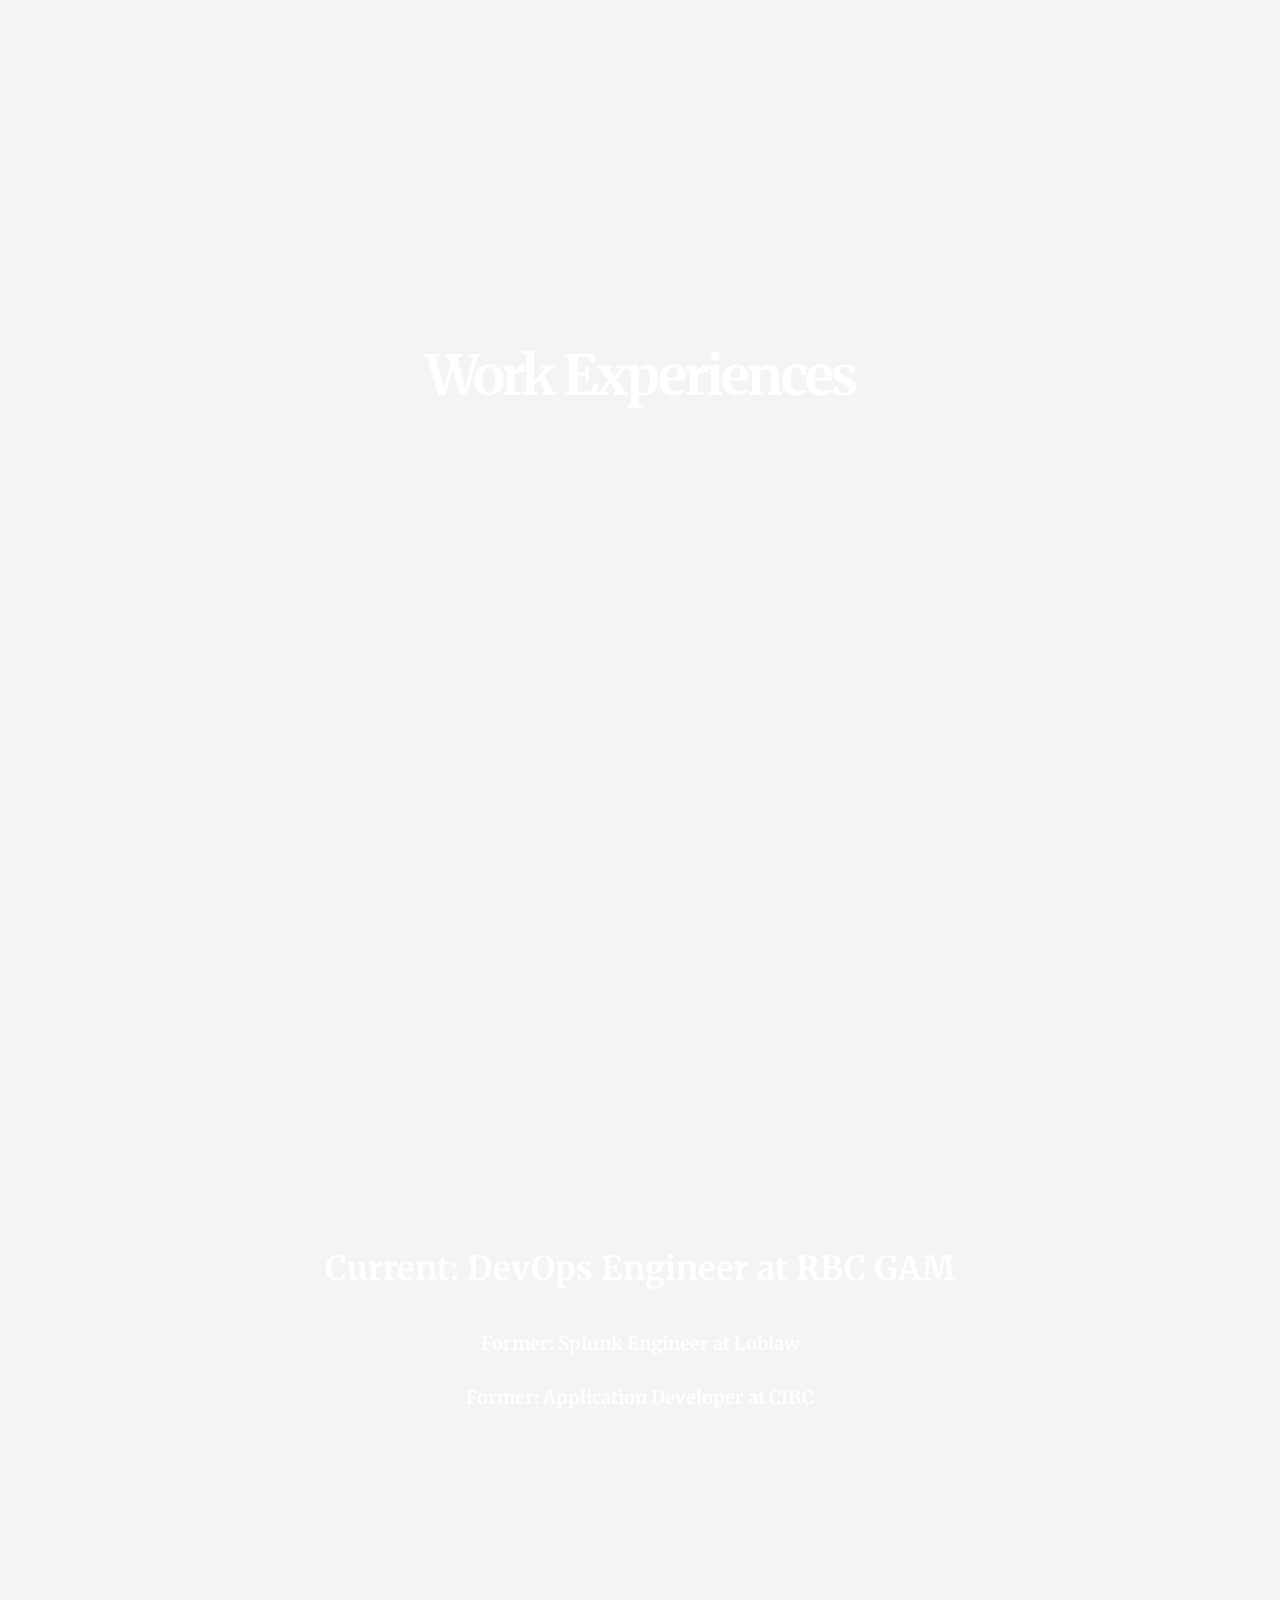
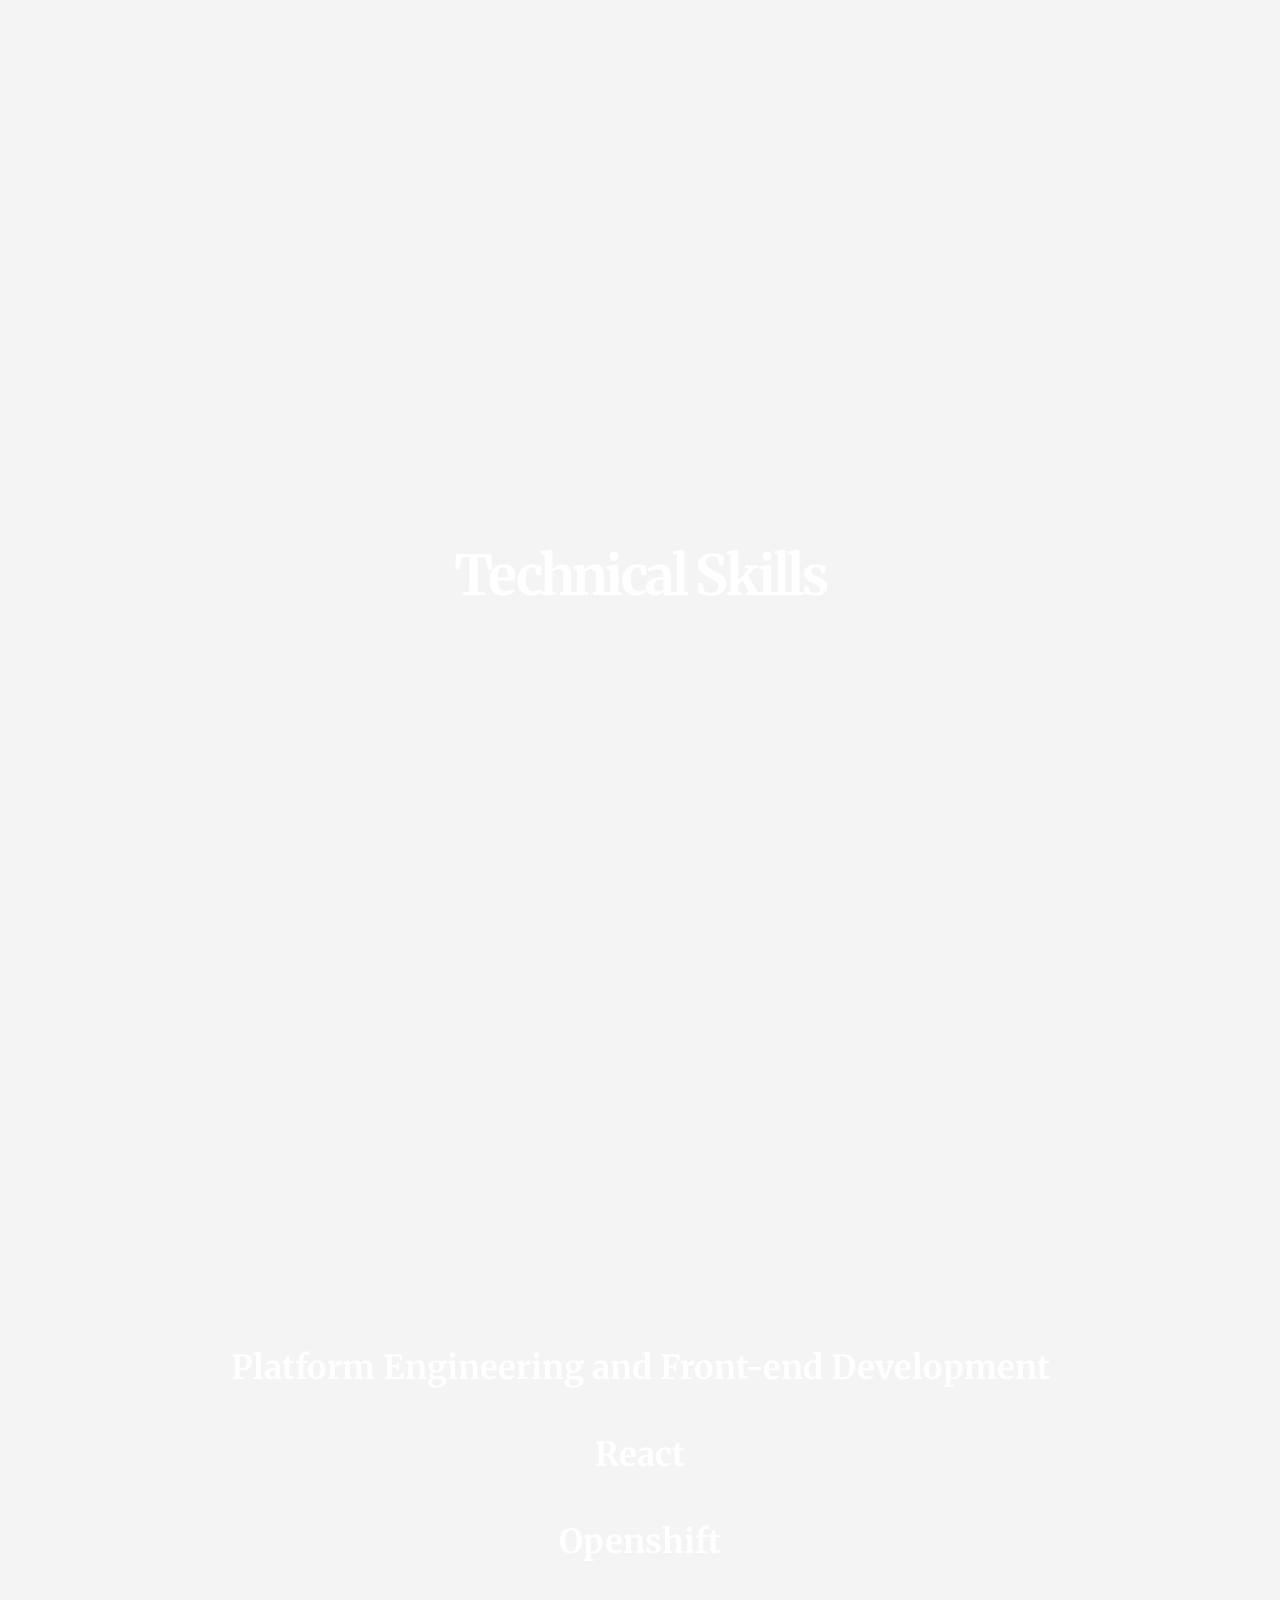
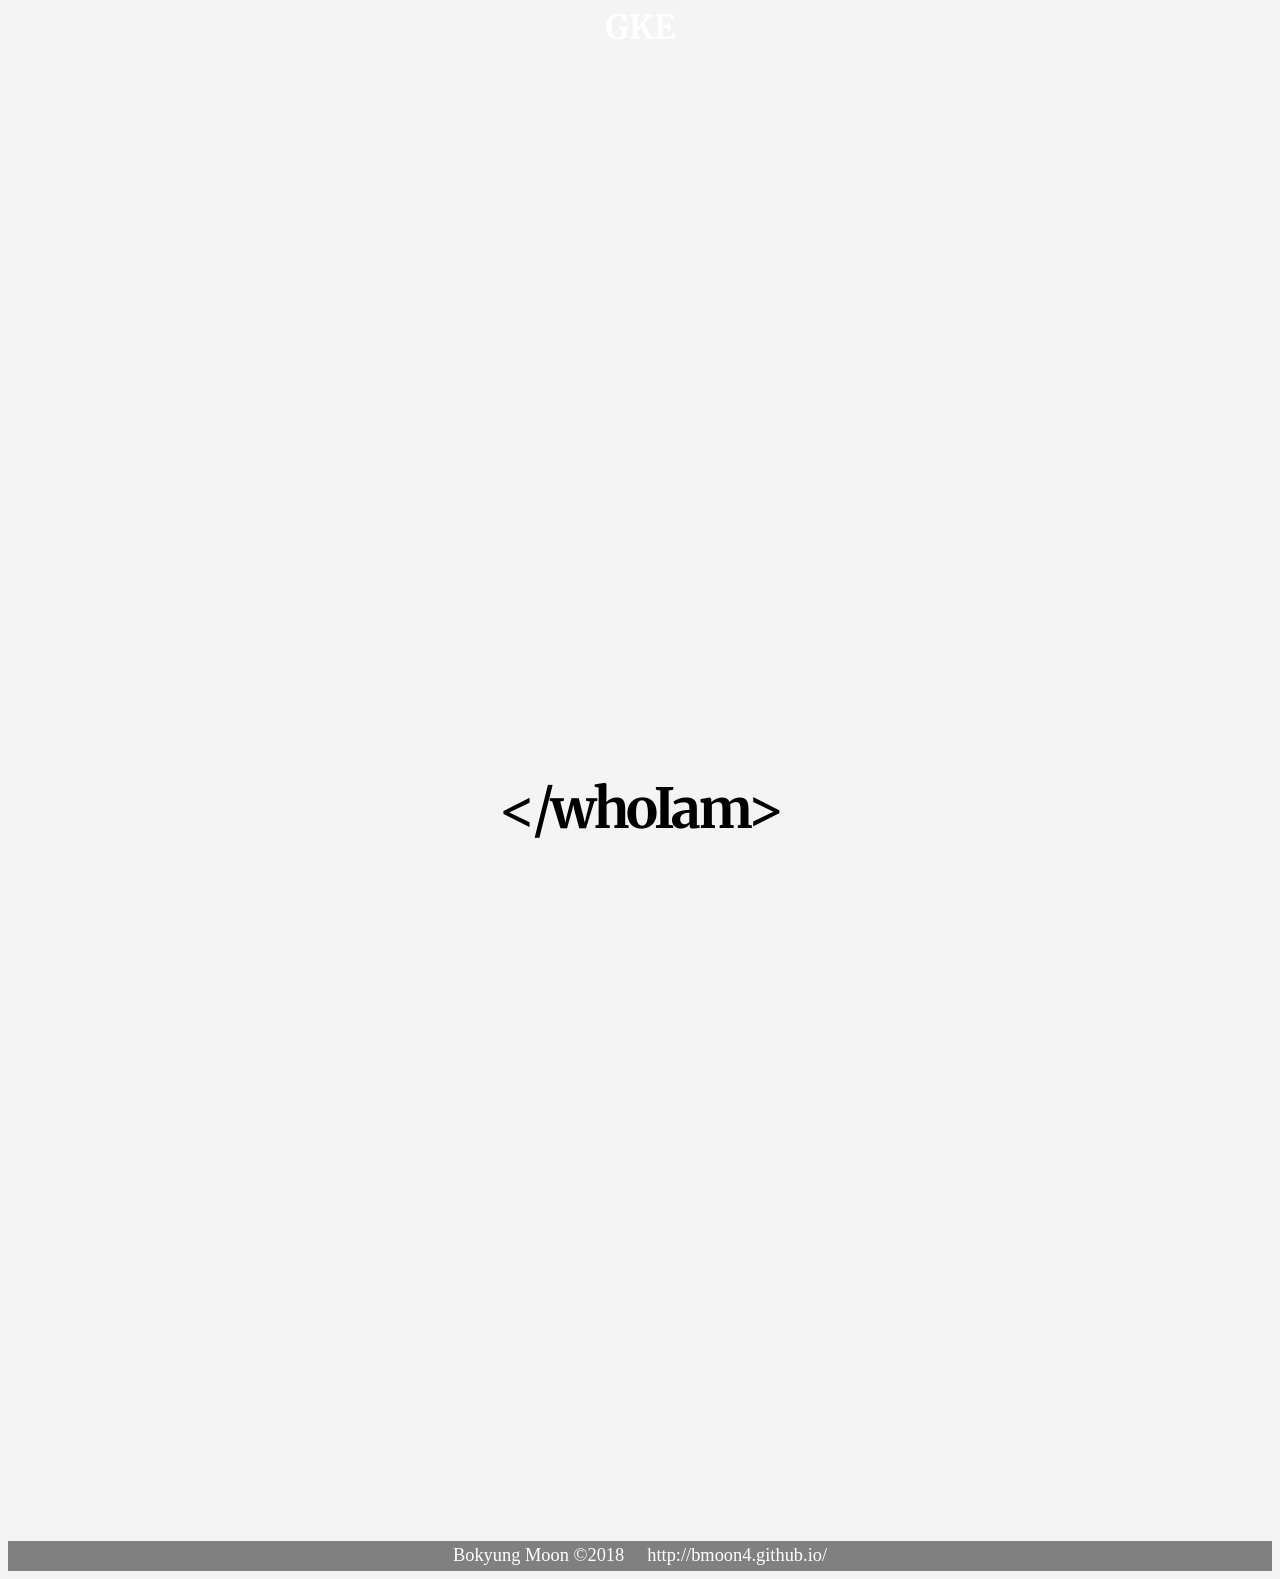
==== commit 4f9aed0f: "re-upload static files" ====
--- a/index.html
+++ b/index.html
@@ -1,207 +1,70 @@
-<!doctype html>
+<!DOCTYPE html>
 <html lang="kr">
-
-<head>
-    <meta charset="UTF-8">
+  <head>
+    <meta charset="UTF-8" />
     <title>Bokyung Moon</title>
-    <meta name="viewport" content="width=device-width, initial-scale=1, minimum-scale=1, maximum-scale=1, user-scalable=no">
-    <link rel="stylesheet" type="text/css" href="default.css">
+    <meta
+      name="viewport"
+      content="width=device-width, initial-scale=1, minimum-scale=1, maximum-scale=1, user-scalable=no"
+    />
+    <link rel="stylesheet" type="text/css" href="default.css" />
     <script src="https://ajax.googleapis.com/ajax/libs/jquery/1.11.3/jquery.min.js"></script>
     <script type="text/javascript" src="default.js"></script>
-</head>
+  </head>
 
-<body>
-
+  <body>
     <div class="panel" id="firstScreen" data-color="white">
-        <div class="grayEffect">
-            <h1>Bokyung Moon</h1>
-            <p>Application Developer</p>
-        </div>
+      <div class="grayEffect">
+        <h1>Bokyung Moon</h1>
+        <p>DevOps Engineer</p>
+      </div>
     </div>
+    <div class="clr"></div>
 
     <div class="panel" data-color="white">
-        <div class="center">
-            <h1 id="black">&lt;whoIam&gt;</h1>
-        </div>
+      <div class="center">
+        <h1 id="black">&lt;whoIam&gt;</h1>
+      </div>
     </div>
 
     <div class="panel" data-color="indigo">
-        <div class="center">
-            <h1>Work Experience</h1>
-        </div>
+      <div class="center">
+        <h1>Work Experiences</h1>
+      </div>
     </div>
 
     <div class="panel" data-color="indigo">
-        <div class="keyTitle">
-            <h3>Application Developer</h3>
-            <h3>(Co-op)</h3>
-        </div>
-        <div class="contents">
-            <h3>CIBC</h3>
-            <p>Toronto, ON</p>
-            <p>January 2018 - April 2018</p>
-            <p>Researched Open-source CMS Applications and performed hands-on programming experience with front-end
-                content
-                and template development in JavaScript, XML, XHTML, and jQuery.</p>
-            <p>Enhanced user experience design solutions in the web content space, defect resolution and management.</p>
-        </div>
+      <div class="center">
+        <h3>Current: DevOps Engineer at RBC GAM</h3>
+        <h4>Former: Splunk Engineer at Loblaw</h4>
+        <h4>Former: Application Developer at CIBC</h4>
+      </div>
     </div>
 
     <div class="panel" data-color="blue">
-        <div class="center">
-            <h1>Technical Skills</h1>
-        </div>
+      <div class="center">
+        <h1>Technical Skills</h1>
+      </div>
     </div>
     <div class="clr"></div>
 
     <div class="panel" data-color="blue">
-        <div class="keyTitle-skill">
-            <h3>Web Development and CMS</h3>
-        </div>
-        <div class="main-container">
-            <div class="skill-container">
-                <div class="contents-skill">
-                    <h3>1. Front-end | Mid-tier</h3>
-                    <ul>
-                        <li>HTML, CSS</li>
-                        <li>JavaScript, jQuery</li>
-                        <li>React, Angular</li>
-                        <li>Node.js</li>
-                        <li>JSP | Tomcat</li>
-                    </ul>
-                </div>
-                <div class="contents-skill">
-                    <h3>2. Object-oriented</h3>
-                    <ul>
-                        <li>C++</li>
-                        <li>Java</li>
-                    </ul>
-                </div>
-            </div>
-            <div class=skill-container>
-                <div class="contents-skill">
-                    <h3>3. Database</h3>
-                    <ul>
-                        <li>Oracle</li>
-                        <li>mySQL</li>
-                        <li>DB2</li>
-                        <li>PostgreSQL</li>
-                    </ul>
-                </div>
-                <div class="contents-skill">
-                    <h3>4. Other Skills</h3>
-                    <ul>
-                        <li>Contents Management System : dotCMS</li>
-                        <li>Graphics : Photoshop, 3D Paint </li>
-                        <li>Agile, GitHub, Responsive Design</li>
-                    </ul>
-                </div>
-            </div>
-        </div>
+      <div class="keyTitle-skill">
+        <h3>Platform Engineering and Front-end Development</h3>
+        <h3>React</h3>
+        <h3>Openshift</h3>
+        <h3>GKE</h3>
+      </div>
     </div>
 
     <div class="clr"></div>
-
-    <div class="panel" data-color="green">
-        <div class="center">
-            <div class="padding-top-added">
-                <h1>Education</h1>
-            </div>
-        </div>
+    <div class="panel" data-color="white">
+      <div class="center">
+        <h1 id="black">&lt;/whoIam&gt;</h1>
+      </div>
     </div>
-    <div class="panel" data-color="violet">
-        <div class="keyTitle">
-            <h3>Computer Programming</h3>
-            <h3>Analysis</h3>
-        </div>
-        <div class="contents">
-            <h3>Computer Programmer (CPD)</h3>
-            <h4>Seneca College</h4>
-            <p> North York, ON</p>
-            <ul>
-                <li>January 2017 - August 2018 (Graduated)</li>
-                <li>Object-oriented programming in Java and C++</li>
-                <li>Web development in JavaScript, Node.js, React, and Angular</li>
-            </ul>
-            <br />
-            <h3>Bachelor of Laws</h3>
-            <h4>Ewha Woman's University</h4>
-            <p> Seoul, Korea Republic</p>
-            <ul>
-                <li>March 2007 - August 2014 (LLB)</li>
-            </ul>
-        </div>
-    </div>
-    <div class="clr"></div>
-    <div class="panel" data-color="orange">
-        <div class="center">
-            <div class="padding-top-added">
-                <h1>Accomplishment</h1>
-            </div>
-        </div>
-    </div>
-    <div class="panel" data-color="orange">
-        <div class="keyTitle">
-            <h3>Academic Achievment</h3>
-        </div>
-        <div class="contents">
-            <h3>Student Thought Forum Winter 2018 - Winner</h3>
-            <ul>
-                <li>April 2018</li>
-                <li>CIBC</li>
-            </ul>
-            <h3>President's Honour List</h3>
-            <ul>
-                <li>Fall 2017</li>
-                <li>Seneca College, David Agnew</li>
-            </ul>
-        </div>
-    </div>
-    <div class="clr"></div>
-    <div class="panel" data-color="orange">
-        <div class="center">
-            <h1>Portfolio</h1>
-        </div>
-    </div>
-    <div class="panel" data-color="orange">
-        <div class="keyTitle">
-            <h3>GitHub</h3>
-            <h4>Link : <a id="git" href="https://github.com/bmoon4/">github.com/bmoon4/</a></h4>
-        </div>
-        <div class="contents">
-            <h3>Simple webpage with Angular</h3>
-            <a href="https://bkmoon.herokuapp.com/home">bkmoon.herokuapp.com</a>
-            <h3>Node.js Practice</h3>
-            <a href="https://nodejsbkmoon.herokuapp.com/">nodejsbkmoon.herokuapp.com</a>
-            <h3>Java Server Pages(JSP) Source codes</h3>
-            <a href="https://github.com/bmoon4/jspPractice">github.com/bmoon4/jspPractice</a>
-        </div>
-    </div>
-    <div class="panel" data-color="red">
-        <div class="center">
-            <h1>Contact</h1>
-        </div>
-    </div>
-    <div class="panel" data-color="red">
-        <div class="keyTitle">
-            <h3>You can reach me via...</h3>
-        </div>
-        <div class="contents contact">
-            <p>Phone: 778.680.3992 (Text Preferred)</p>
-            <p>Email: bkmoon0702@gmail.com</p>
-            <h4>LinkedIn</h4>
-            <h5><a id="git" href="https://www.linkedin.com/in/elainemoon07/">linkedin.com/in/elainemoon07/</a></h5>
-        </div>
-    </div>
-    <div class="panel" data-color="white">
-        <div class="center">
-            <h1 id="black">&lt;/whoIam&gt;</h1>
-        </div>
-    </div>
-
     <footer>
-        Bokyung Moon &copy;2018 &nbsp;&nbsp;&nbsp;&nbsp;http://bmoon4.github.io/
+      Bokyung Moon &copy;2018 &nbsp;&nbsp;&nbsp;&nbsp;http://bmoon4.github.io/
     </footer>
-</body>
-
-</html>+  </body>
+</html>
--- a/default.css
+++ b/default.css
@@ -1,211 +1,211 @@
-@import url('https://fonts.googleapis.com/css?family=Merriweather');
+@import url("https://fonts.googleapis.com/css?family=Merriweather");
 
 body {
-    color: white;
-    background-color: #f4f4f4;
-    transition: background-color 1s ease;
-  }
-
-  /* panel styles */
-  .panel {
-    /* min height incase content is higher than window height */
-    min-height: 100vh;
-    font-family: 'Merriweather',sans-serif;
-    /* outline: 10px solid hotpink; */
-    /* turn above on to see the edge of panels */
-  }
-  
-  /* colours */
-  .color-violet {
-    background-color: #7A4EAB;
-  }
-  .color-indigo {
-    background-color: #4332CF;
-  }
-  .color-blue {
-    background-color: #2F8FED;
-  }
-  .color-green {
-    background-color: #4DCF42;
-  }
-  .color-yellow {
-    background-color: #FAEB33;
-  }
-  .color-orange {
-    background-color: #F19031;
-  }
-  .color-red {
-    background-color: #F2293A;
-  }
-  
-  /* styling for demo, can ignore */
+  color: white;
+  background-color: #f4f4f4;
+  transition: background-color 1s ease;
+}
+
+/* panel styles */
+.panel {
+  /* min height incase content is higher than window height */
+  min-height: 100vh;
+  font-family: "Merriweather", sans-serif;
+  /* outline: 10px solid hotpink; */
+  /* turn above on to see the edge of panels */
+}
+
+/* colours */
+.color-violet {
+  background-color: #7a4eab;
+}
+.color-indigo {
+  background-color: #4332cf;
+}
+.color-blue {
+  background-color: #2f8fed;
+}
+.color-green {
+  background-color: #4dcf42;
+}
+.color-yellow {
+  background-color: #faeb33;
+}
+.color-orange {
+  background-color: #f19031;
+}
+.color-red {
+  background-color: #f2293a;
+}
+
+/* styling for demo, can ignore */
+body {
+  font-size: 115%;
+  line-height: 1.618;
+}
+h1,
+h2 {
+  font-size: 3em;
+  letter-spacing: -0.05em;
+  line-height: 1.1;
+}
+h3 {
+  font-size: 1.8em;
+}
+
+a {
+  color: #4332cf;
+  font-size: 110%;
+  text-decoration-line: none;
+}
+
+a:hover {
+  color: red;
+}
+
+a:visited {
+  columns: #4332cf;
+}
+
+#firstScreen {
+  background-image: url(image/bgPic.jpg);
+  background-size: cover;
+  background-repeat: no-repeat;
+  text-align: center;
+  padding-top: 20%;
+  padding-left: 5%;
+  padding-right: 5%;
+  box-sizing: border-box;
+}
+.grayEffect {
+  background-color: rgba(60, 60, 60, 0.5);
+}
+
+#black {
+  color: black;
+}
+#white {
+  color: white;
+}
+.center {
+  text-align: center;
+  padding: 8%;
+  box-sizing: border-box;
+}
+.keyTitle {
+  width: 50%;
+  float: left;
+  text-align: center;
+}
+.contents {
+  width: 50%;
+  float: right;
+}
+
+.main-container {
+  min-height: 100vh;
+  margin-left: 5%;
+  margin-right: 5%;
+  display: flex;
+  justify-content: space-around;
+  align-items: center;
+}
+
+.skill-container {
+  float: left;
+  margin: auto;
+}
+.keyTitle-skill {
+  width: 100%;
+  float: none;
+  text-align: center;
+}
+.contents-skill {
+  min-width: 50%;
+  float: left;
+  box-sizing: border-box;
+}
+
+.contact {
+  font-size: 140%;
+}
+#git {
+  color: maroon;
+}
+footer {
+  text-align: center;
+  background: gray;
+  font-family: Cambria, Cochin, Georgia, Times, "Times New Roman", serif;
+}
+
+@media only screen and (max-width: 700px) {
   body {
-    font-size: 115%;
+    font-size: 100%;
     line-height: 1.618;
   }
-  h1, h2 {
-    font-size: 3em;
+  #firstScreen {
+    background-image: url(image/bgPic.jpg);
+    background-size: cover;
+    background-repeat: no-repeat;
+    text-align: center;
+    padding-top: 40%;
+    padding-left: 5%;
+    padding-right: 5%;
+    box-sizing: border-box;
+  }
+  .center {
+    text-align: center;
+    padding-bottom: 40%;
+    padding-left: 10%;
+    padding-right: 10%;
+    box-sizing: border-box;
+  }
+  h1,
+  h2 {
+    font-size: 2em;
     letter-spacing: -0.05em;
     line-height: 1.1;
   }
-  h3{
-      font-size:1.8em;
-  }
-
-  a {
-    color: #4332CF;
+  h3 {
+    font-size: 1.5em;
+  }
+  .center {
+    text-align: center;
+    padding-top: 70%;
+    box-sizing: border-box;
+  }
+  .keyTitle {
+    width: 100%;
+    float: none;
+    margin: auto;
+    text-align: left;
+    padding: 5px;
+  }
+  .contents {
+    width: 100%;
+    float: none;
+    margin: auto;
+    padding: 5px;
+  }
+  .main-container {
+    display: block;
+  }
+  .skill-container {
+    float: none;
+    margin: auto;
+  }
+  .padding-top-added {
+    height: 200px;
+    margin-top: 70%;
+    margin-bottom: 20%;
+  }
+  .contact {
     font-size: 110%;
-    text-decoration-line: none;
-  }
-
-  a:hover{
-      color:red;
-  }
-  
-  a:visited{
-      columns:#4332CF;
-  }
-
-  #firstScreen{
-      background-image: url(image/bgPic.jpg);
-      background-size: cover;
-      background-repeat: no-repeat; 
-      text-align: center;
-      padding-top:20%;
-      padding-left:5%;
-      padding-right:5%;
-      box-sizing: border-box;
-  }
-  .grayEffect{
-    background-color: rgba(60, 60, 60, 0.5);
-  }
- 
-  #black{
-    color: black;
-  }
-  #white{
-    color: white;
-
-  }
-  .center {
-    text-align: center;
-    padding:8%;
-    box-sizing: border-box;
-  }
-  .keyTitle{
-    width:50%;
-    float:left;
-    text-align: center;
-  }
-  .contents{
-      width:50%;
-      float:right;
-  }
-
-  .main-container{
-    min-height: 100vh;
-    margin-left: 5%;
-    margin-right:5%;
-    display: flex;
-    justify-content: space-around;
-    align-items: center;
-  }
-
-.skill-container{
-    float:left;
-    margin: auto;
-}
-  .keyTitle-skill{
-    width:100%;
-    float:none;
-    text-align: center;
-  }
-  .contents-skill{
-    min-width: 50%;  
-    float: left;
-    box-sizing: border-box;
-  }
-
-  .contact{
-      font-size:140%;
-  }
-  #git{
-    color: maroon;
-  }
-  footer{
-     text-align: center;
-     background: gray;
-     font-family: Cambria, Cochin, Georgia, Times, 'Times New Roman', serif;
-  }
-
-
-  @media only screen and (max-width : 700px){
-    body {
-        font-size: 100%;
-        line-height: 1.618;
-      }
-    #firstScreen{
-        background-image: url(image/bgPic.jpg);
-        background-size: cover;
-        background-repeat: no-repeat; 
-        text-align: center;
-        padding-top:40%;
-        padding-left:5%;
-        padding-right:5%;
-        box-sizing: border-box;
-    }
-    .center {
-        text-align: center;
-        padding-bottom:40%;
-        padding-left:10%;
-        padding-right:10%;
-        box-sizing: border-box;
-      }
-      h1, h2 {
-        font-size: 2em;
-        letter-spacing: -0.05em;
-        line-height: 1.1;
-      }
-      h3{
-          font-size:1.5em;
-      }
-      .center {
-        text-align: center;
-        padding-top:70%;
-        box-sizing: border-box;
-      }
-      .keyTitle{
-        width:100%;
-        float:none;
-        margin: auto;
-        text-align: left;
-        padding:5px;
-      }
-      .contents{
-          width:100%;
-          float:none;  
-          margin: auto;
-          padding:5px;
-      }
-      .main-container{
-        display: block;
-      }
-      .skill-container{
-        float:none;
-        margin: auto;
-    }
-    .padding-top-added{
-      height:200px;
-      margin-top:70%;
-      margin-bottom:20%;
-    }
-    .contact{
-        font-size:110%;
-    }
-    footer{
-        text-align: center;
-        background: gray;
-        font-family: Cambria, Cochin, Georgia, Times, 'Times New Roman', serif;
-        font-size: 0.8em;
-     }
-}
+  }
+  footer {
+    text-align: center;
+    background: gray;
+    font-family: Cambria, Cochin, Georgia, Times, "Times New Roman", serif;
+    font-size: 0.8em;
+  }
+}
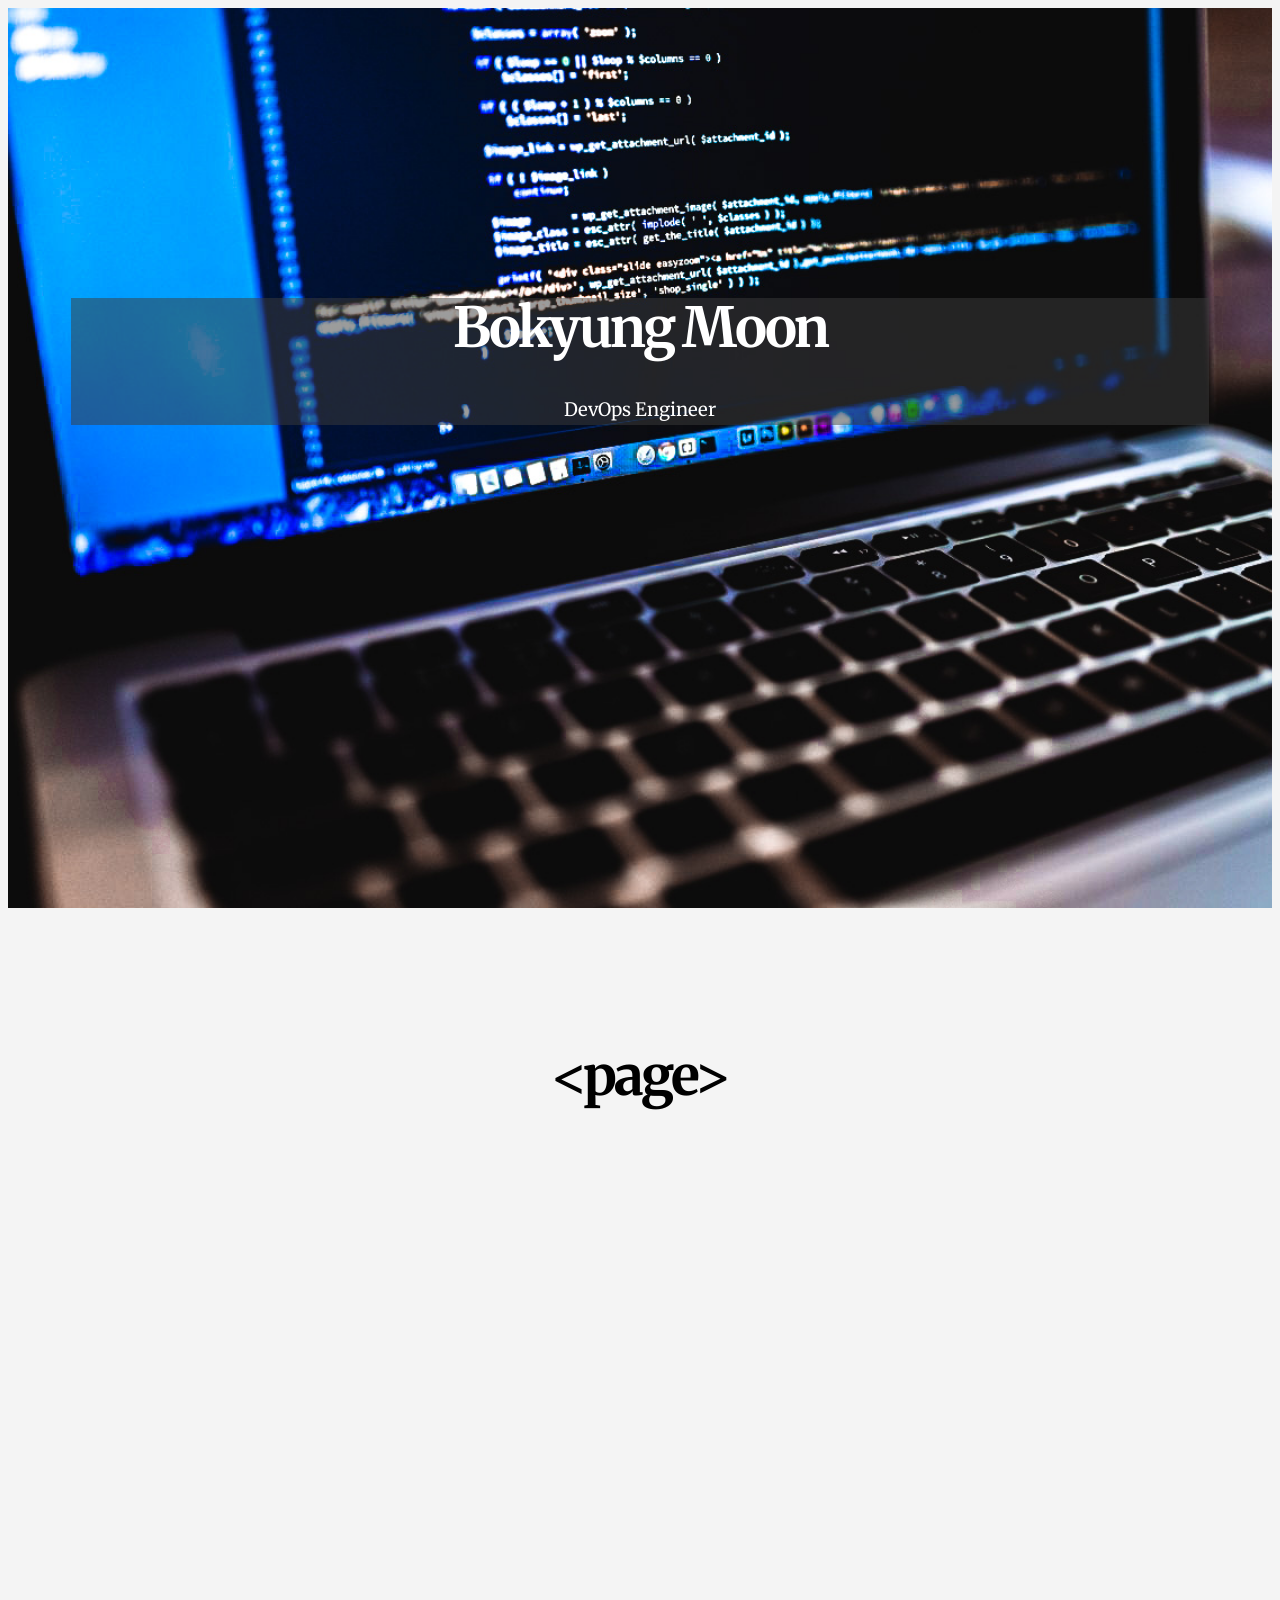
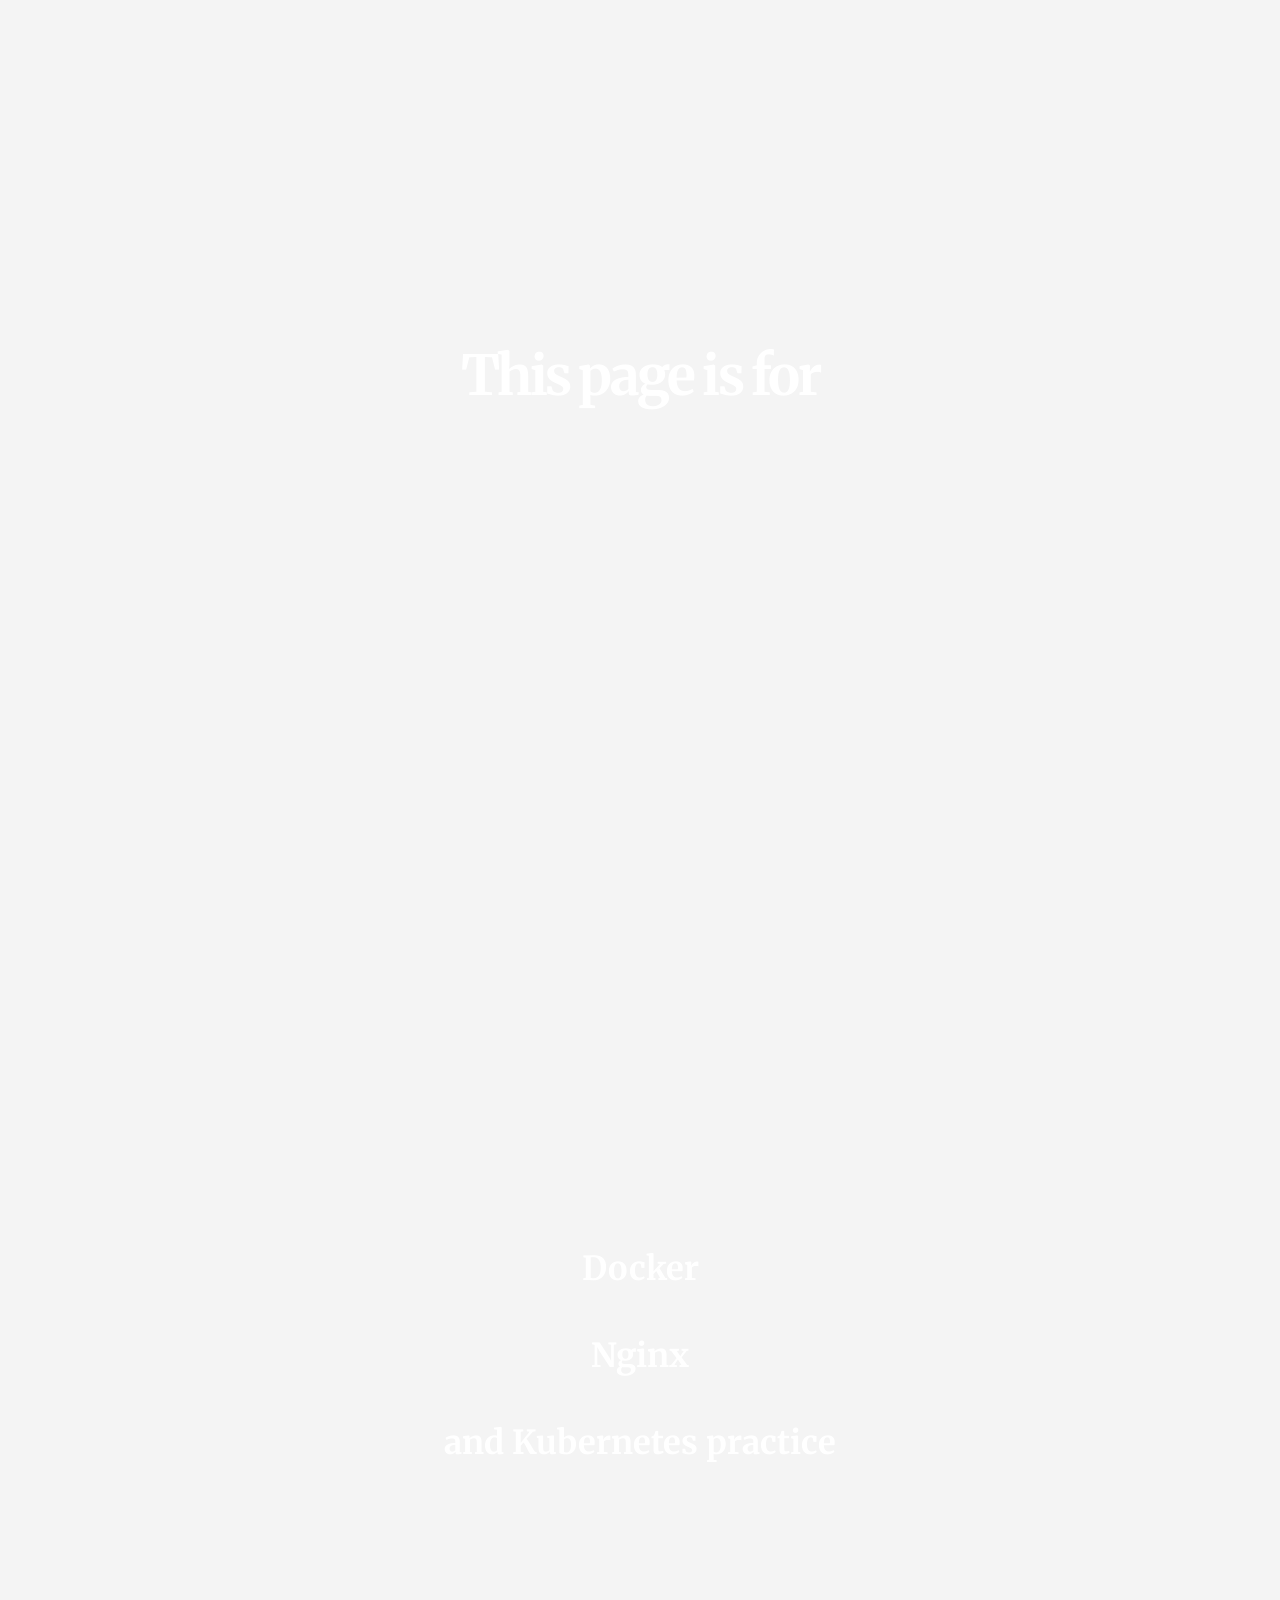
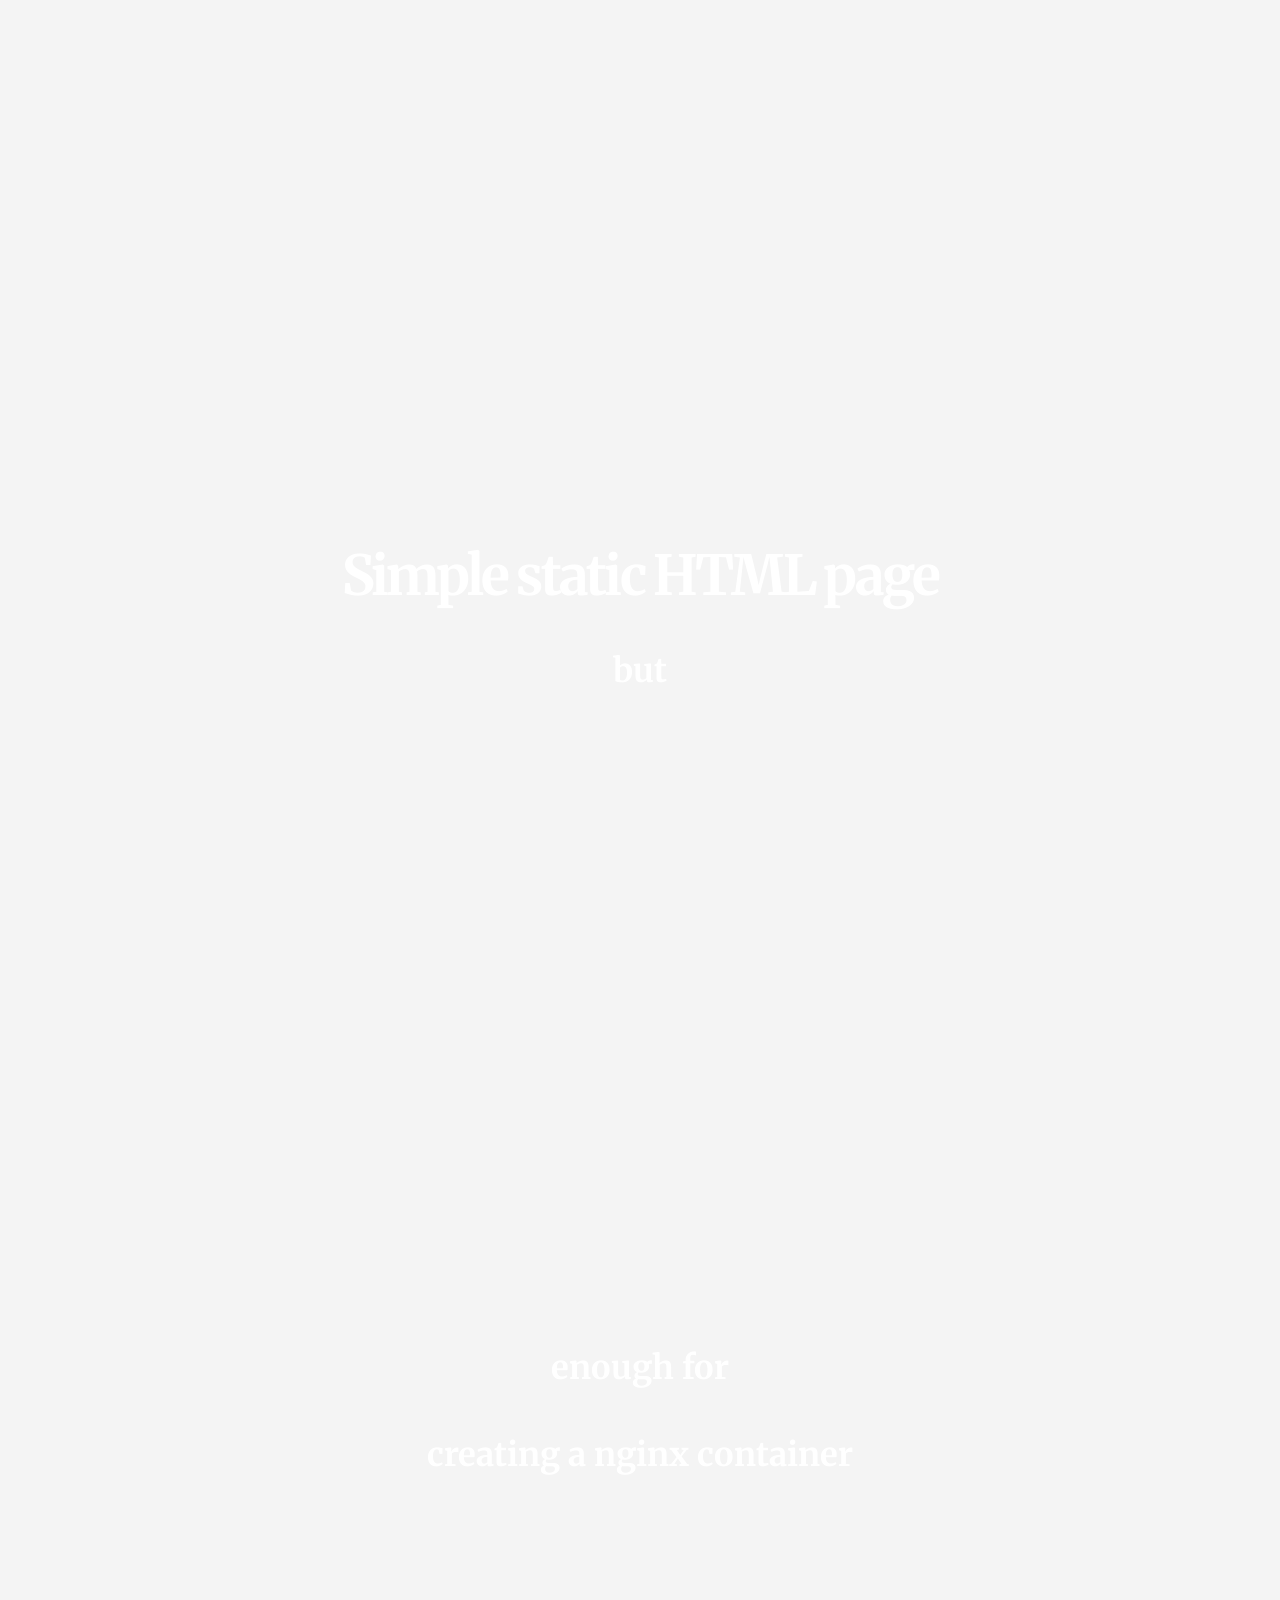
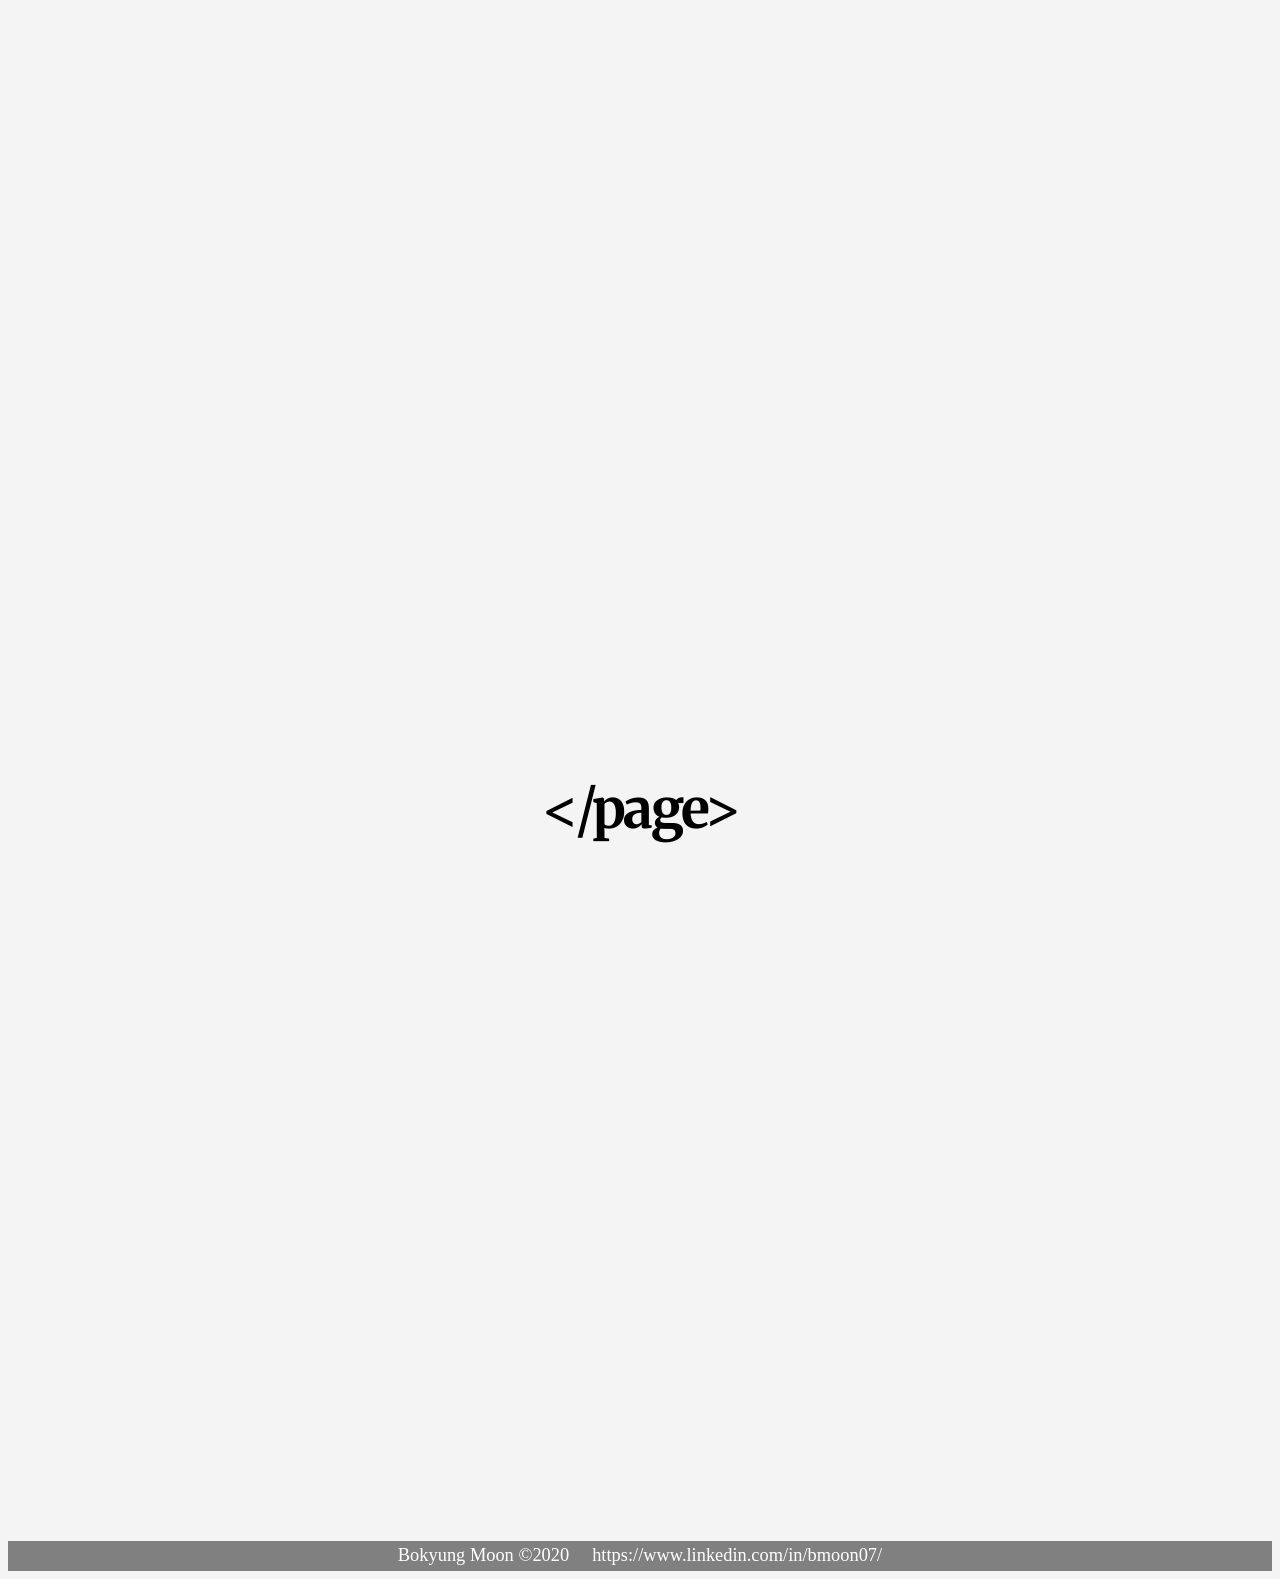
==== commit bad9f4b1: "changed content" ====
--- a/index.html
+++ b/index.html
@@ -23,48 +23,47 @@
 
     <div class="panel" data-color="white">
       <div class="center">
-        <h1 id="black">&lt;whoIam&gt;</h1>
+        <h1 id="black">&lt;page&gt;</h1>
       </div>
     </div>
 
     <div class="panel" data-color="indigo">
       <div class="center">
-        <h1>Work Experiences</h1>
+        <h1>This page is for</h1>
       </div>
     </div>
 
     <div class="panel" data-color="indigo">
       <div class="center">
-        <h3>Current: DevOps Engineer at RBC GAM</h3>
-        <h4>Former: Splunk Engineer at Loblaw</h4>
-        <h4>Former: Application Developer at CIBC</h4>
+        <h3>Docker</h3>
+        <h3>Nginx </h3>
+        <h3>and Kubernetes practice</h3>
       </div>
     </div>
 
     <div class="panel" data-color="blue">
       <div class="center">
-        <h1>Technical Skills</h1>
+        <h1>Simple static HTML page</h1>
+        <h3>but</h3>
       </div>
     </div>
     <div class="clr"></div>
 
     <div class="panel" data-color="blue">
       <div class="keyTitle-skill">
-        <h3>Platform Engineering and Front-end Development</h3>
-        <h3>React</h3>
-        <h3>Openshift</h3>
-        <h3>GKE</h3>
+        <h3>enough for</h3> 
+        <h3>creating a nginx container</h3>
       </div>
     </div>
 
     <div class="clr"></div>
     <div class="panel" data-color="white">
       <div class="center">
-        <h1 id="black">&lt;/whoIam&gt;</h1>
+        <h1 id="black">&lt;/page&gt;</h1>
       </div>
     </div>
     <footer>
-      Bokyung Moon &copy;2018 &nbsp;&nbsp;&nbsp;&nbsp;http://bmoon4.github.io/
+      Bokyung Moon &copy;2020 &nbsp;&nbsp;&nbsp;&nbsp;https://www.linkedin.com/in/bmoon07/
     </footer>
   </body>
 </html>
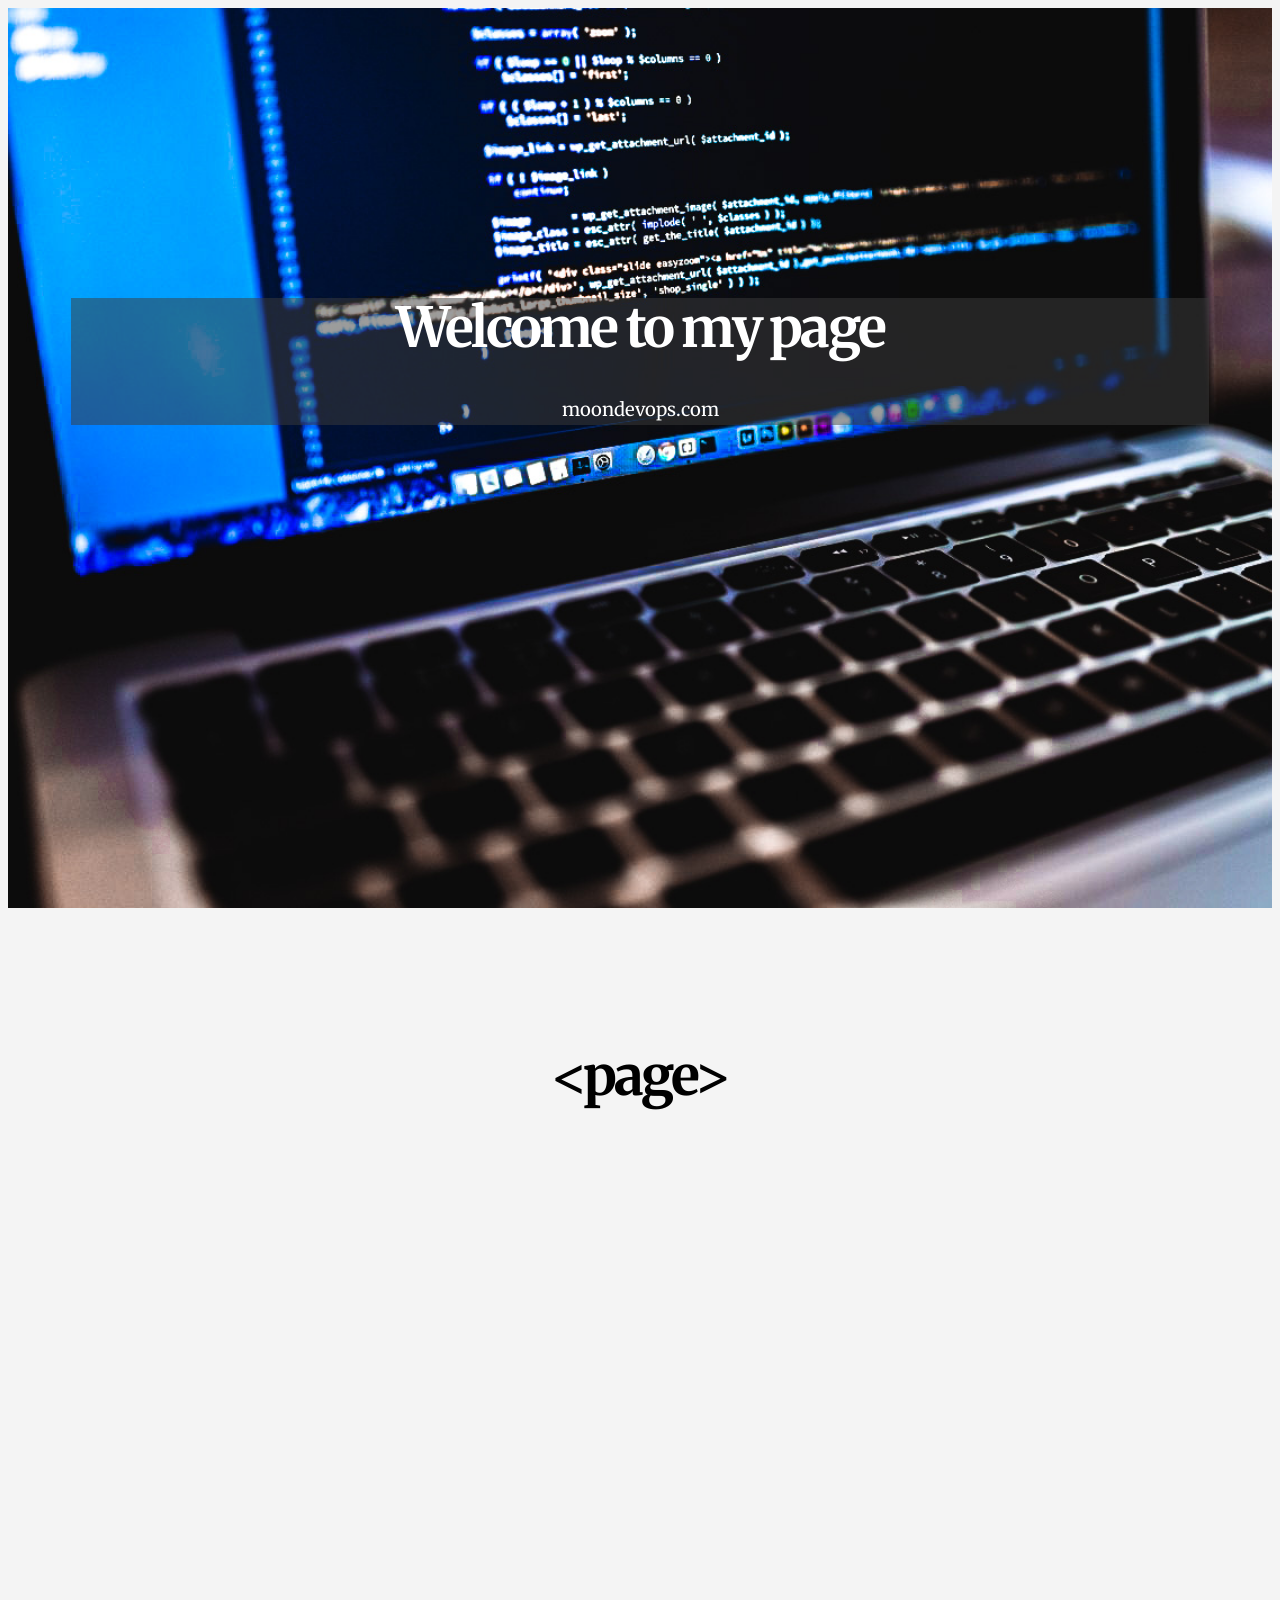
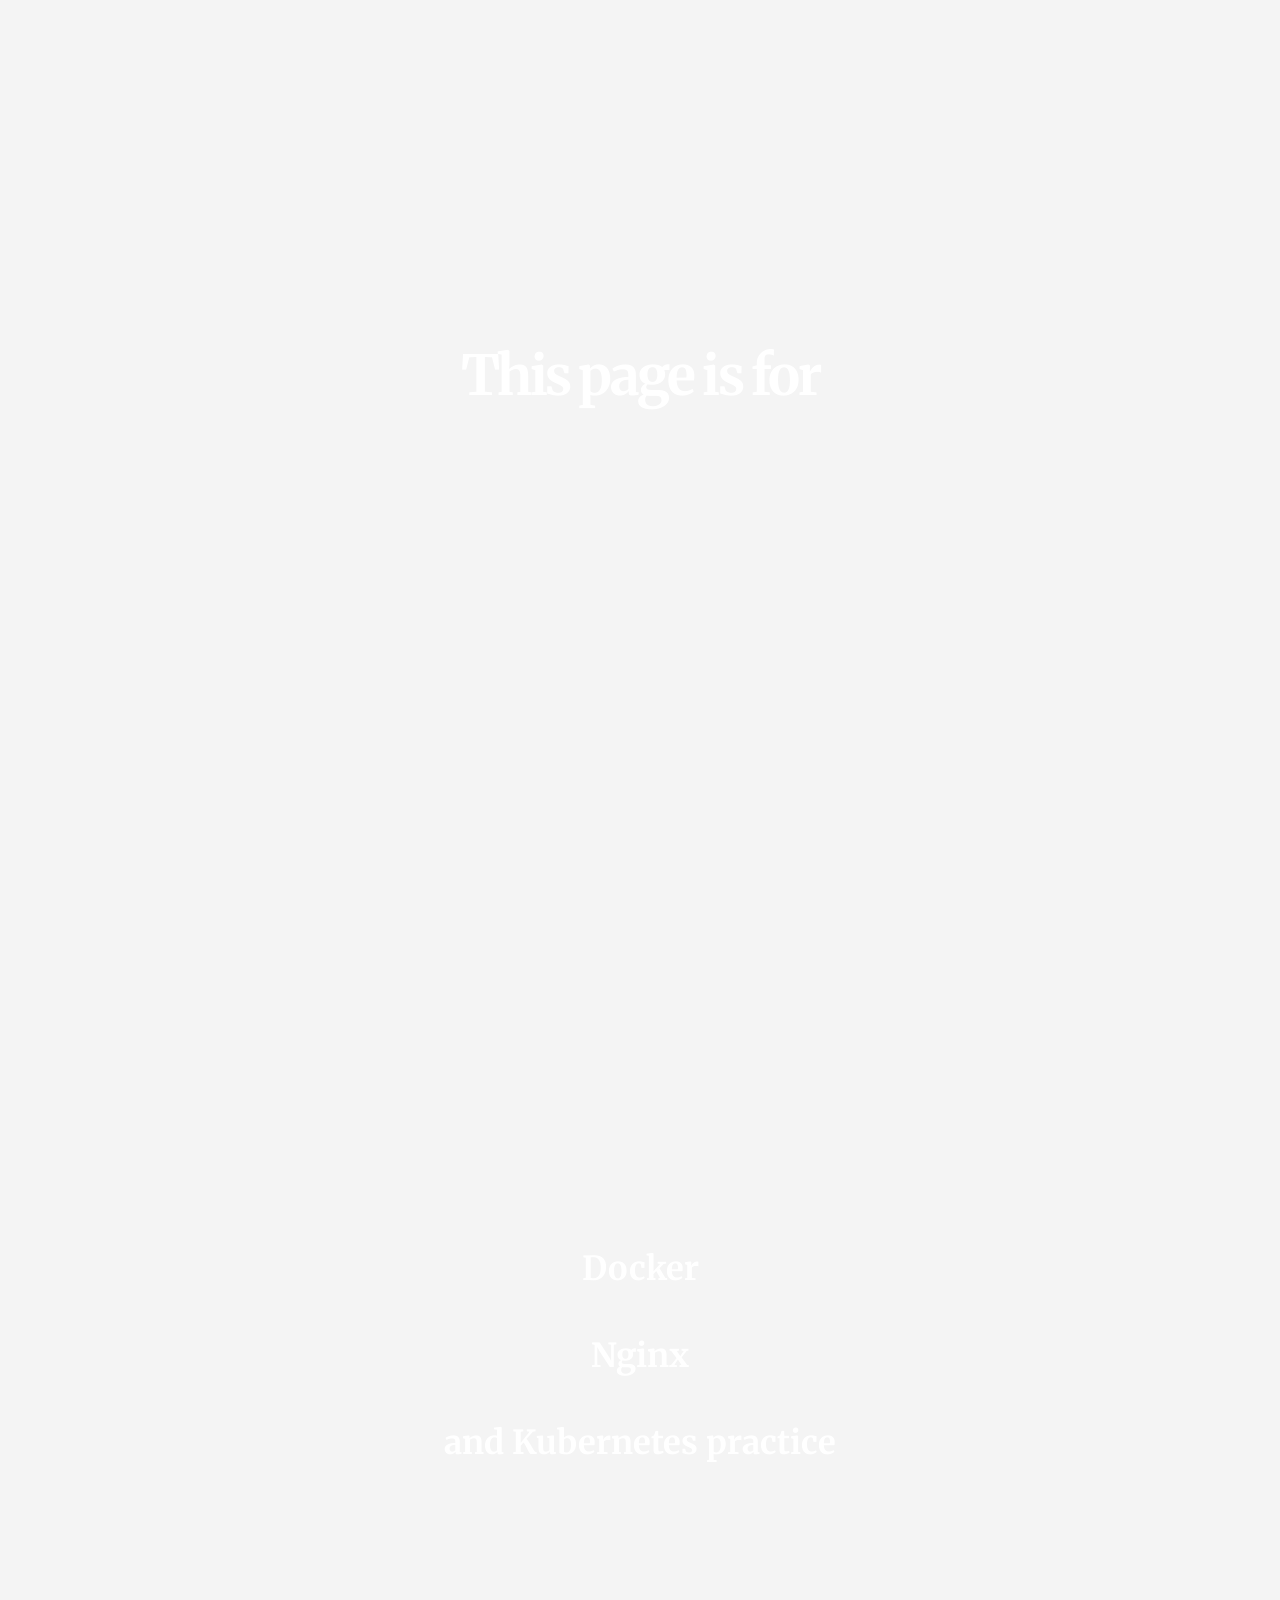
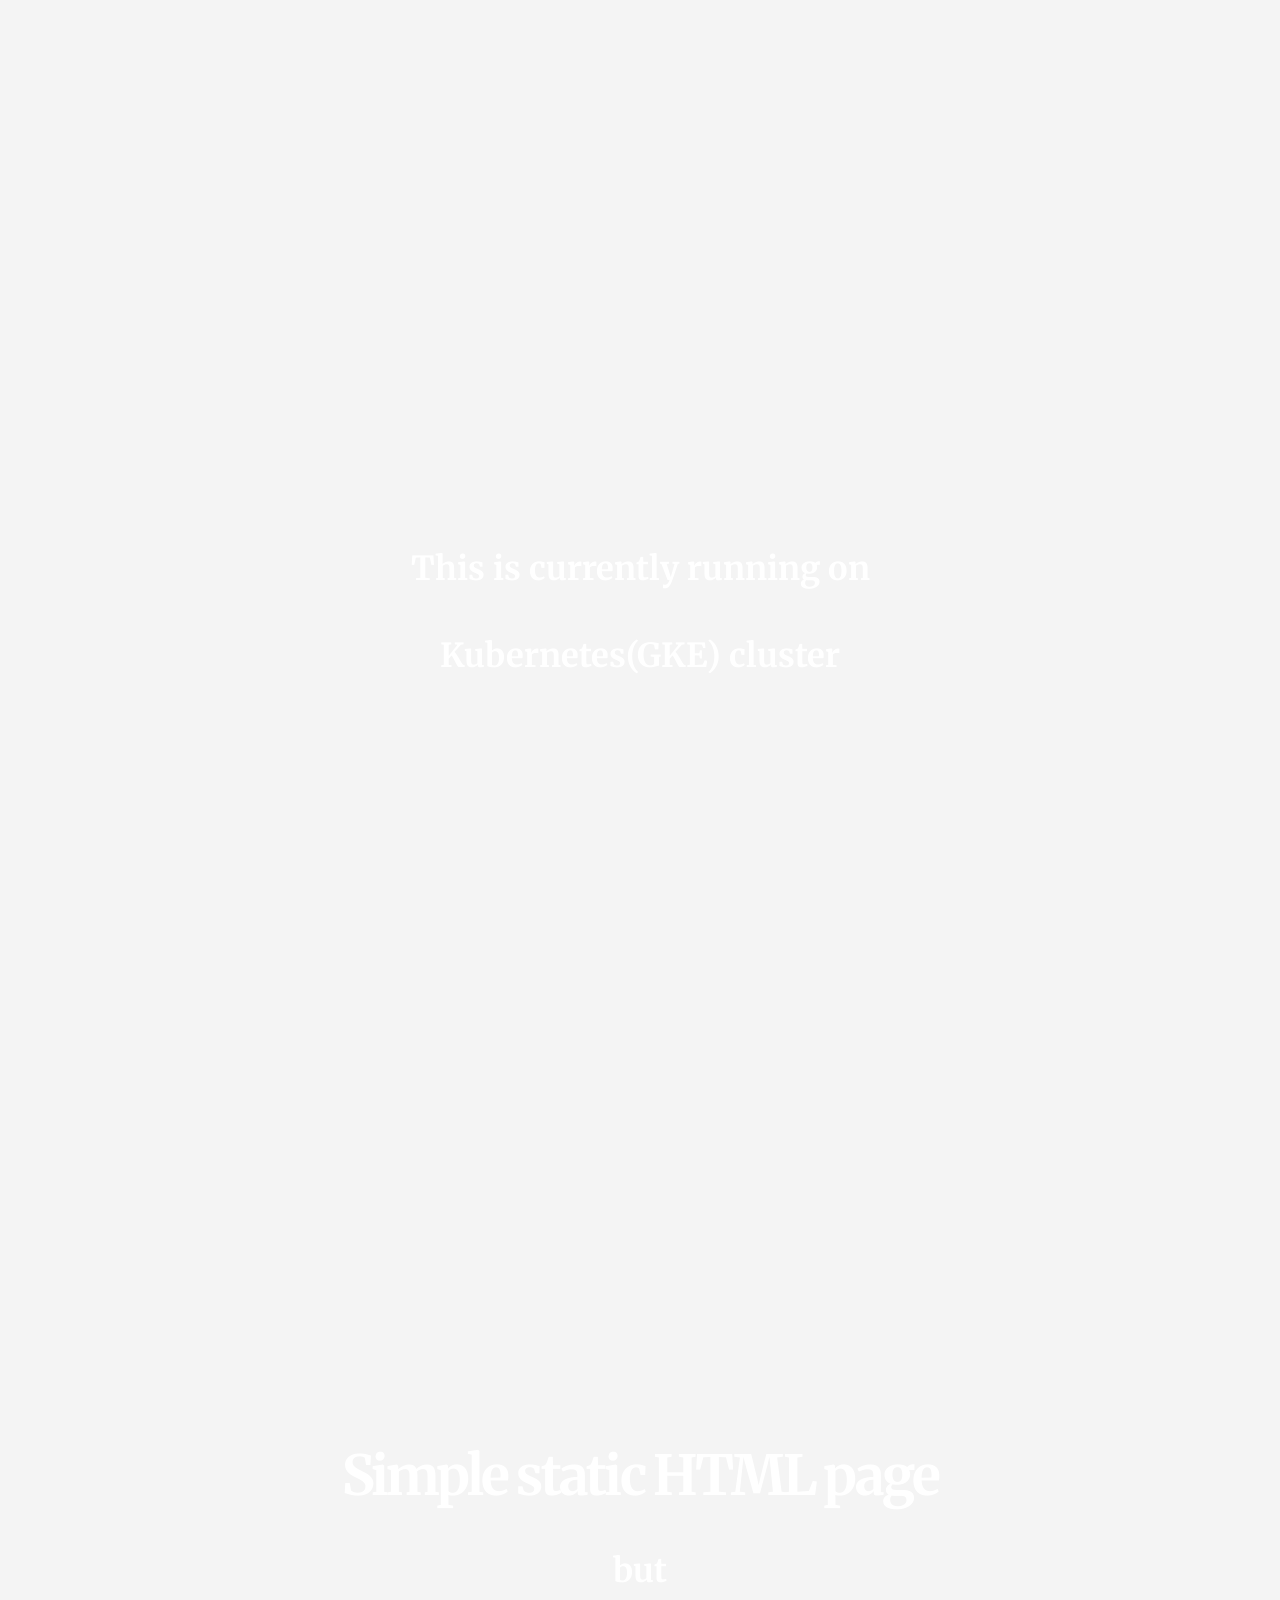
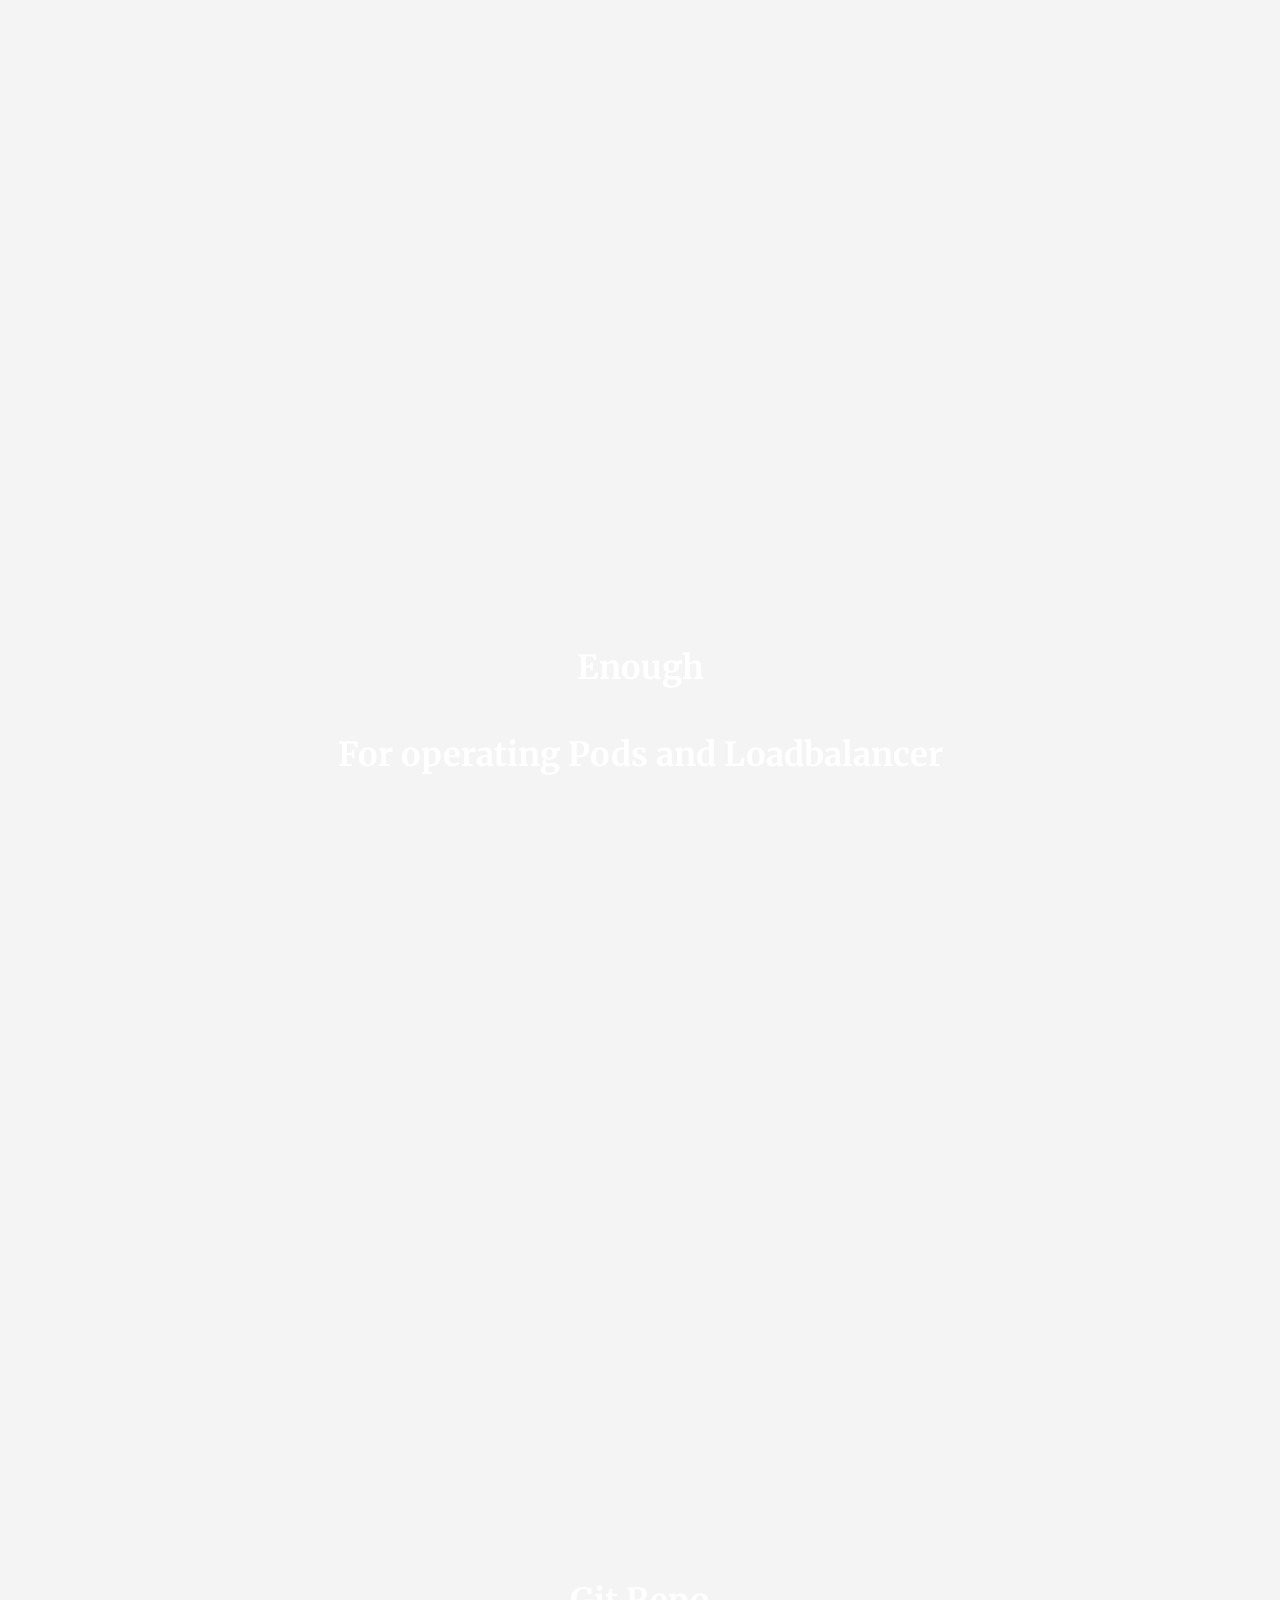
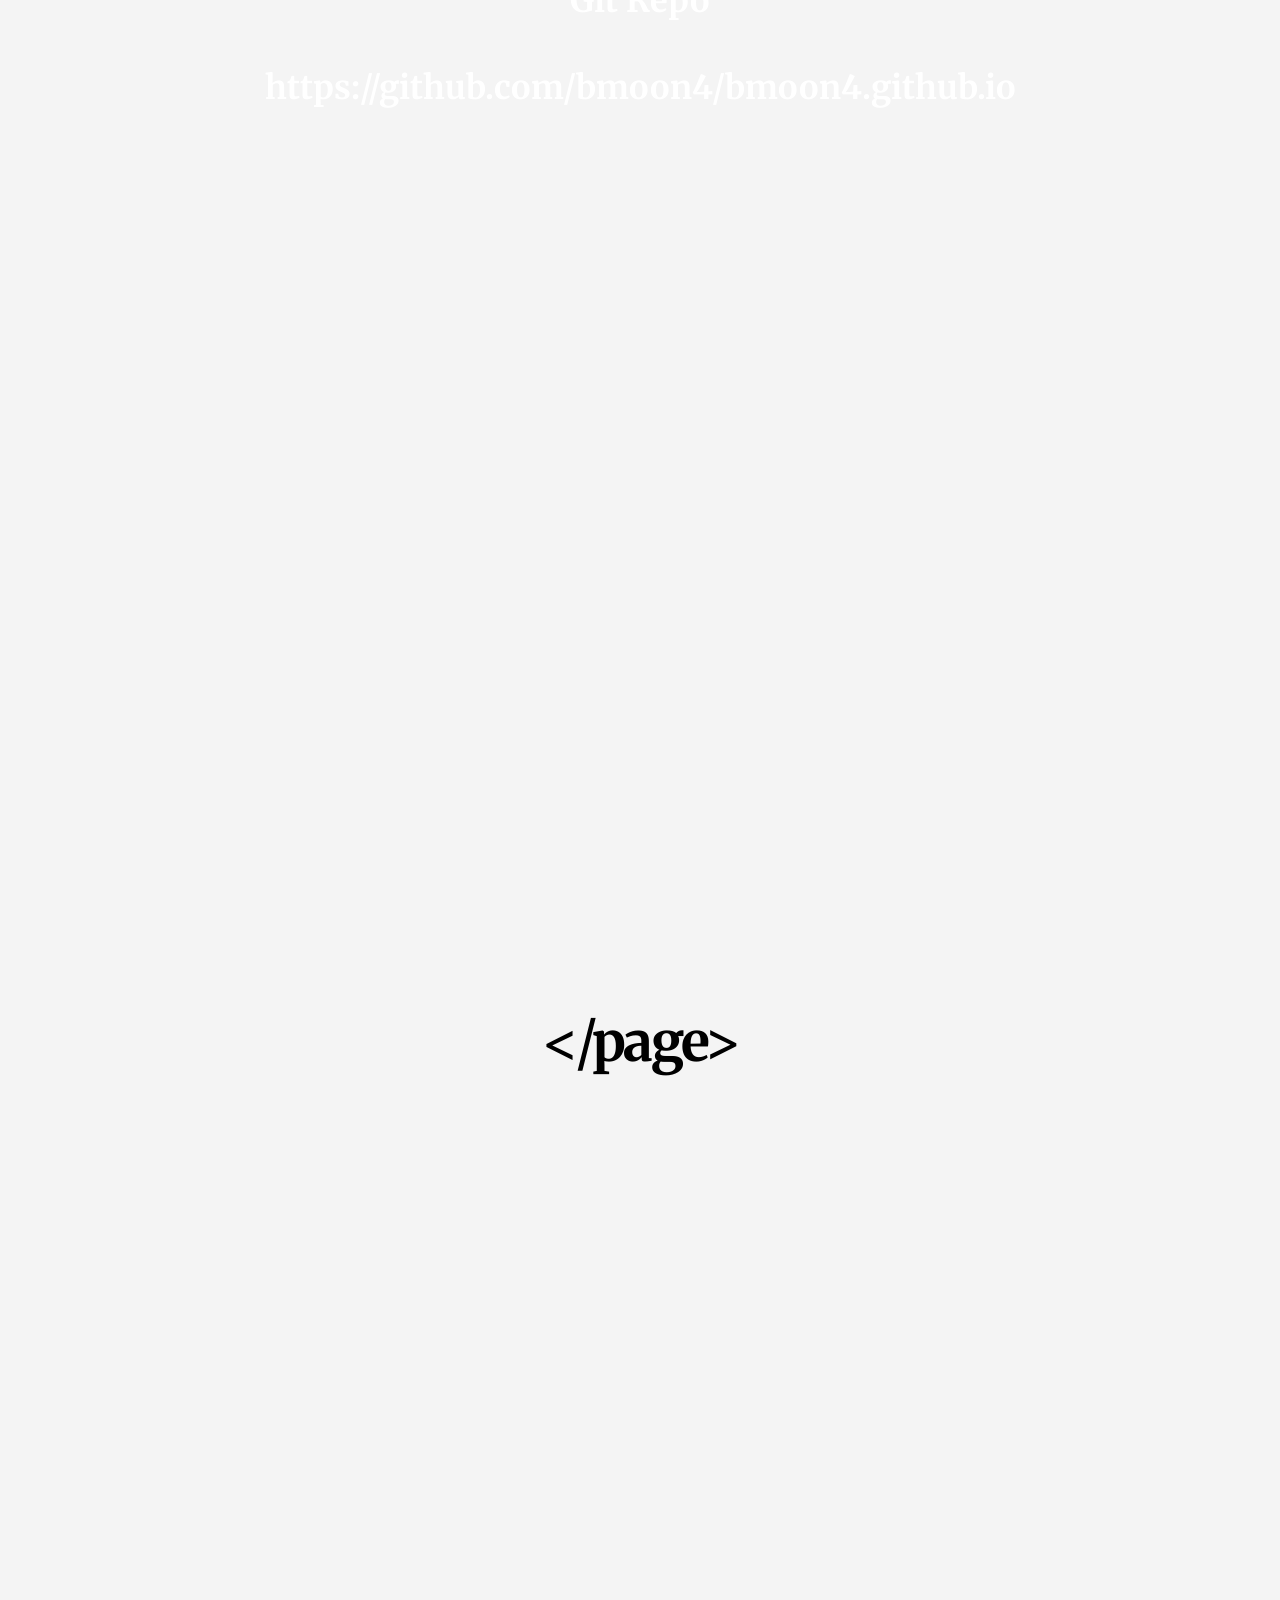
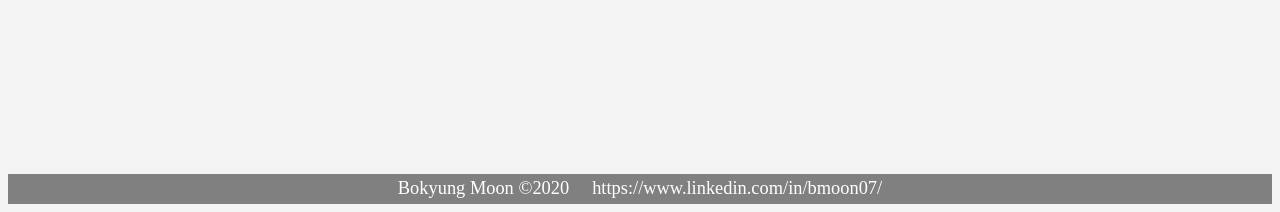
==== commit 698fd643: "welcome page modified" ====
--- a/index.html
+++ b/index.html
@@ -15,8 +15,8 @@
   <body>
     <div class="panel" id="firstScreen" data-color="white">
       <div class="grayEffect">
-        <h1>Bokyung Moon</h1>
-        <p>DevOps Engineer</p>
+        <h1>Welcome to my page</h1>
+        <p>moondevops.com</p>
       </div>
     </div>
     <div class="clr"></div>
@@ -41,6 +41,13 @@
       </div>
     </div>
 
+    <div class="panel" data-color="indigo">
+      <div class="center">
+        <h3>This is currently running on</h3>
+        <h3>Kubernetes(GKE) cluster</h3>  
+      </div>
+    </div>
+
     <div class="panel" data-color="blue">
       <div class="center">
         <h1>Simple static HTML page</h1>
@@ -51,8 +58,15 @@
 
     <div class="panel" data-color="blue">
       <div class="keyTitle-skill">
-        <h3>enough for</h3> 
-        <h3>creating a nginx container</h3>
+        <h3>Enough</h3>
+        <h3>For operating Pods and Loadbalancer</h3>
+      </div>
+    </div>
+
+    <div class="panel" data-color="blue">
+      <div class="keyTitle-skill">
+        <h3>Git Repo </h3>
+        <h3>https://github.com/bmoon4/bmoon4.github.io </h3>
       </div>
     </div>
 
